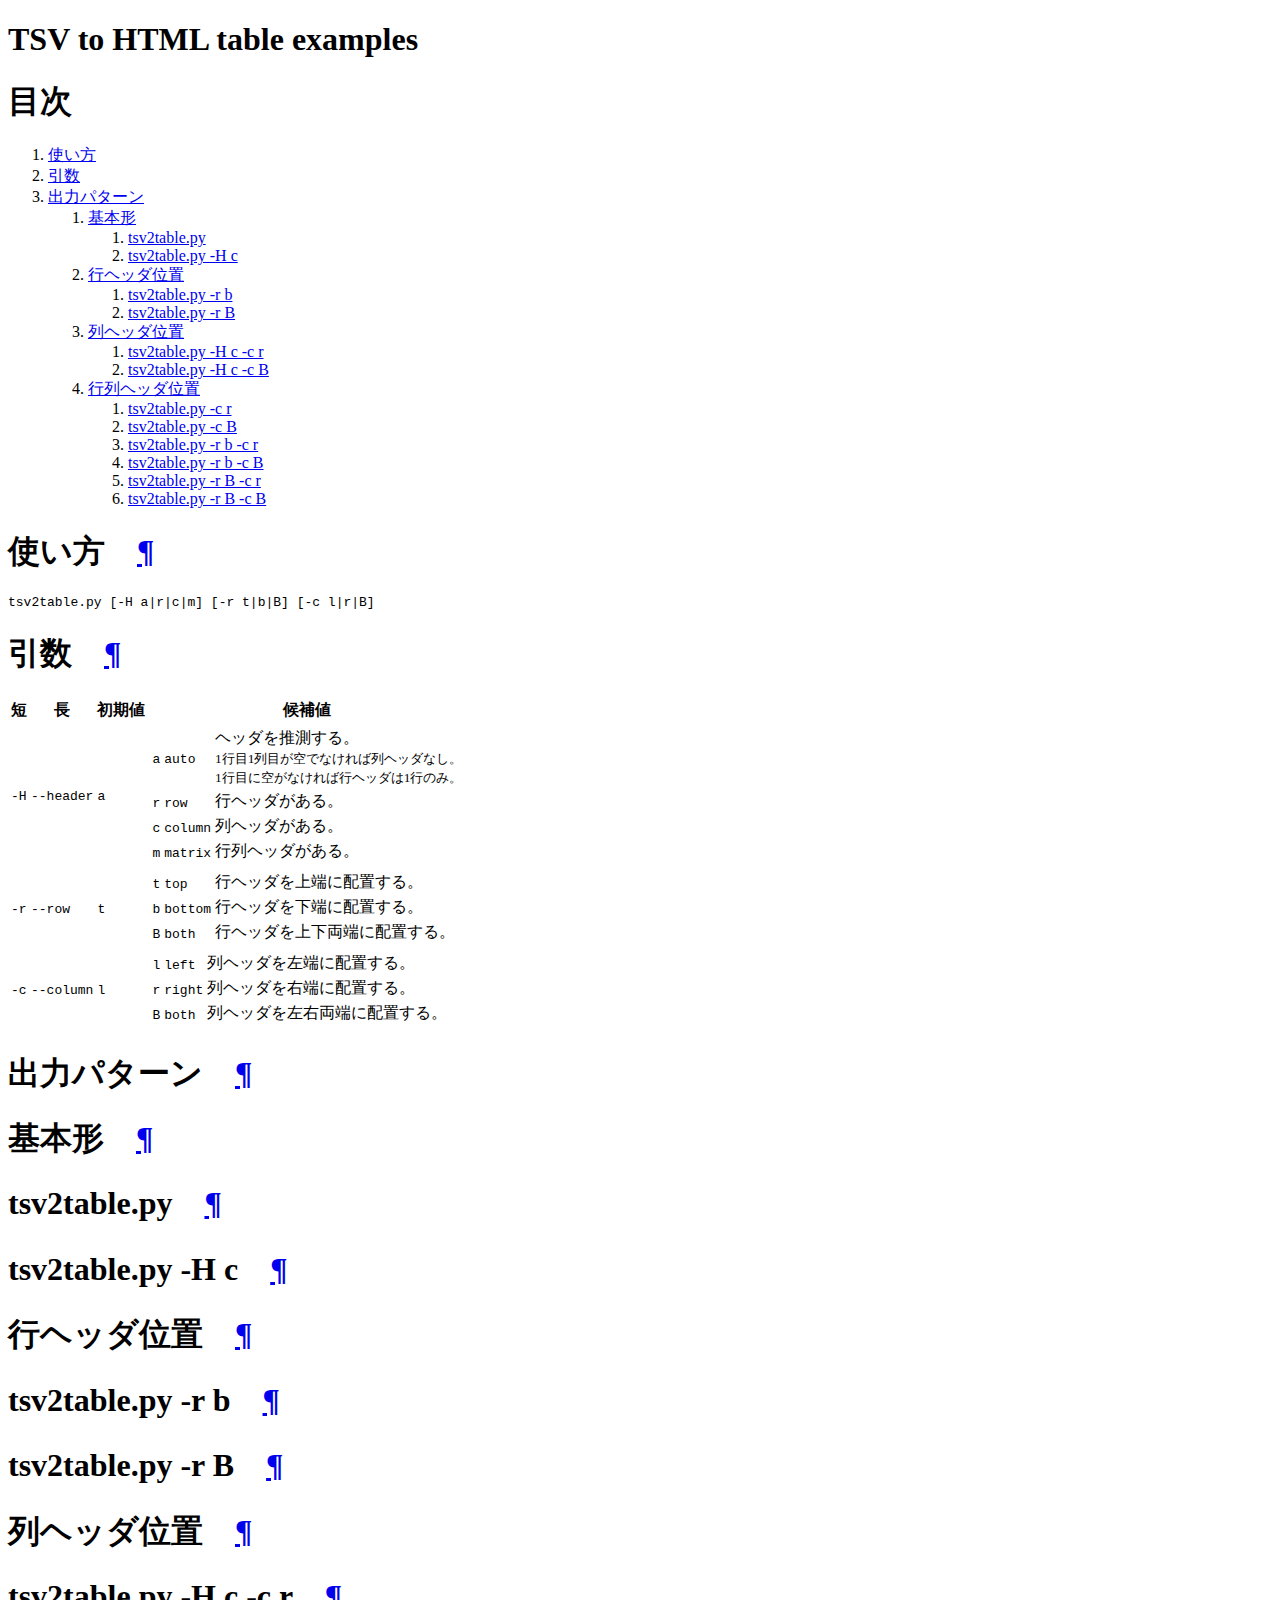
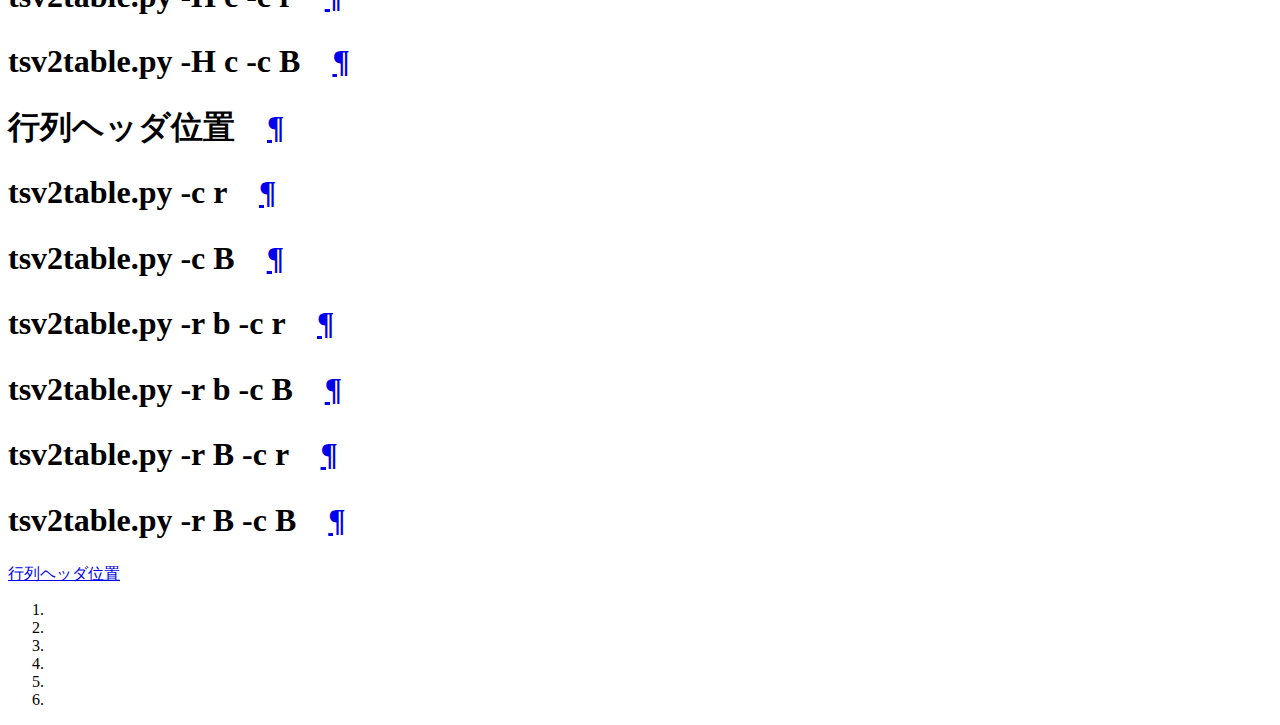
==== docs/index.html @ 7ed0d4c5 "add docs" ====
<!doctype html>
<html>
<head>
    <meta charset="utf-8">
    <title>TSV to HTML table by Python</title>
    <meta name="viewport" content="width=device-width, initial-scale=1">
    <link rel="stylesheet" type="text/css" href="highlight.css">
</head>
<body>
<main>
<article>
<h1>TSV to HTML table examples</h1>
<section>
    <h1>目次</h1>
    <ol>
        <li><a href="#usage">使い方</a></li>
        <li><a href="#parameters">引数</a></li>
        <li><a href="#pattern">出力パターン</a></li>
        <ol>
            <li><a href="#pattern-basic">基本形</a></li>
            <ol>
                <li><a href="#pattern-basic-0">tsv2table.py</a></li>
                <li><a href="#pattern-basic-1">tsv2table.py -H c</a></li>
            </ol>
            <li><a href="#pattern-row">行ヘッダ位置</a></li>
            <ol>
                <li><a href="#pattern-row-bottom">tsv2table.py -r b</a></li>
                <li><a href="#pattern-row-both">tsv2table.py -r B</a></li>
            </ol>
            <li><a href="#pattern-column">列ヘッダ位置</a></li>
            <ol>
                <li><a href="#pattern-column-right">tsv2table.py -H c -c r</a></li>
                <li><a href="#pattern-column-both">tsv2table.py -H c -c B</a></li>
            </ol>
            <li><a href="#pattern-matrix">行列ヘッダ位置</a></li>
            <ol>
                <li><a href="#pattern-matrix-top-right">tsv2table.py -c r</a></li>
                <li><a href="#pattern-matrix-top-both">tsv2table.py -c B</a></li>
                <li><a href="#pattern-matrix-bottom-right">tsv2table.py -r b -c r</a></li>
                <li><a href="#pattern-matrix-bottom-both">tsv2table.py -r b -c B</a></li>
                <li><a href="#pattern-matrix-both-right">tsv2table.py -r B -c r</a></li>
                <li><a href="#pattern-matrix-both-both">tsv2table.py -r B -c B</a></li>
            </ol>
        </ol>
    </ol>
</section>
<section>
    <a id="usage"></a>
    <h1>使い方　<a href="#usage">¶</a></h1>
    <pre><code>tsv2table.py [-H a|r|c|m] [-r t|b|B] [-c l|r|B]</code></pre>
</section>
<section>
    <a id="parameters"></a>
    <h1>引数　<a href="#parameters">¶</a></h1>
    <table>
        <tr>
                <th>短</th><th>長</th><th>初期値</th><th>候補値</th>
        </tr>
        <tr>
                <td><code>-H</code></td><td><code>--header</code></td><td><code>a</code></td><td>
                    <table>
                    <tr><td><code>a</code></td><td><code>auto</code></td><td>ヘッダを推測する。<small><br>1行目1列目が空でなければ列ヘッダなし。<br>1行目に空がなければ行ヘッダは1行のみ。</small></td></tr>
                    <tr><td><code>r</code></td><td><code>row</code></td><td>行ヘッダがある。</td></tr>
                    <tr><td><code>c</code></td><td><code>column</code></td><td>列ヘッダがある。</td></tr>
                    <tr><td><code>m</code></td><td><code>matrix</code></td><td>行列ヘッダがある。</td></tr>
                    </table>
                </td>
        </tr>
        <tr>
                <td><code>-r</code></td><td><code>--row</code></td><td><code>t</code></td><td>
                    <table>
                    <tr><td><code>t</code></td><td><code>top</code></td><td>行ヘッダを上端に配置する。</td></tr>
                    <tr><td><code>b</code></td><td><code>bottom</code></td><td>行ヘッダを下端に配置する。</td></tr>
                    <tr><td><code>B</code></td><td><code>both</code></td><td>行ヘッダを上下両端に配置する。</td></tr>
                    </table>
                </td>
        </tr>
        <tr>
                <td><code>-c</code></td><td><code>--column</code></td><td><code>l</code></td><td>
                    <table>
                    <tr><td><code>l</code></td><td><code>left</code></td><td>列ヘッダを左端に配置する。</td></tr>
                    <tr><td><code>r</code></td><td><code>right</code></td><td>列ヘッダを右端に配置する。</td></tr>
                    <tr><td><code>B</code></td><td><code>both</code></td><td>列ヘッダを左右両端に配置する。</td></tr>
                    </table>
                </td>
        </tr>
    </table>
</section>
<section>
    <a id="pattern"></a>
    <h1>出力パターン　<a href="#pattern">¶</a></h1>
    <section>
        <a id="pattern-basic"></a>
        <h1>基本形　<a href="#pattern-basic">¶</a></h1>
        <section>
            <a id="pattern-basic-0"></a>
            <h1>tsv2table.py　<a href="#pattern-basic-0">¶</a></h1>
        </section>
        <section>
            <a id="pattern-basic-1"></a>
            <h1>tsv2table.py -H c　<a href="#pattern-basic-1">¶</a></h1>
        </section>
    </section>
    <section>
        <a id="pattern-row"></a>
        <h1>行ヘッダ位置　<a href="#pattern-row">¶</a></h1>
        <section>
            <a id="pattern-row-bottom"></a>
            <h1>tsv2table.py -r b　<a href="#pattern-row-bottom">¶</a></h1>
        </section>
        <section>
            <a id="pattern-row-both"></a>
            <h1>tsv2table.py -r B　<a href="#pattern-row-both">¶</a></h1>
        </section>
    </section>
    <section>
        <a id="pattern-column"></a>
        <h1>列ヘッダ位置　<a href="#pattern-column">¶</a></h1>
        <section>
            <a id="pattern-column-right"></a>
            <h1>tsv2table.py -H c -c r　<a href="#pattern-column-right">¶</a></h1>
        </section>
        <section>
            <a id="pattern-column-both"></a>
            <h1>tsv2table.py -H c -c B　<a href="#pattern-column-both">¶</a></h1>
        </section>
    </section>
    <section>
        <a id="pattern-matrix"></a>
        <h1>行列ヘッダ位置　<a href="#pattern-matrix">¶</a></h1>
        <section>
            <a id="pattern-matrix-top-right"></a>
            <h1>tsv2table.py -c r　<a href="#pattern-matrix-top-right">¶</a></h1>
        </section>
        <section>
            <a id="pattern-matrix-top-both"></a>
            <h1>tsv2table.py -c B　<a href="#pattern-matrix-top-both">¶</a></h1>
        </section>
        <section>
            <a id="pattern-matrix-bottom-right"></a>
            <h1>tsv2table.py -r b -c r　<a href="#pattern-matrix-bottom-right">¶</a></h1>
        </section>
        <section>
            <a id="pattern-matrix-bottom-both"></a>
            <h1>tsv2table.py -r b -c B　<a href="#pattern-matrix-bottom-both">¶</a></h1>
        </section>
        <section>
            <a id="pattern-matrix-both-right"></a>
            <h1>tsv2table.py -r B -c r　<a href="#pattern-matrix-both-right">¶</a></h1>
        </section>
        <section>
            <a id="pattern-matrix-both-both"></a>
            <h1>tsv2table.py -r B -c B　<a href="#pattern-matrix-both-both">¶</a></h1>
        </section>
    </section>
            <li><a href="#pattern-matrix">行列ヘッダ位置</a></li>
            <ol>
                <li><a href="#pattern-matrix-top-right"></a></li>
                <li><a href="#pattern-matrix-top-both"></a></li>
                <li><a href="#pattern-matrix-bottom-right"></a></li>
                <li><a href="#pattern-matrix-bottom-both"></a></li>
                <li><a href="#pattern-matrix-both-right"></a></li>
                <li><a href="#pattern-matrix-both-both"></a></li>
</section>
</article>
</main>
</body>
</html>
---- docs/highlight.css ----
/* Style definition file generated by highlight 3.41, http://www.andre-simon.de/ */
/* highlight theme: Darkness */
body.hl	{ background-color:#000000; }
pre.hl	{ color:#ffffff; background-color:#000000; font-size:10pt; font-family:'Courier New',monospace;}
.hl.num { color:#619de7; }
.hl.esc { color:#00abab; }
.hl.str { color:#abab00; font-weight:bold; }
.hl.pps { color:#abab00; }
.hl.slc { color:#008888; }
.hl.com { color:#008888; }
.hl.ppc { color:#1da3cf; }
.hl.opt { color:#ff00ff; }
.hl.ipl { color:#db70b8; }
.hl.lin { color:#888888; }
.hl.kwa { color:#ffff00; font-weight:bold; }
.hl.kwb { color:#00ff00; }
.hl.kwc { color:#26e0e7; }
.hl.kwd { color:#f34627; }
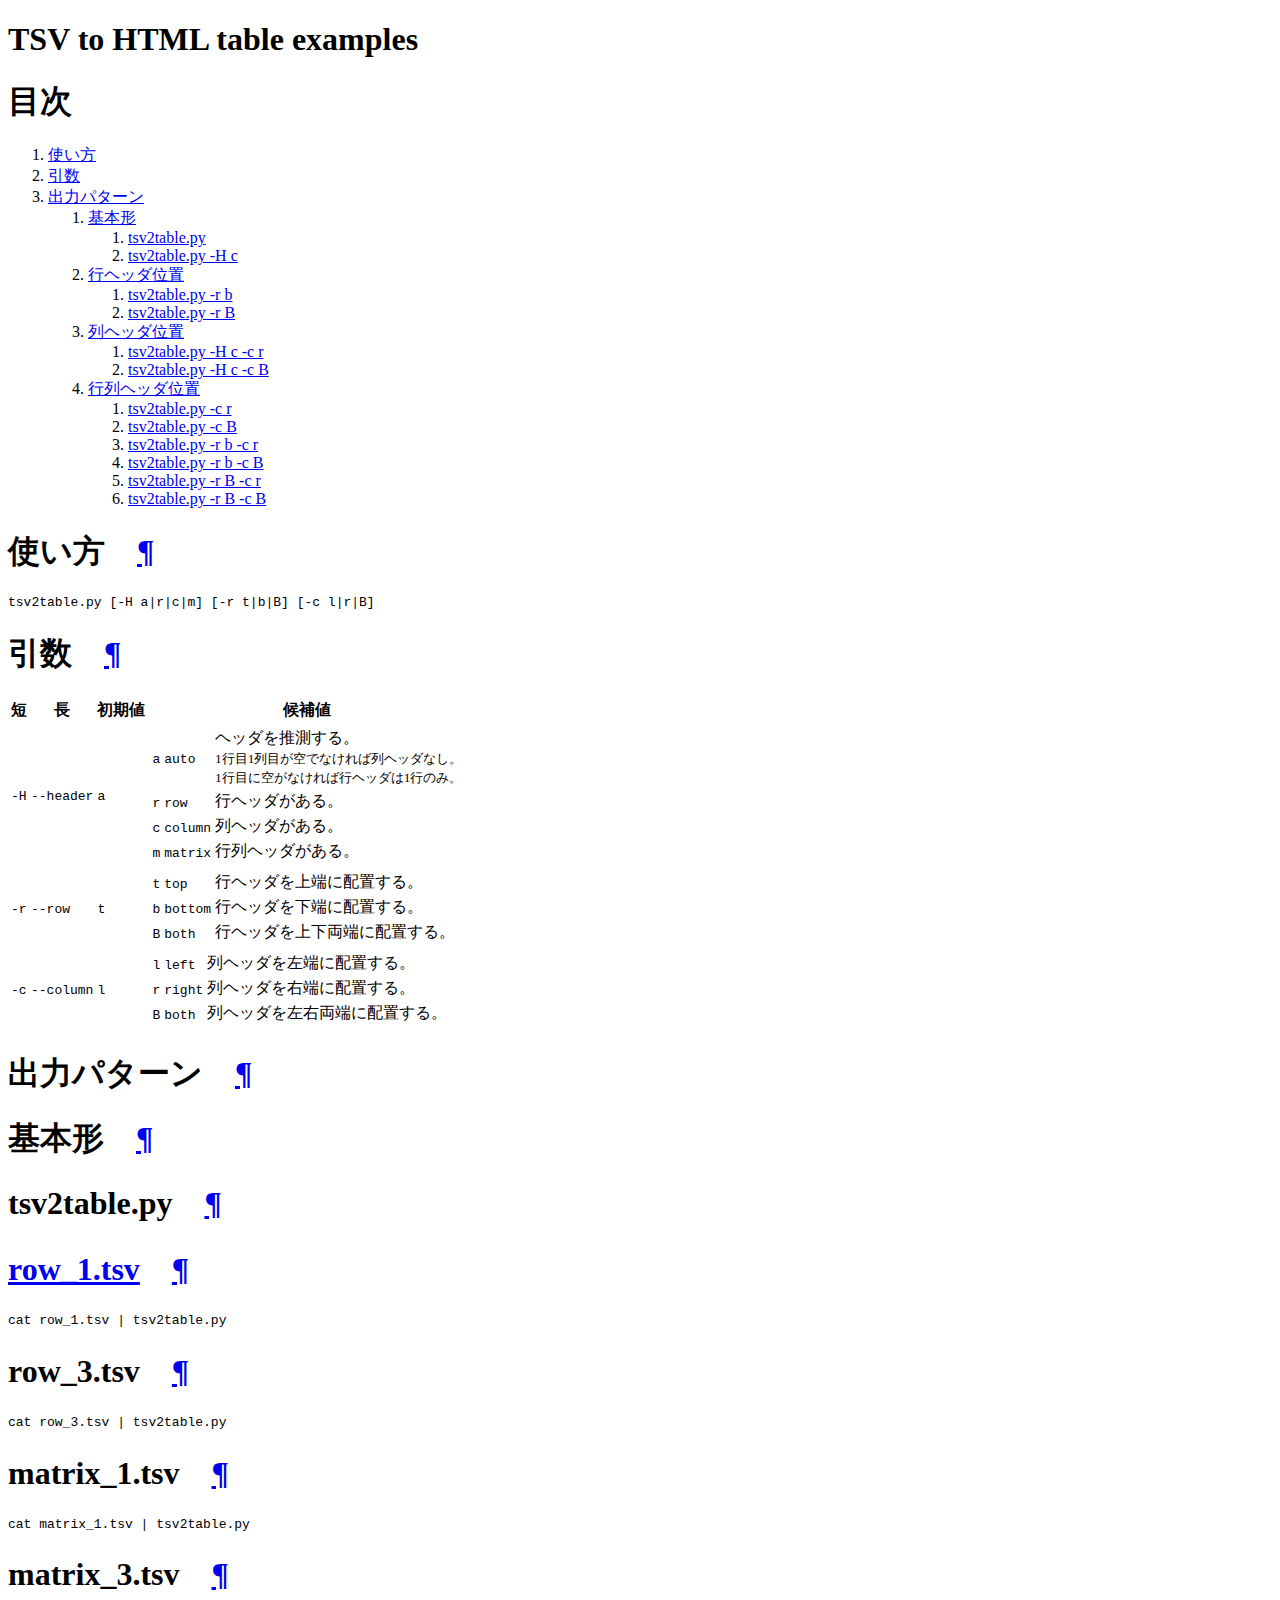
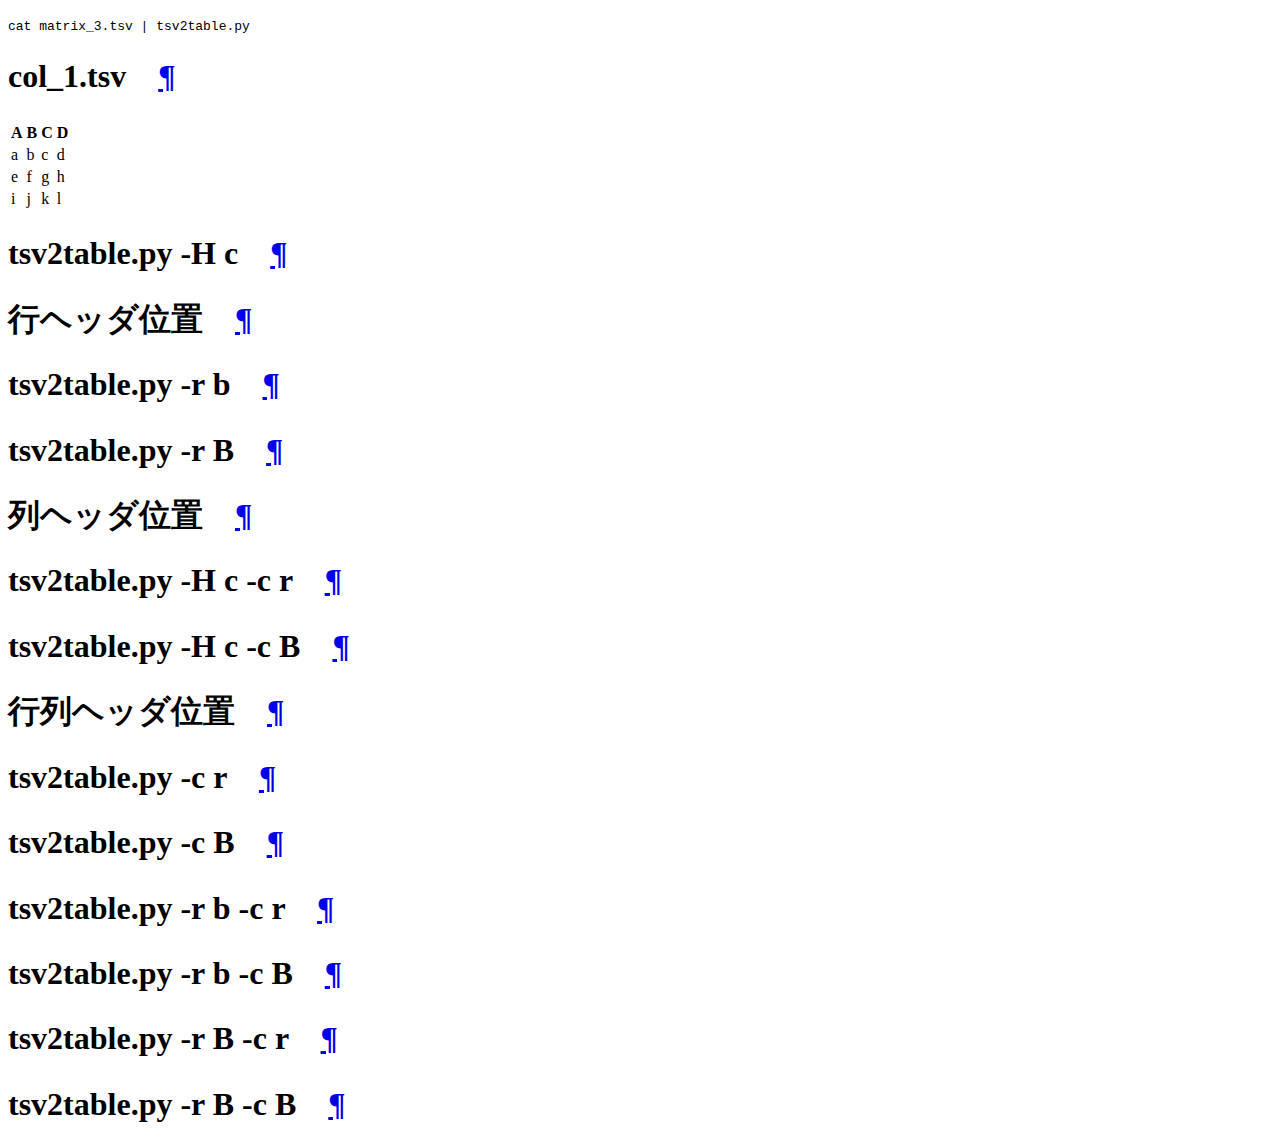
==== commit 3eba2d45: "add tsv to docs" ====
--- a/docs/index.html
+++ b/docs/index.html
@@ -95,10 +95,47 @@
         <section>
             <a id="pattern-basic-0"></a>
             <h1>tsv2table.py　<a href="#pattern-basic-0">¶</a></h1>
+            <section>
+                <a id="pattern-basic-0-row-1"></a>
+                <h1><a href="tsv/row_1.tsv">row_1.tsv</a>　<a href="#pattern-basic-0-row-1">¶</a></h1>
+                <pre><code>cat row_1.tsv | tsv2table.py</code></pre>
+                <pre><code></code></pre>
+            </section>
+            <section>
+                <a id="pattern-basic-0-row-3"></a>
+                <h1>row_3.tsv　<a href="#pattern-basic-0-row-3">¶</a></h1>
+                <pre><code>cat row_3.tsv | tsv2table.py</code></pre>
+                <pre><code></code></pre>
+            </section>
+            <section>
+                <a id="pattern-basic-0-matrix-1"></a>
+                <h1>matrix_1.tsv　<a href="#pattern-basic-0-matrix-1">¶</a></h1>
+                <pre><code>cat matrix_1.tsv | tsv2table.py</code></pre>
+                <pre><code></code></pre>
+            </section>
+            <section>
+                <a id="pattern-basic-0-matrix-3"></a>
+                <h1>matrix_3.tsv　<a href="#pattern-basic-0-matrix-3">¶</a></h1>
+                <pre><code>cat matrix_3.tsv | tsv2table.py</code></pre>
+                <pre><code></code></pre>
+            </section>
+
+
+            <section>
+                <a id="pattern-basic-0-col-1"></a>
+                <h1>col_1.tsv　<a href="#pattern-basic-0-col-1">¶</a></h1>
+            </section>
+
+
+            <pre><code></code></pre>
+            <pre><code></code></pre>
+            <table><tr><th>A</th><th>B</th><th>C</th><th>D</th></tr><tr><td>a</td><td>b</td><td>c</td><td>d</td></tr><tr><td>e</td><td>f</td><td>g</td><td>h</td></tr><tr><td>i</td><td>j</td><td>k</td><td>l</td></tr></table>
         </section>
         <section>
             <a id="pattern-basic-1"></a>
             <h1>tsv2table.py -H c　<a href="#pattern-basic-1">¶</a></h1>
+            <pre><code></code></pre>
+            <pre><code></code></pre>
         </section>
     </section>
     <section>
@@ -107,10 +144,14 @@
         <section>
             <a id="pattern-row-bottom"></a>
             <h1>tsv2table.py -r b　<a href="#pattern-row-bottom">¶</a></h1>
+            <pre><code></code></pre>
+            <pre><code></code></pre>
         </section>
         <section>
             <a id="pattern-row-both"></a>
             <h1>tsv2table.py -r B　<a href="#pattern-row-both">¶</a></h1>
+            <pre><code></code></pre>
+            <pre><code></code></pre>
         </section>
     </section>
     <section>
@@ -119,10 +160,14 @@
         <section>
             <a id="pattern-column-right"></a>
             <h1>tsv2table.py -H c -c r　<a href="#pattern-column-right">¶</a></h1>
+            <pre><code></code></pre>
+            <pre><code></code></pre>
         </section>
         <section>
             <a id="pattern-column-both"></a>
             <h1>tsv2table.py -H c -c B　<a href="#pattern-column-both">¶</a></h1>
+            <pre><code></code></pre>
+            <pre><code></code></pre>
         </section>
     </section>
     <section>
@@ -131,36 +176,40 @@
         <section>
             <a id="pattern-matrix-top-right"></a>
             <h1>tsv2table.py -c r　<a href="#pattern-matrix-top-right">¶</a></h1>
+            <pre><code></code></pre>
+            <pre><code></code></pre>
         </section>
         <section>
             <a id="pattern-matrix-top-both"></a>
             <h1>tsv2table.py -c B　<a href="#pattern-matrix-top-both">¶</a></h1>
+            <pre><code></code></pre>
+            <pre><code></code></pre>
         </section>
         <section>
             <a id="pattern-matrix-bottom-right"></a>
             <h1>tsv2table.py -r b -c r　<a href="#pattern-matrix-bottom-right">¶</a></h1>
+            <pre><code></code></pre>
+            <pre><code></code></pre>
         </section>
         <section>
             <a id="pattern-matrix-bottom-both"></a>
             <h1>tsv2table.py -r b -c B　<a href="#pattern-matrix-bottom-both">¶</a></h1>
+            <pre><code></code></pre>
+            <pre><code></code></pre>
         </section>
         <section>
             <a id="pattern-matrix-both-right"></a>
             <h1>tsv2table.py -r B -c r　<a href="#pattern-matrix-both-right">¶</a></h1>
+            <pre><code></code></pre>
+            <pre><code></code></pre>
         </section>
         <section>
             <a id="pattern-matrix-both-both"></a>
             <h1>tsv2table.py -r B -c B　<a href="#pattern-matrix-both-both">¶</a></h1>
-        </section>
-    </section>
-            <li><a href="#pattern-matrix">行列ヘッダ位置</a></li>
-            <ol>
-                <li><a href="#pattern-matrix-top-right"></a></li>
-                <li><a href="#pattern-matrix-top-both"></a></li>
-                <li><a href="#pattern-matrix-bottom-right"></a></li>
-                <li><a href="#pattern-matrix-bottom-both"></a></li>
-                <li><a href="#pattern-matrix-both-right"></a></li>
-                <li><a href="#pattern-matrix-both-both"></a></li>
+            <pre><code></code></pre>
+            <pre><code></code></pre>
+        </section>
+    </section>
 </section>
 </article>
 </main>
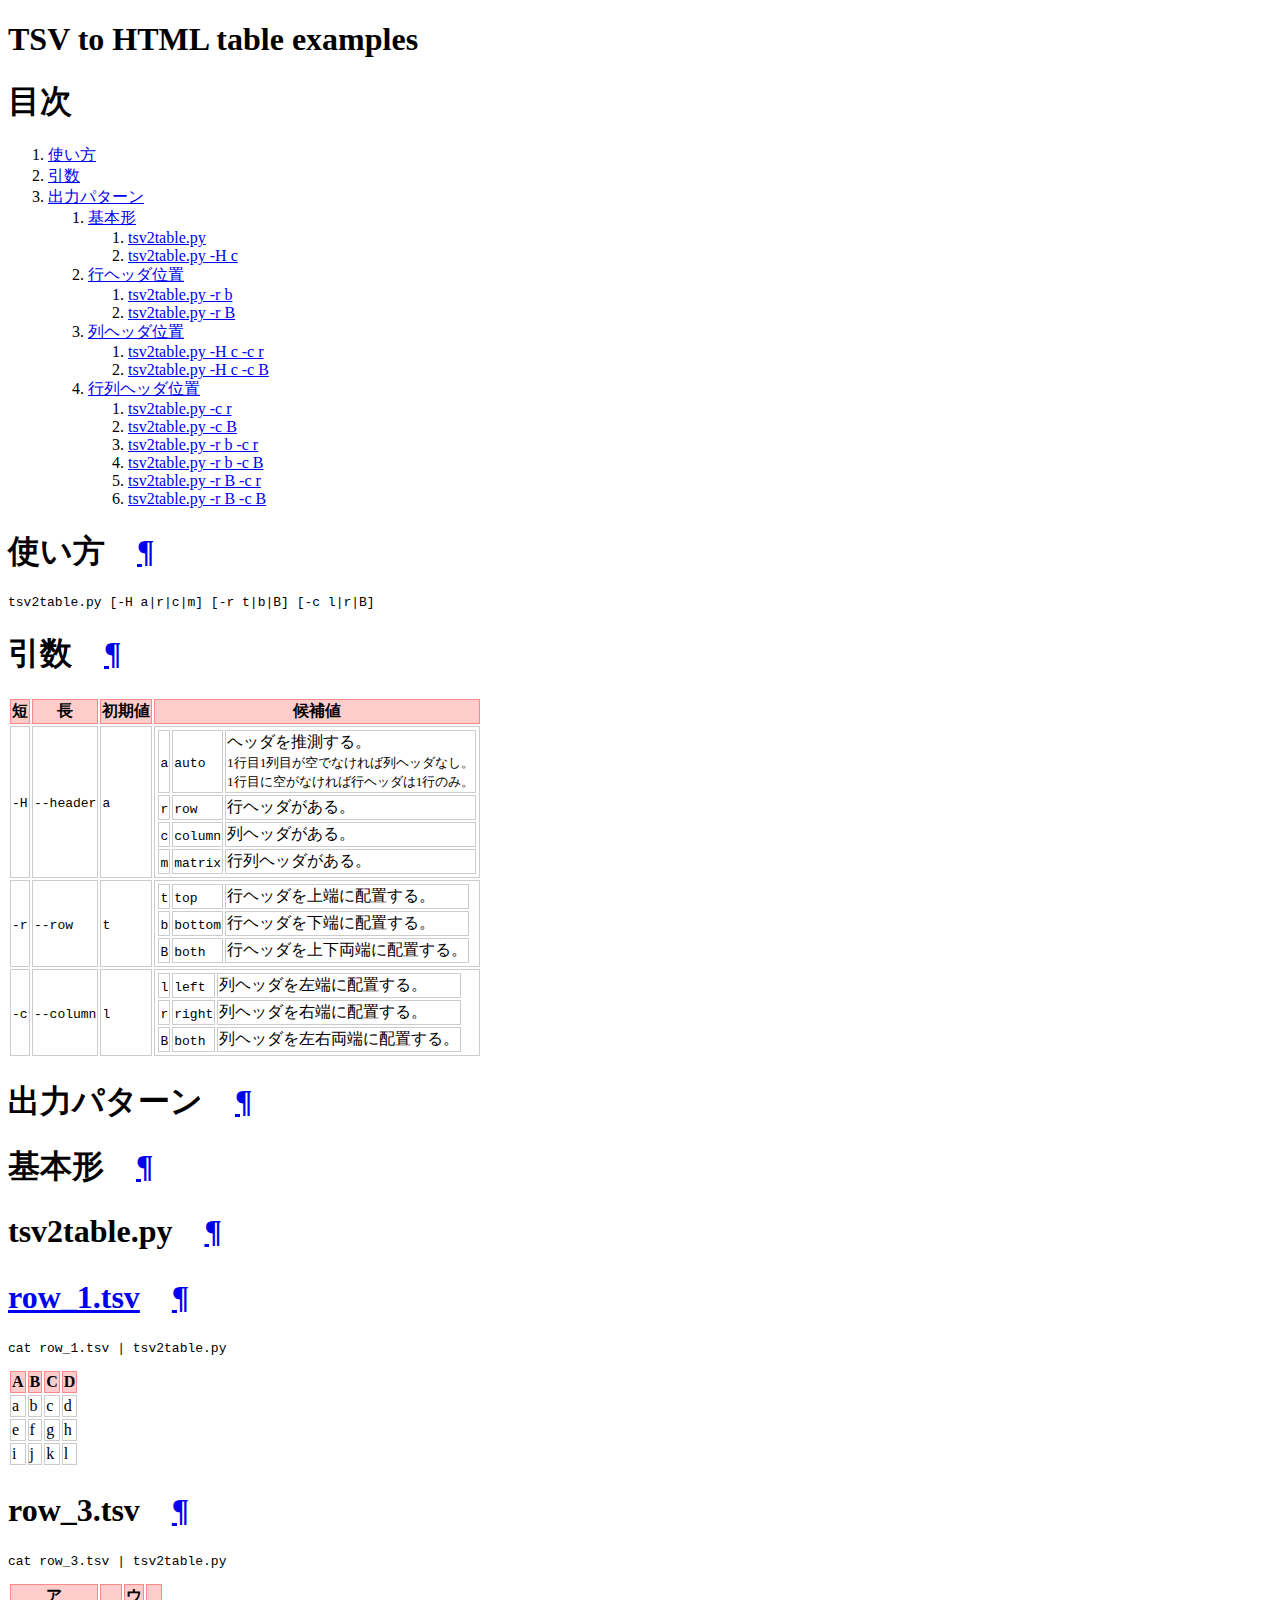
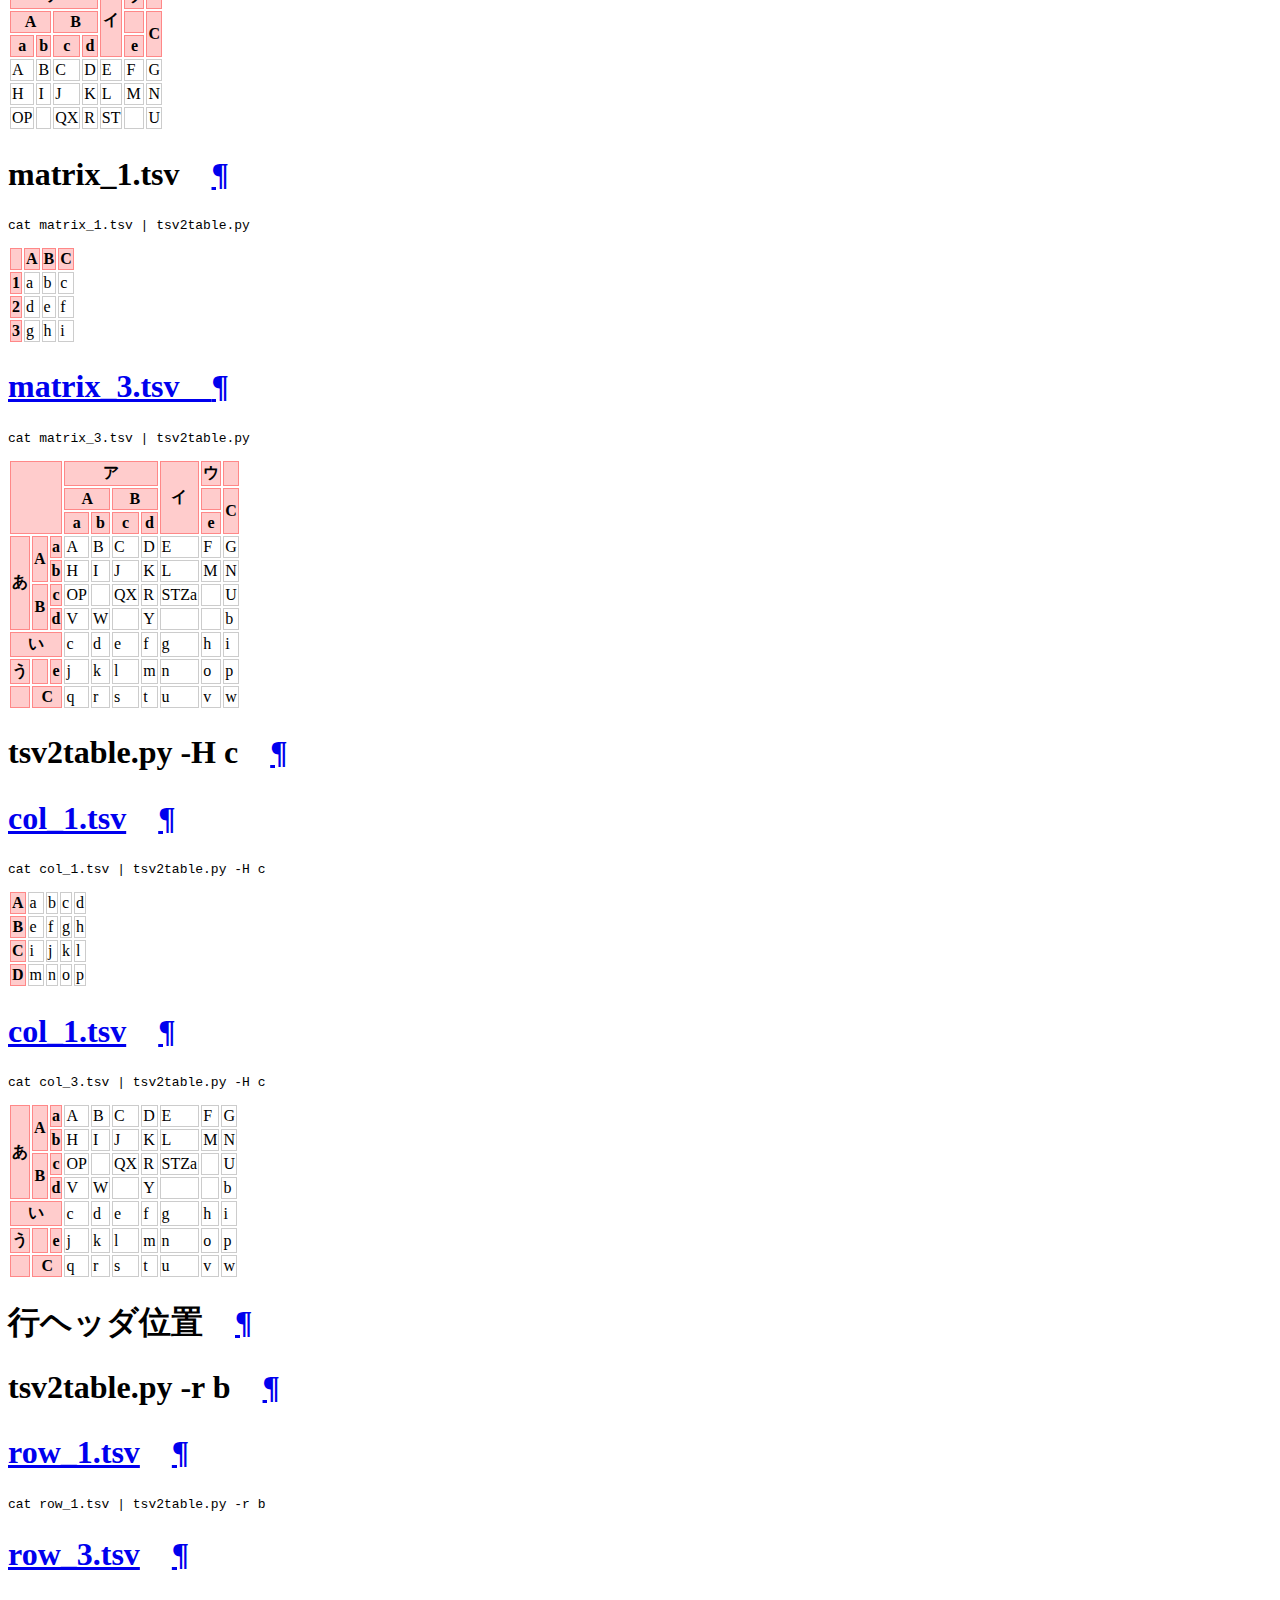
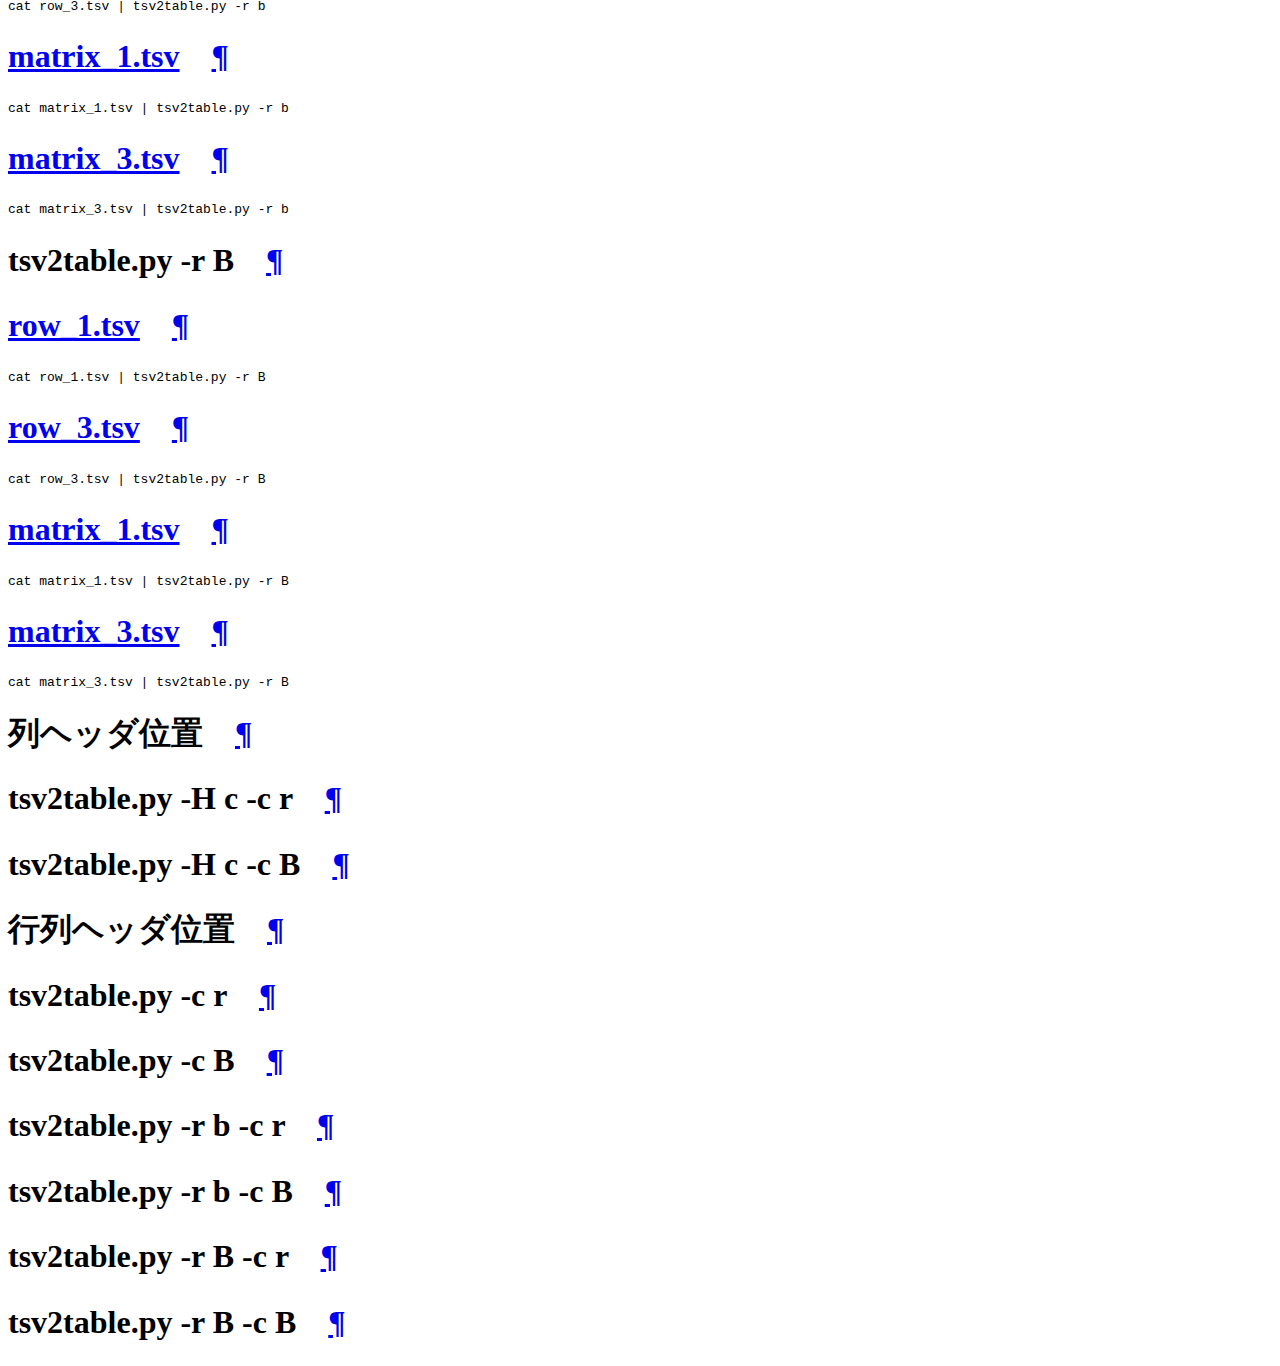
==== commit 51984a06: "append" ====
--- a/docs/index.html
+++ b/docs/index.html
@@ -5,6 +5,7 @@
     <title>TSV to HTML table by Python</title>
     <meta name="viewport" content="width=device-width, initial-scale=1">
     <link rel="stylesheet" type="text/css" href="highlight.css">
+    <link rel="stylesheet" type="text/css" href="table.css">
 </head>
 <body>
 <main>
@@ -99,43 +100,42 @@
                 <a id="pattern-basic-0-row-1"></a>
                 <h1><a href="tsv/row_1.tsv">row_1.tsv</a>　<a href="#pattern-basic-0-row-1">¶</a></h1>
                 <pre><code>cat row_1.tsv | tsv2table.py</code></pre>
-                <pre><code></code></pre>
+                <table><tr><th>A</th><th>B</th><th>C</th><th>D</th></tr><tr><td>a</td><td>b</td><td>c</td><td>d</td></tr><tr><td>e</td><td>f</td><td>g</td><td>h</td></tr><tr><td>i</td><td>j</td><td>k</td><td>l</td></tr></table>
             </section>
             <section>
                 <a id="pattern-basic-0-row-3"></a>
                 <h1>row_3.tsv　<a href="#pattern-basic-0-row-3">¶</a></h1>
                 <pre><code>cat row_3.tsv | tsv2table.py</code></pre>
-                <pre><code></code></pre>
+                <table><tr><th colspan="4">ア</th><th rowspan="3">イ</th><th>ウ</th><th></th></tr><tr><th colspan="2">A</th><th colspan="2">B</th><th></th><th rowspan="2">C</th></tr><tr><th>a</th><th>b</th><th>c</th><th>d</th><th>e</th></tr><tr><td>A</td><td>B</td><td>C</td><td>D</td><td>E</td><td>F</td><td>G</td></tr><tr><td>H</td><td>I</td><td>J</td><td>K</td><td>L</td><td>M</td><td>N</td></tr><tr><td>OP</td><td></td><td>QX</td><td>R</td><td>ST</td><td></td><td>U</td></tr></table>
             </section>
             <section>
                 <a id="pattern-basic-0-matrix-1"></a>
-                <h1>matrix_1.tsv　<a href="#pattern-basic-0-matrix-1">¶</a></h1>
+                <h1><a href="tsv/.tsv"></a>matrix_1.tsv　<a href="#pattern-basic-0-matrix-1">¶</a></h1>
                 <pre><code>cat matrix_1.tsv | tsv2table.py</code></pre>
-                <pre><code></code></pre>
+                <table><tr><th rowspan="1" colspan="1"></th><th>A</th><th>B</th><th>C</th></tr><tr><th>1</th><td>a</td><td>b</td><td>c</td></tr><tr><th>2</th><td>d</td><td>e</td><td>f</td></tr><tr><th>3</th><td>g</td><td>h</td><td>i</td></tr></table>
             </section>
             <section>
                 <a id="pattern-basic-0-matrix-3"></a>
-                <h1>matrix_3.tsv　<a href="#pattern-basic-0-matrix-3">¶</a></h1>
+                <h1><a href="tsv/.tsv">matrix_3.tsv　<a href="#pattern-basic-0-matrix-3">¶</a></h1>
                 <pre><code>cat matrix_3.tsv | tsv2table.py</code></pre>
-                <pre><code></code></pre>
-            </section>
-
-
-            <section>
-                <a id="pattern-basic-0-col-1"></a>
-                <h1>col_1.tsv　<a href="#pattern-basic-0-col-1">¶</a></h1>
-            </section>
-
-
-            <pre><code></code></pre>
-            <pre><code></code></pre>
-            <table><tr><th>A</th><th>B</th><th>C</th><th>D</th></tr><tr><td>a</td><td>b</td><td>c</td><td>d</td></tr><tr><td>e</td><td>f</td><td>g</td><td>h</td></tr><tr><td>i</td><td>j</td><td>k</td><td>l</td></tr></table>
+                <table><tr><th rowspan="3" colspan="3"></th><th colspan="4">ア</th><th rowspan="3">イ</th><th>ウ</th><th></th></tr><tr><th colspan="2">A</th><th colspan="2">B</th><th></th><th rowspan="2">C</th></tr><tr><th>a</th><th>b</th><th>c</th><th>d</th><th>e</th></tr><tr><th rowspan="4">あ</th><th rowspan="2">A</th><th>a</th><td>A</td><td>B</td><td>C</td><td>D</td><td>E</td><td>F</td><td>G</td></tr><tr><th>b</th><td>H</td><td>I</td><td>J</td><td>K</td><td>L</td><td>M</td><td>N</td></tr><tr><th rowspan="2">B</th><th>c</th><td>OP</td><td></td><td>QX</td><td>R</td><td>STZa</td><td></td><td>U</td></tr><tr><th>d</th><td>V</td><td>W</td><td></td><td>Y</td><td></td><td></td><td>b</td></tr><tr><th colspan="3">い</th><td>c</td><td>d</td><td>e</td><td>f</td><td>g</td><td>h</td><td>i</td></tr><tr><th>う</th><th></th><th>e</th><td>j</td><td>k</td><td>l</td><td>m</td><td>n</td><td>o</td><td>p</td></tr><tr><th></th><th colspan="2">C</th><td>q</td><td>r</td><td>s</td><td>t</td><td>u</td><td>v</td><td>w</td></tr></table>
+            </section>
         </section>
         <section>
             <a id="pattern-basic-1"></a>
             <h1>tsv2table.py -H c　<a href="#pattern-basic-1">¶</a></h1>
-            <pre><code></code></pre>
-            <pre><code></code></pre>
+            <section>
+                <a id="pattern-basic-1-col-1"></a>
+                <h1><a href="tsv/col_1.tsv">col_1.tsv</a>　<a href="#pattern-basic-0-col-1">¶</a></h1>
+                <pre><code>cat col_1.tsv | tsv2table.py -H c</code></pre>
+                <table><tr><th>A</th><td>a</td><td>b</td><td>c</td><td>d</td></tr><tr><th>B</th><td>e</td><td>f</td><td>g</td><td>h</td></tr><tr><th>C</th><td>i</td><td>j</td><td>k</td><td>l</td></tr><tr><th>D</th><td>m</td><td>n</td><td>o</td><td>p</td></tr></table>
+            </section>
+            <section>
+                <a id="pattern-basic-1-col-3"></a>
+                <h1><a href="tsv/col_3.tsv">col_1.tsv</a>　<a href="#pattern-basic-0-col-3">¶</a></h1>
+                <pre><code>cat col_3.tsv | tsv2table.py -H c</code></pre>
+                <table><tr><th rowspan="4">あ</th><th rowspan="2">A</th><th>a</th><td>A</td><td>B</td><td>C</td><td>D</td><td>E</td><td>F</td><td>G</td></tr><tr><th>b</th><td>H</td><td>I</td><td>J</td><td>K</td><td>L</td><td>M</td><td>N</td></tr><tr><th rowspan="2">B</th><th>c</th><td>OP</td><td></td><td>QX</td><td>R</td><td>STZa</td><td></td><td>U</td></tr><tr><th>d</th><td>V</td><td>W</td><td></td><td>Y</td><td></td><td></td><td>b</td></tr><tr><th colspan="3">い</th><td>c</td><td>d</td><td>e</td><td>f</td><td>g</td><td>h</td><td>i</td></tr><tr><th>う</th><th></th><th>e</th><td>j</td><td>k</td><td>l</td><td>m</td><td>n</td><td>o</td><td>p</td></tr><tr><th></th><th colspan="2">C</th><td>q</td><td>r</td><td>s</td><td>t</td><td>u</td><td>v</td><td>w</td></tr></table>
+            </section>
         </section>
     </section>
     <section>
@@ -146,12 +146,54 @@
             <h1>tsv2table.py -r b　<a href="#pattern-row-bottom">¶</a></h1>
             <pre><code></code></pre>
             <pre><code></code></pre>
+
+            <section>
+                <a id="pattern-row-bottom-row-1"></a>
+                <h1><a href="tsv/row_1.tsv">row_1.tsv</a>　<a href="#pattern-row-bottom-row-1">¶</a></h1>
+                <pre><code>cat row_1.tsv | tsv2table.py -r b</code></pre>
+            </section>
+            <section>
+                <a id="pattern-row-bottom-row-3"></a>
+                <h1><a href="tsv/row_3.tsv">row_3.tsv</a>　<a href="#pattern-row-bottom-row-3">¶</a></h1>
+                <pre><code>cat row_3.tsv | tsv2table.py -r b</code></pre>
+            </section>
+            <section>
+                <a id="pattern-matrix-bottom-matrix-1"></a>
+                <h1><a href="tsv/matrix_1.tsv">matrix_1.tsv</a>　<a href="#pattern-matrix-bottom-matrix-1">¶</a></h1>
+                <pre><code>cat matrix_1.tsv | tsv2table.py -r b</code></pre>
+            </section>
+            <section>
+                <a id="pattern-matrix-bottom-matrix-3"></a>
+                <h1><a href="tsv/matrix_3.tsv">matrix_3.tsv</a>　<a href="#pattern-matrix-bottom-matrix-3">¶</a></h1>
+                <pre><code>cat matrix_3.tsv | tsv2table.py -r b</code></pre>
+            </section>
         </section>
         <section>
             <a id="pattern-row-both"></a>
             <h1>tsv2table.py -r B　<a href="#pattern-row-both">¶</a></h1>
             <pre><code></code></pre>
             <pre><code></code></pre>
+
+            <section>
+                <a id="pattern-row-both-row-1"></a>
+                <h1><a href="tsv/row_1.tsv">row_1.tsv</a>　<a href="#pattern-row-both-row-1">¶</a></h1>
+                <pre><code>cat row_1.tsv | tsv2table.py -r B</code></pre>
+            </section>
+            <section>
+                <a id="pattern-row-both-row-3"></a>
+                <h1><a href="tsv/row_3.tsv">row_3.tsv</a>　<a href="#pattern-row-both-row-3">¶</a></h1>
+                <pre><code>cat row_3.tsv | tsv2table.py -r B</code></pre>
+            </section>
+            <section>
+                <a id="pattern-matrix-both-matrix-1"></a>
+                <h1><a href="tsv/matrix_1.tsv">matrix_1.tsv</a>　<a href="#pattern-matrix-both-matrix-1">¶</a></h1>
+                <pre><code>cat matrix_1.tsv | tsv2table.py -r B</code></pre>
+            </section>
+            <section>
+                <a id="pattern-matrix-both-matrix-3"></a>
+                <h1><a href="tsv/matrix_3.tsv">matrix_3.tsv</a>　<a href="#pattern-matrix-both-matrix-3">¶</a></h1>
+                <pre><code>cat matrix_3.tsv | tsv2table.py -r B</code></pre>
+            </section>
         </section>
     </section>
     <section>
--- a/docs/table.css
+++ b/docs/table.css
@@ -0,0 +1,25 @@
+@charset "utf-8";
+table {
+#    border-collapse: collapse;
+#    border-spacing: 0;
+}
+th {
+    background-color: #FFCCCC;
+    border: solid 1px #FF8888;
+#    padding: 0px
+#    margin: 0px
+}
+td {
+    border: solid 1px #CCCCCC;
+}
+th[colspan] span {
+    text-align: center;
+    vertical-align: middle;
+}
+th[rowspan] span {
+    text-align: center;
+    vertical-align: middle;
+    -ms-writing-mode: tb-rl;
+    writing-mode: vertical-rl;
+    text-orientation: upright;
+}
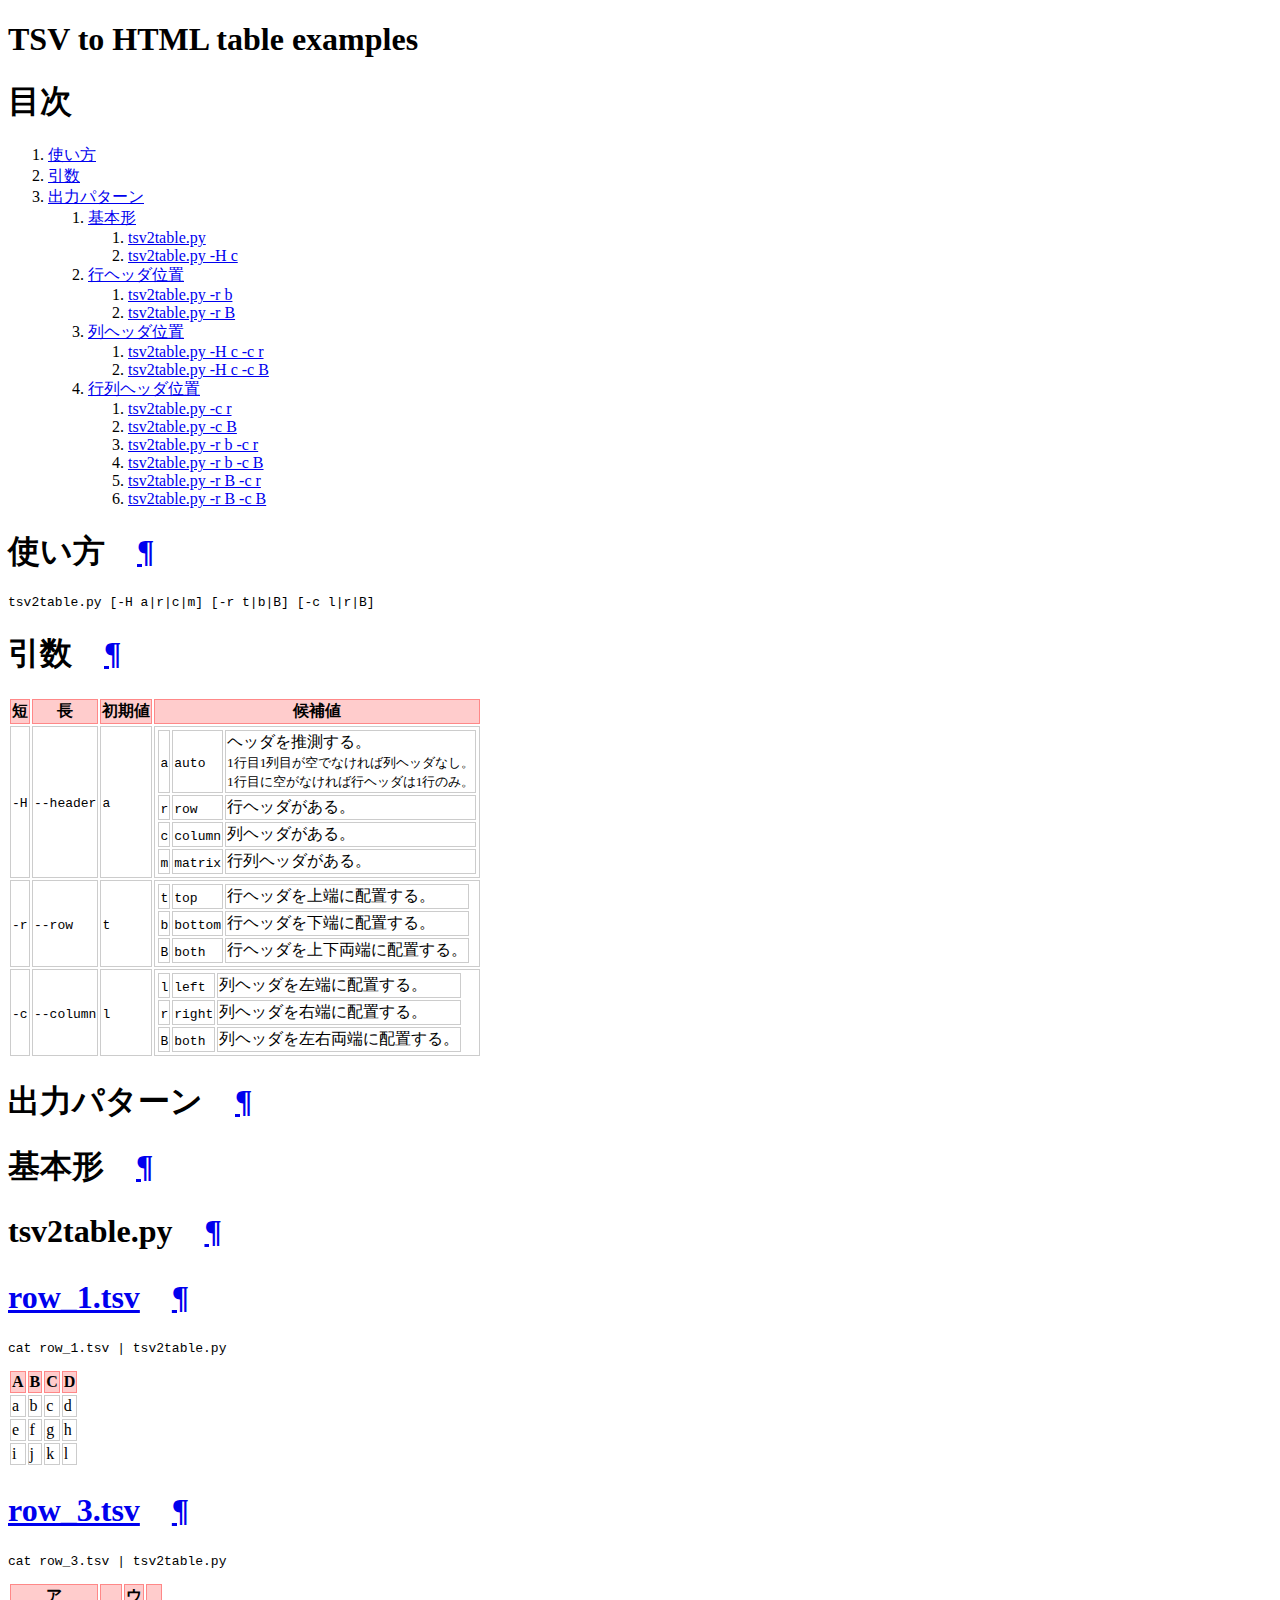
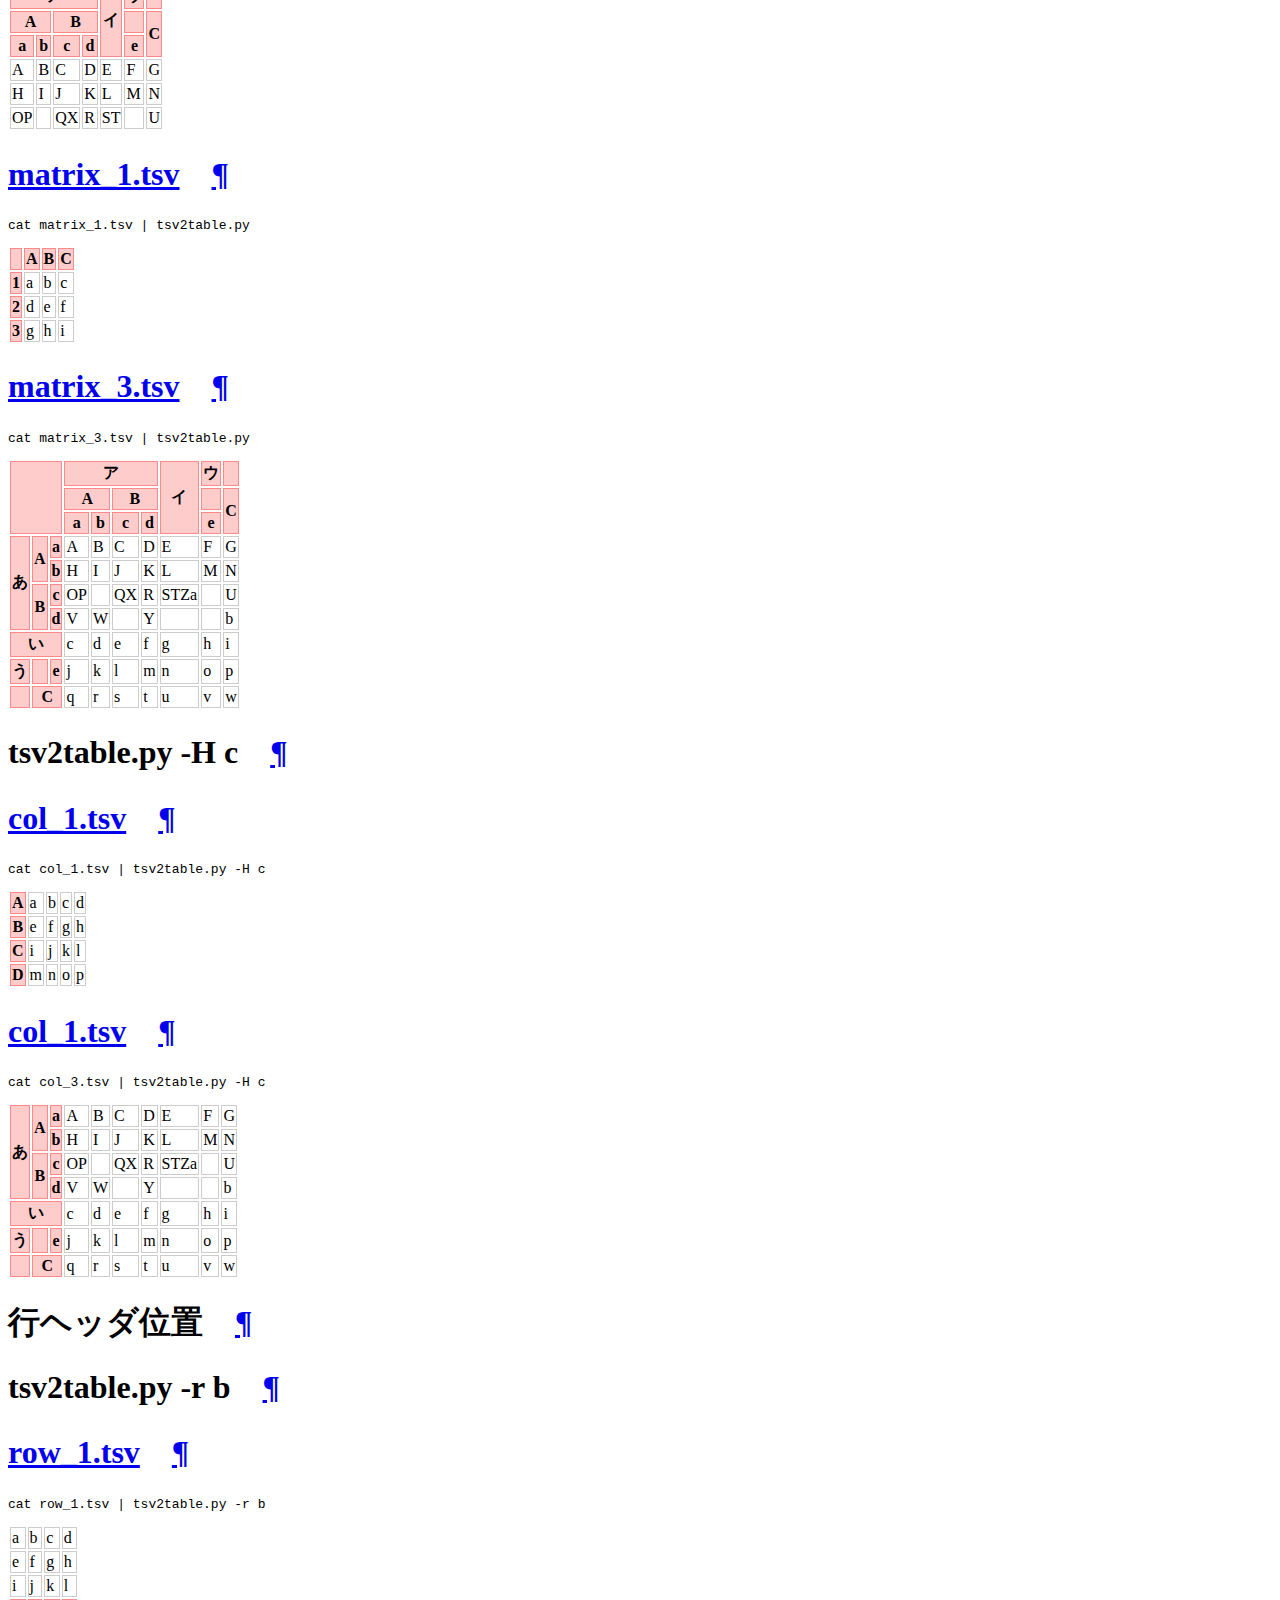
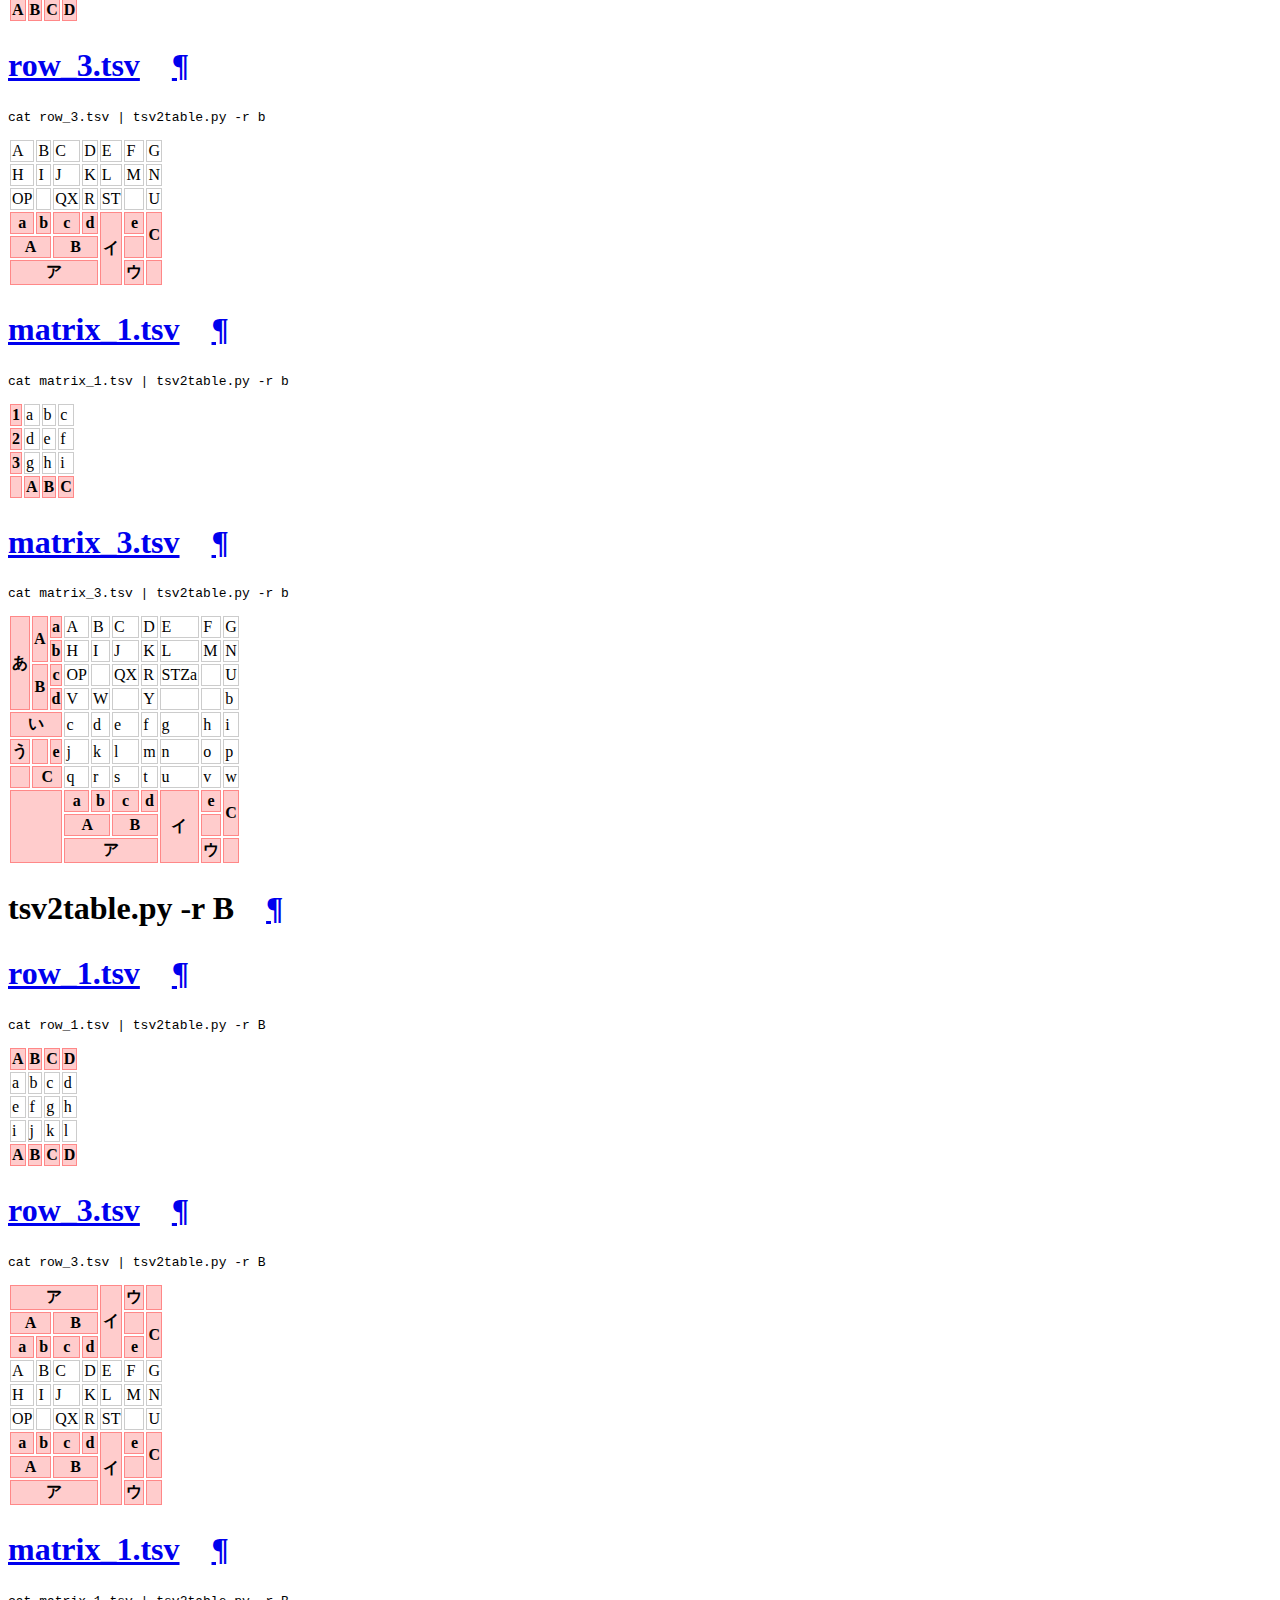
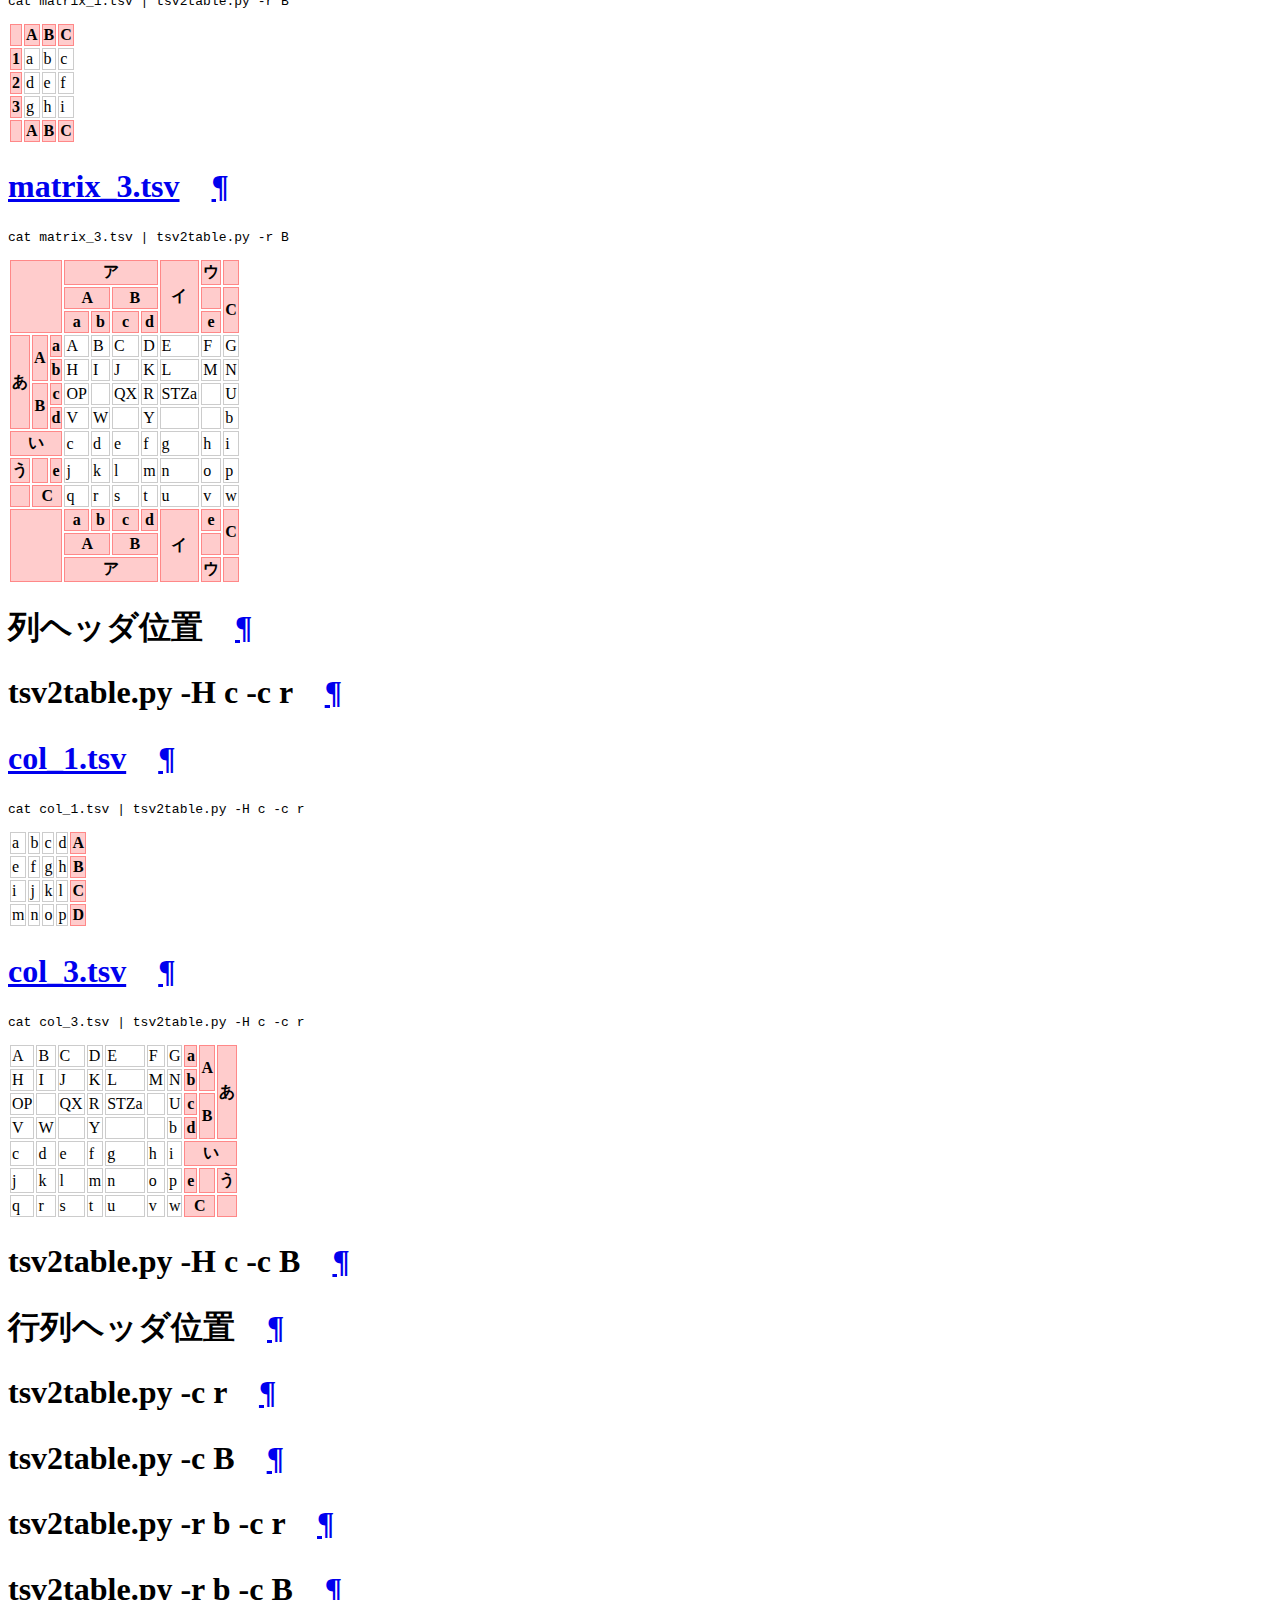
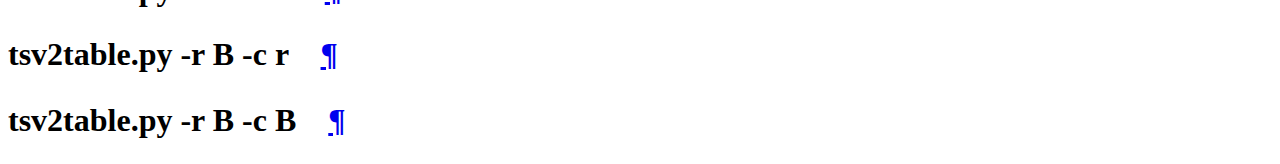
==== commit f5efa819: "append docs" ====
--- a/docs/index.html
+++ b/docs/index.html
@@ -104,19 +104,19 @@
             </section>
             <section>
                 <a id="pattern-basic-0-row-3"></a>
-                <h1>row_3.tsv　<a href="#pattern-basic-0-row-3">¶</a></h1>
+                <h1><a href="tsv/row_3.tsv">row_3.tsv</a>　<a href="#pattern-basic-0-row-3">¶</a></h1>
                 <pre><code>cat row_3.tsv | tsv2table.py</code></pre>
                 <table><tr><th colspan="4">ア</th><th rowspan="3">イ</th><th>ウ</th><th></th></tr><tr><th colspan="2">A</th><th colspan="2">B</th><th></th><th rowspan="2">C</th></tr><tr><th>a</th><th>b</th><th>c</th><th>d</th><th>e</th></tr><tr><td>A</td><td>B</td><td>C</td><td>D</td><td>E</td><td>F</td><td>G</td></tr><tr><td>H</td><td>I</td><td>J</td><td>K</td><td>L</td><td>M</td><td>N</td></tr><tr><td>OP</td><td></td><td>QX</td><td>R</td><td>ST</td><td></td><td>U</td></tr></table>
             </section>
             <section>
                 <a id="pattern-basic-0-matrix-1"></a>
-                <h1><a href="tsv/.tsv"></a>matrix_1.tsv　<a href="#pattern-basic-0-matrix-1">¶</a></h1>
+                <h1><a href="tsv/matrix_1.tsv">matrix_1.tsv</a>　<a href="#pattern-basic-0-matrix-1">¶</a></h1>
                 <pre><code>cat matrix_1.tsv | tsv2table.py</code></pre>
                 <table><tr><th rowspan="1" colspan="1"></th><th>A</th><th>B</th><th>C</th></tr><tr><th>1</th><td>a</td><td>b</td><td>c</td></tr><tr><th>2</th><td>d</td><td>e</td><td>f</td></tr><tr><th>3</th><td>g</td><td>h</td><td>i</td></tr></table>
             </section>
             <section>
                 <a id="pattern-basic-0-matrix-3"></a>
-                <h1><a href="tsv/.tsv">matrix_3.tsv　<a href="#pattern-basic-0-matrix-3">¶</a></h1>
+                <h1><a href="tsv/matrix_3.tsv">matrix_3.tsv</a>　<a href="#pattern-basic-0-matrix-3">¶</a></h1>
                 <pre><code>cat matrix_3.tsv | tsv2table.py</code></pre>
                 <table><tr><th rowspan="3" colspan="3"></th><th colspan="4">ア</th><th rowspan="3">イ</th><th>ウ</th><th></th></tr><tr><th colspan="2">A</th><th colspan="2">B</th><th></th><th rowspan="2">C</th></tr><tr><th>a</th><th>b</th><th>c</th><th>d</th><th>e</th></tr><tr><th rowspan="4">あ</th><th rowspan="2">A</th><th>a</th><td>A</td><td>B</td><td>C</td><td>D</td><td>E</td><td>F</td><td>G</td></tr><tr><th>b</th><td>H</td><td>I</td><td>J</td><td>K</td><td>L</td><td>M</td><td>N</td></tr><tr><th rowspan="2">B</th><th>c</th><td>OP</td><td></td><td>QX</td><td>R</td><td>STZa</td><td></td><td>U</td></tr><tr><th>d</th><td>V</td><td>W</td><td></td><td>Y</td><td></td><td></td><td>b</td></tr><tr><th colspan="3">い</th><td>c</td><td>d</td><td>e</td><td>f</td><td>g</td><td>h</td><td>i</td></tr><tr><th>う</th><th></th><th>e</th><td>j</td><td>k</td><td>l</td><td>m</td><td>n</td><td>o</td><td>p</td></tr><tr><th></th><th colspan="2">C</th><td>q</td><td>r</td><td>s</td><td>t</td><td>u</td><td>v</td><td>w</td></tr></table>
             </section>
@@ -144,55 +144,57 @@
         <section>
             <a id="pattern-row-bottom"></a>
             <h1>tsv2table.py -r b　<a href="#pattern-row-bottom">¶</a></h1>
-            <pre><code></code></pre>
-            <pre><code></code></pre>
-
             <section>
                 <a id="pattern-row-bottom-row-1"></a>
                 <h1><a href="tsv/row_1.tsv">row_1.tsv</a>　<a href="#pattern-row-bottom-row-1">¶</a></h1>
                 <pre><code>cat row_1.tsv | tsv2table.py -r b</code></pre>
+                <table><tr><td>a</td><td>b</td><td>c</td><td>d</td></tr><tr><td>e</td><td>f</td><td>g</td><td>h</td></tr><tr><td>i</td><td>j</td><td>k</td><td>l</td></tr><tr><th>A</th><th>B</th><th>C</th><th>D</th></tr></table>
             </section>
             <section>
                 <a id="pattern-row-bottom-row-3"></a>
                 <h1><a href="tsv/row_3.tsv">row_3.tsv</a>　<a href="#pattern-row-bottom-row-3">¶</a></h1>
                 <pre><code>cat row_3.tsv | tsv2table.py -r b</code></pre>
+                <table><tr><td>A</td><td>B</td><td>C</td><td>D</td><td>E</td><td>F</td><td>G</td></tr><tr><td>H</td><td>I</td><td>J</td><td>K</td><td>L</td><td>M</td><td>N</td></tr><tr><td>OP</td><td></td><td>QX</td><td>R</td><td>ST</td><td></td><td>U</td></tr><tr><th>a</th><th>b</th><th>c</th><th>d</th><th rowspan="3">イ</th><th>e</th><th rowspan="2">C</th></tr><tr><th colspan="2">A</th><th colspan="2">B</th><th></th></tr><tr><th colspan="4">ア</th><th>ウ</th><th></th></tr></table>
             </section>
             <section>
                 <a id="pattern-matrix-bottom-matrix-1"></a>
                 <h1><a href="tsv/matrix_1.tsv">matrix_1.tsv</a>　<a href="#pattern-matrix-bottom-matrix-1">¶</a></h1>
                 <pre><code>cat matrix_1.tsv | tsv2table.py -r b</code></pre>
+                <table><tr><th>1</th><td>a</td><td>b</td><td>c</td></tr><tr><th>2</th><td>d</td><td>e</td><td>f</td></tr><tr><th>3</th><td>g</td><td>h</td><td>i</td></tr><tr><th rowspan="1" colspan="1"></th><th>A</th><th>B</th><th>C</th></tr></table>
             </section>
             <section>
                 <a id="pattern-matrix-bottom-matrix-3"></a>
                 <h1><a href="tsv/matrix_3.tsv">matrix_3.tsv</a>　<a href="#pattern-matrix-bottom-matrix-3">¶</a></h1>
                 <pre><code>cat matrix_3.tsv | tsv2table.py -r b</code></pre>
+                <table><tr><th rowspan="4">あ</th><th rowspan="2">A</th><th>a</th><td>A</td><td>B</td><td>C</td><td>D</td><td>E</td><td>F</td><td>G</td></tr><tr><th>b</th><td>H</td><td>I</td><td>J</td><td>K</td><td>L</td><td>M</td><td>N</td></tr><tr><th rowspan="2">B</th><th>c</th><td>OP</td><td></td><td>QX</td><td>R</td><td>STZa</td><td></td><td>U</td></tr><tr><th>d</th><td>V</td><td>W</td><td></td><td>Y</td><td></td><td></td><td>b</td></tr><tr><th colspan="3">い</th><td>c</td><td>d</td><td>e</td><td>f</td><td>g</td><td>h</td><td>i</td></tr><tr><th>う</th><th></th><th>e</th><td>j</td><td>k</td><td>l</td><td>m</td><td>n</td><td>o</td><td>p</td></tr><tr><th></th><th colspan="2">C</th><td>q</td><td>r</td><td>s</td><td>t</td><td>u</td><td>v</td><td>w</td></tr><tr><th rowspan="3" colspan="3"></th><th>a</th><th>b</th><th>c</th><th>d</th><th rowspan="3">イ</th><th>e</th><th rowspan="2">C</th></tr><tr><th colspan="2">A</th><th colspan="2">B</th><th></th></tr><tr><th colspan="4">ア</th><th>ウ</th><th></th></tr></table>
             </section>
         </section>
         <section>
             <a id="pattern-row-both"></a>
             <h1>tsv2table.py -r B　<a href="#pattern-row-both">¶</a></h1>
-            <pre><code></code></pre>
-            <pre><code></code></pre>
-
             <section>
                 <a id="pattern-row-both-row-1"></a>
                 <h1><a href="tsv/row_1.tsv">row_1.tsv</a>　<a href="#pattern-row-both-row-1">¶</a></h1>
                 <pre><code>cat row_1.tsv | tsv2table.py -r B</code></pre>
+                <table><tr><th>A</th><th>B</th><th>C</th><th>D</th></tr><tr><td>a</td><td>b</td><td>c</td><td>d</td></tr><tr><td>e</td><td>f</td><td>g</td><td>h</td></tr><tr><td>i</td><td>j</td><td>k</td><td>l</td></tr><tr><th>A</th><th>B</th><th>C</th><th>D</th></tr></table>
             </section>
             <section>
                 <a id="pattern-row-both-row-3"></a>
                 <h1><a href="tsv/row_3.tsv">row_3.tsv</a>　<a href="#pattern-row-both-row-3">¶</a></h1>
                 <pre><code>cat row_3.tsv | tsv2table.py -r B</code></pre>
+                <table><tr><th colspan="4">ア</th><th rowspan="3">イ</th><th>ウ</th><th></th></tr><tr><th colspan="2">A</th><th colspan="2">B</th><th></th><th rowspan="2">C</th></tr><tr><th>a</th><th>b</th><th>c</th><th>d</th><th>e</th></tr><tr><td>A</td><td>B</td><td>C</td><td>D</td><td>E</td><td>F</td><td>G</td></tr><tr><td>H</td><td>I</td><td>J</td><td>K</td><td>L</td><td>M</td><td>N</td></tr><tr><td>OP</td><td></td><td>QX</td><td>R</td><td>ST</td><td></td><td>U</td></tr><tr><th>a</th><th>b</th><th>c</th><th>d</th><th rowspan="3">イ</th><th>e</th><th rowspan="2">C</th></tr><tr><th colspan="2">A</th><th colspan="2">B</th><th></th></tr><tr><th colspan="4">ア</th><th>ウ</th><th></th></tr></table>
             </section>
             <section>
                 <a id="pattern-matrix-both-matrix-1"></a>
                 <h1><a href="tsv/matrix_1.tsv">matrix_1.tsv</a>　<a href="#pattern-matrix-both-matrix-1">¶</a></h1>
                 <pre><code>cat matrix_1.tsv | tsv2table.py -r B</code></pre>
+                <table><tr><th rowspan="1" colspan="1"></th><th>A</th><th>B</th><th>C</th></tr><tr><th>1</th><td>a</td><td>b</td><td>c</td></tr><tr><th>2</th><td>d</td><td>e</td><td>f</td></tr><tr><th>3</th><td>g</td><td>h</td><td>i</td></tr><tr><th rowspan="1" colspan="1"></th><th>A</th><th>B</th><th>C</th></tr></table>
             </section>
             <section>
                 <a id="pattern-matrix-both-matrix-3"></a>
                 <h1><a href="tsv/matrix_3.tsv">matrix_3.tsv</a>　<a href="#pattern-matrix-both-matrix-3">¶</a></h1>
                 <pre><code>cat matrix_3.tsv | tsv2table.py -r B</code></pre>
+                <table><tr><th rowspan="3" colspan="3"></th><th colspan="4">ア</th><th rowspan="3">イ</th><th>ウ</th><th></th></tr><tr><th colspan="2">A</th><th colspan="2">B</th><th></th><th rowspan="2">C</th></tr><tr><th>a</th><th>b</th><th>c</th><th>d</th><th>e</th></tr><tr><th rowspan="4">あ</th><th rowspan="2">A</th><th>a</th><td>A</td><td>B</td><td>C</td><td>D</td><td>E</td><td>F</td><td>G</td></tr><tr><th>b</th><td>H</td><td>I</td><td>J</td><td>K</td><td>L</td><td>M</td><td>N</td></tr><tr><th rowspan="2">B</th><th>c</th><td>OP</td><td></td><td>QX</td><td>R</td><td>STZa</td><td></td><td>U</td></tr><tr><th>d</th><td>V</td><td>W</td><td></td><td>Y</td><td></td><td></td><td>b</td></tr><tr><th colspan="3">い</th><td>c</td><td>d</td><td>e</td><td>f</td><td>g</td><td>h</td><td>i</td></tr><tr><th>う</th><th></th><th>e</th><td>j</td><td>k</td><td>l</td><td>m</td><td>n</td><td>o</td><td>p</td></tr><tr><th></th><th colspan="2">C</th><td>q</td><td>r</td><td>s</td><td>t</td><td>u</td><td>v</td><td>w</td></tr><tr><th rowspan="3" colspan="3"></th><th>a</th><th>b</th><th>c</th><th>d</th><th rowspan="3">イ</th><th>e</th><th rowspan="2">C</th></tr><tr><th colspan="2">A</th><th colspan="2">B</th><th></th></tr><tr><th colspan="4">ア</th><th>ウ</th><th></th></tr></table>
             </section>
         </section>
     </section>
@@ -202,8 +204,19 @@
         <section>
             <a id="pattern-column-right"></a>
             <h1>tsv2table.py -H c -c r　<a href="#pattern-column-right">¶</a></h1>
-            <pre><code></code></pre>
-            <pre><code></code></pre>
+            <section>
+                <a id="pattern-column-right-col-1"></a>
+                <h1><a href="tsv/col_1.tsv">col_1.tsv</a>　<a href="#pattern-column-right-col-1">¶</a></h1>
+                <pre><code>cat col_1.tsv | tsv2table.py -H c -c r</code></pre>
+                <table><tr><td>a</td><td>b</td><td>c</td><td>d</td><th>A</th></tr><tr><td>e</td><td>f</td><td>g</td><td>h</td><th>B</th></tr><tr><td>i</td><td>j</td><td>k</td><td>l</td><th>C</th></tr><tr><td>m</td><td>n</td><td>o</td><td>p</td><th>D</th></tr></table>
+            </section>
+            <section>
+                <a id="pattern-column-right-col-3"></a>
+                <h1><a href="tsv/col_3.tsv">col_3.tsv</a>　<a href="#pattern-column-right-col-3">¶</a></h1>
+                <pre><code>cat col_3.tsv | tsv2table.py -H c -c r</code></pre>
+                <table><tr><td>A</td><td>B</td><td>C</td><td>D</td><td>E</td><td>F</td><td>G</td><th>a</th><th rowspan="2">A</th><th rowspan="4">あ</th></tr><tr><td>H</td><td>I</td><td>J</td><td>K</td><td>L</td><td>M</td><td>N</td><th>b</th></tr><tr><td>OP</td><td></td><td>QX</td><td>R</td><td>STZa</td><td></td><td>U</td><th>c</th><th rowspan="2">B</th></tr><tr><td>V</td><td>W</td><td></td><td>Y</td><td></td><td></td><td>b</td><th>d</th></tr><tr><td>c</td><td>d</td><td>e</td><td>f</td><td>g</td><td>h</td><td>i</td><th colspan="3">い</th></tr><tr><td>j</td><td>k</td><td>l</td><td>m</td><td>n</td><td>o</td><td>p</td><th>e</th><th></th><th>う</th></tr><tr><td>q</td><td>r</td><td>s</td><td>t</td><td>u</td><td>v</td><td>w</td><th colspan="2">C</th><th></th></tr></table>
+            </section>
+
         </section>
         <section>
             <a id="pattern-column-both"></a>
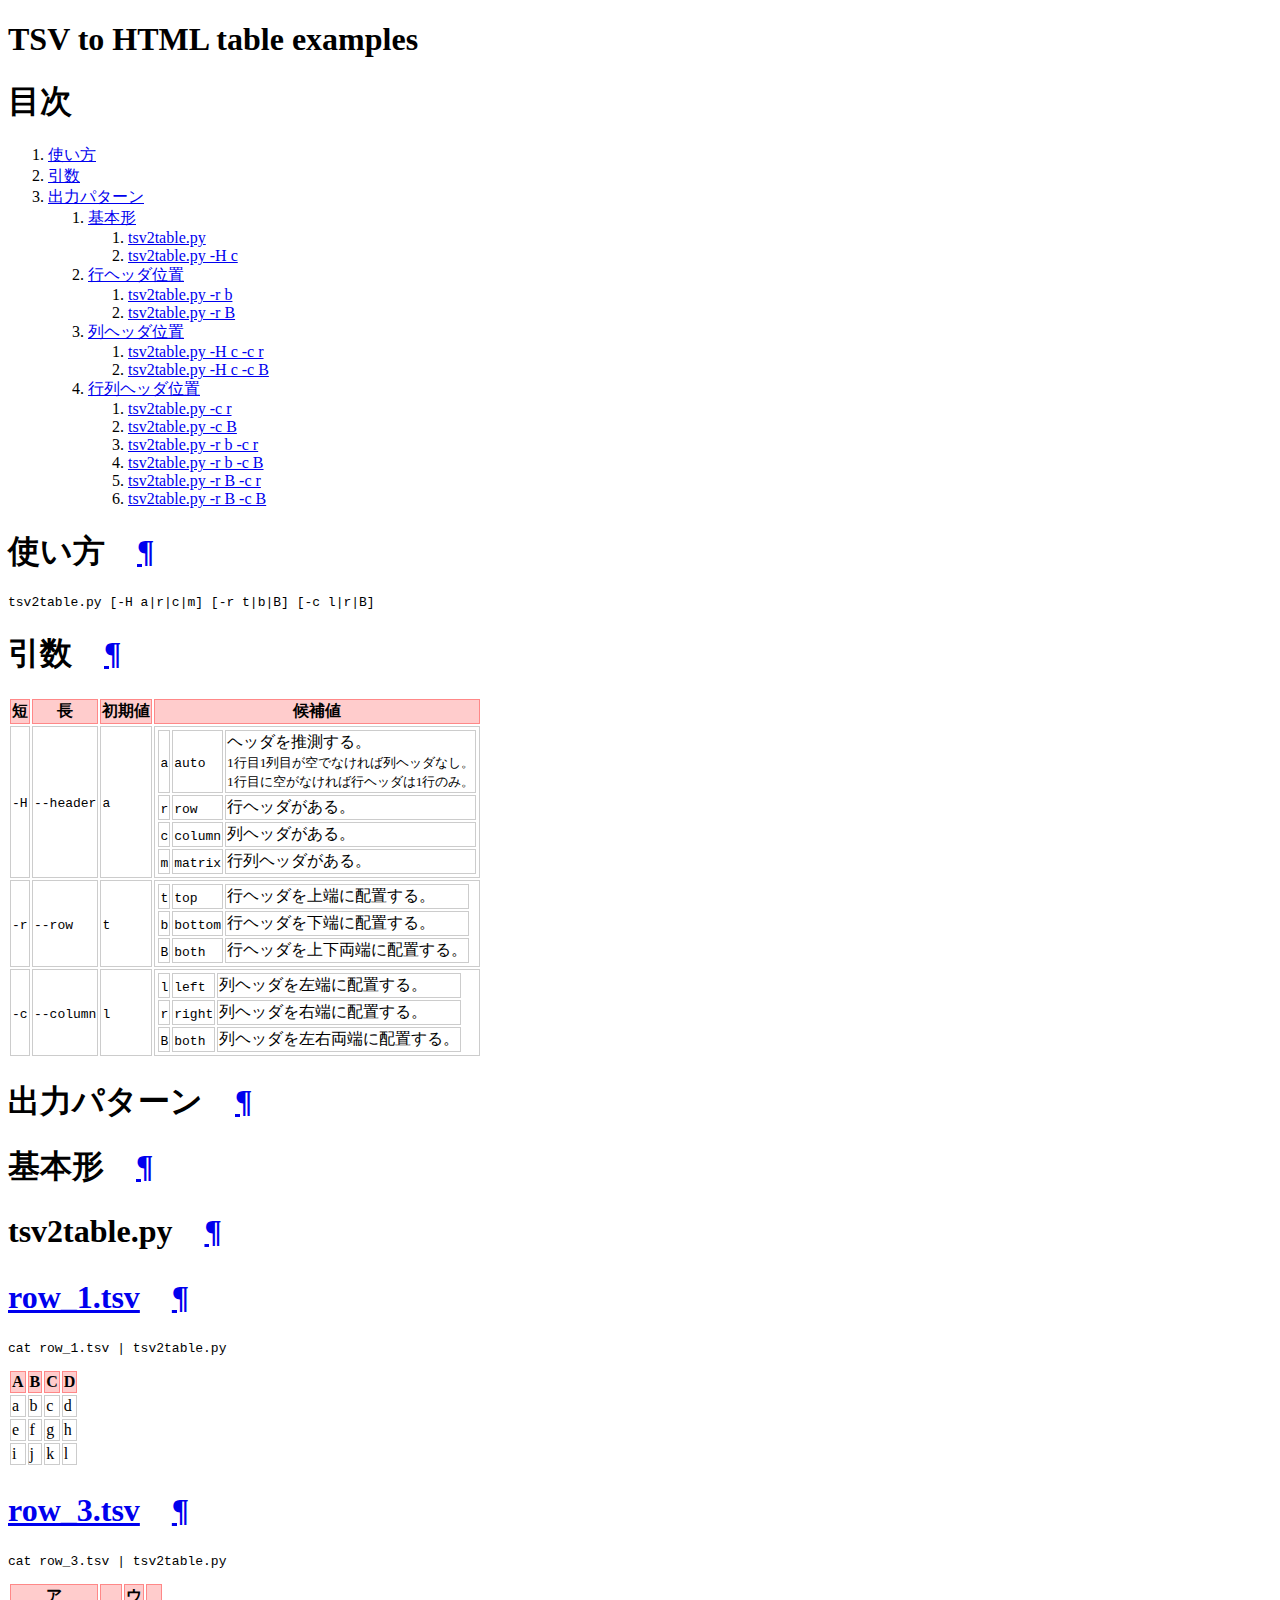
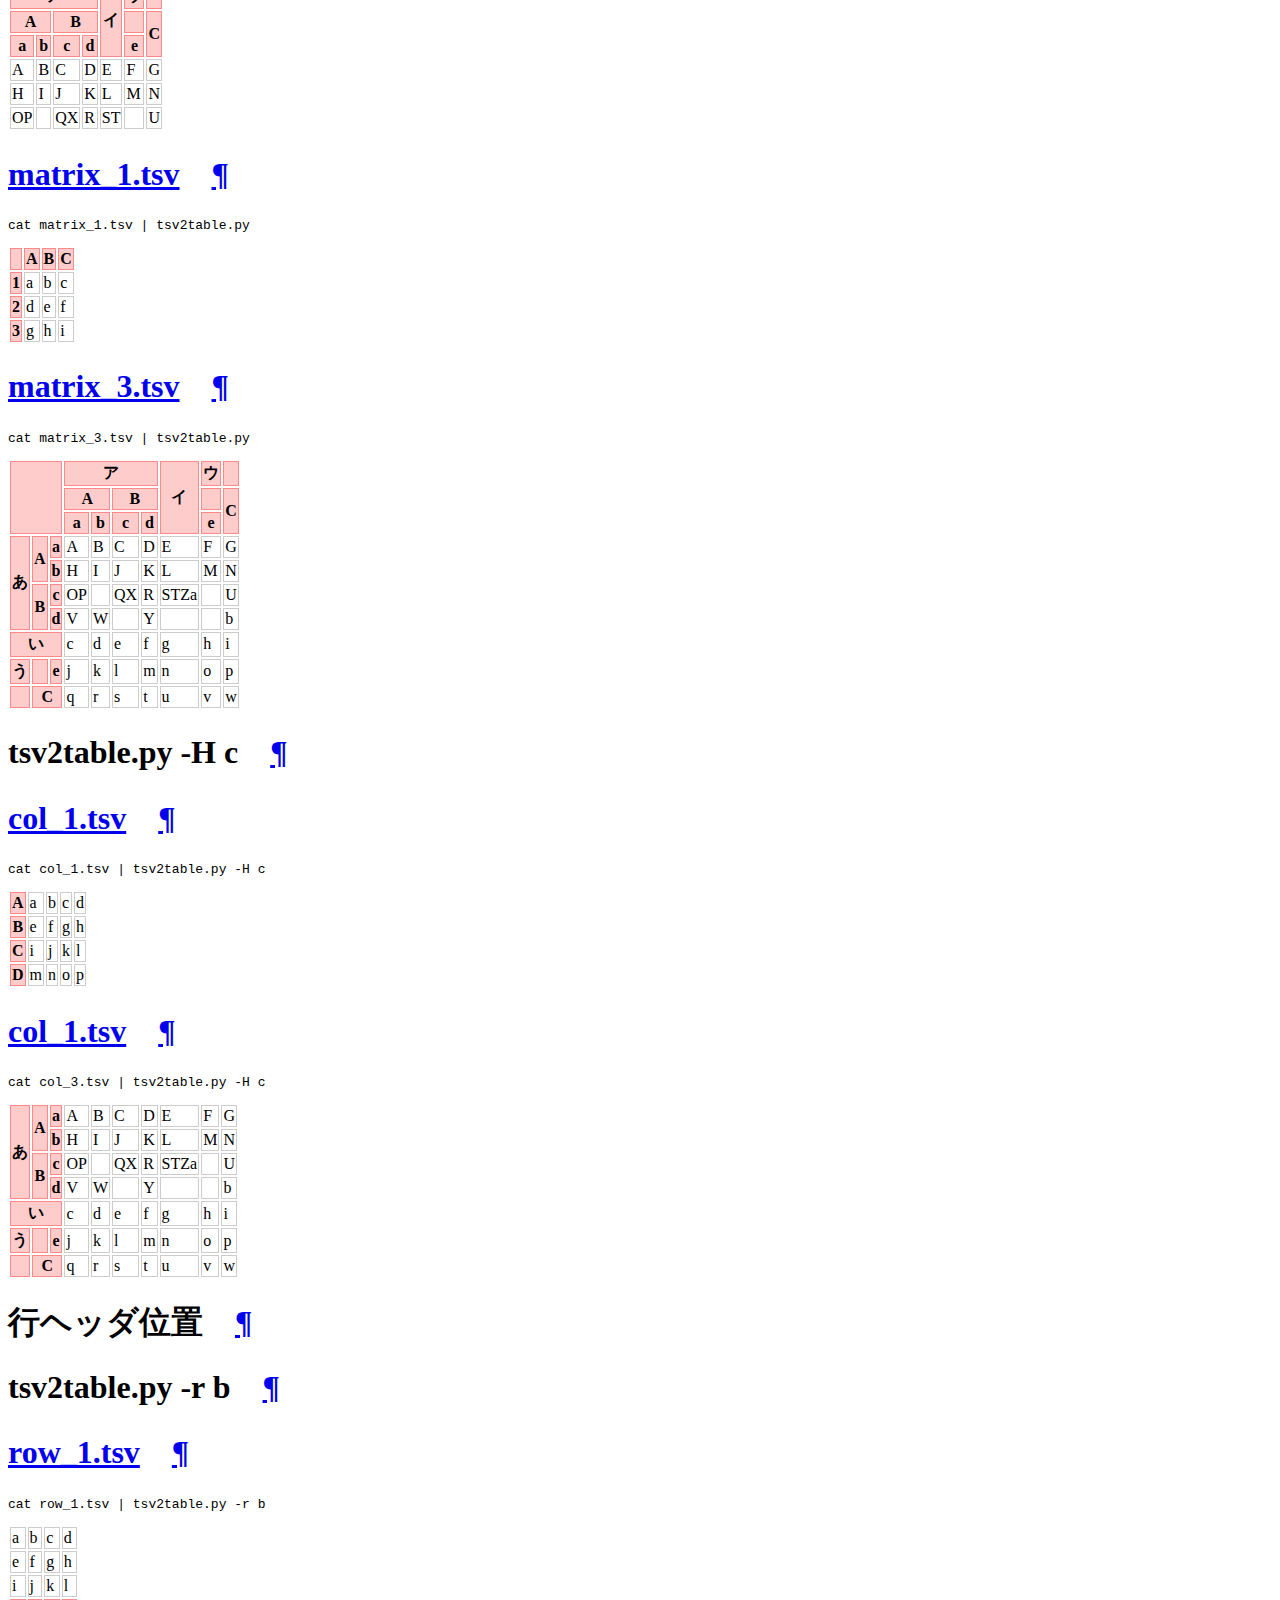
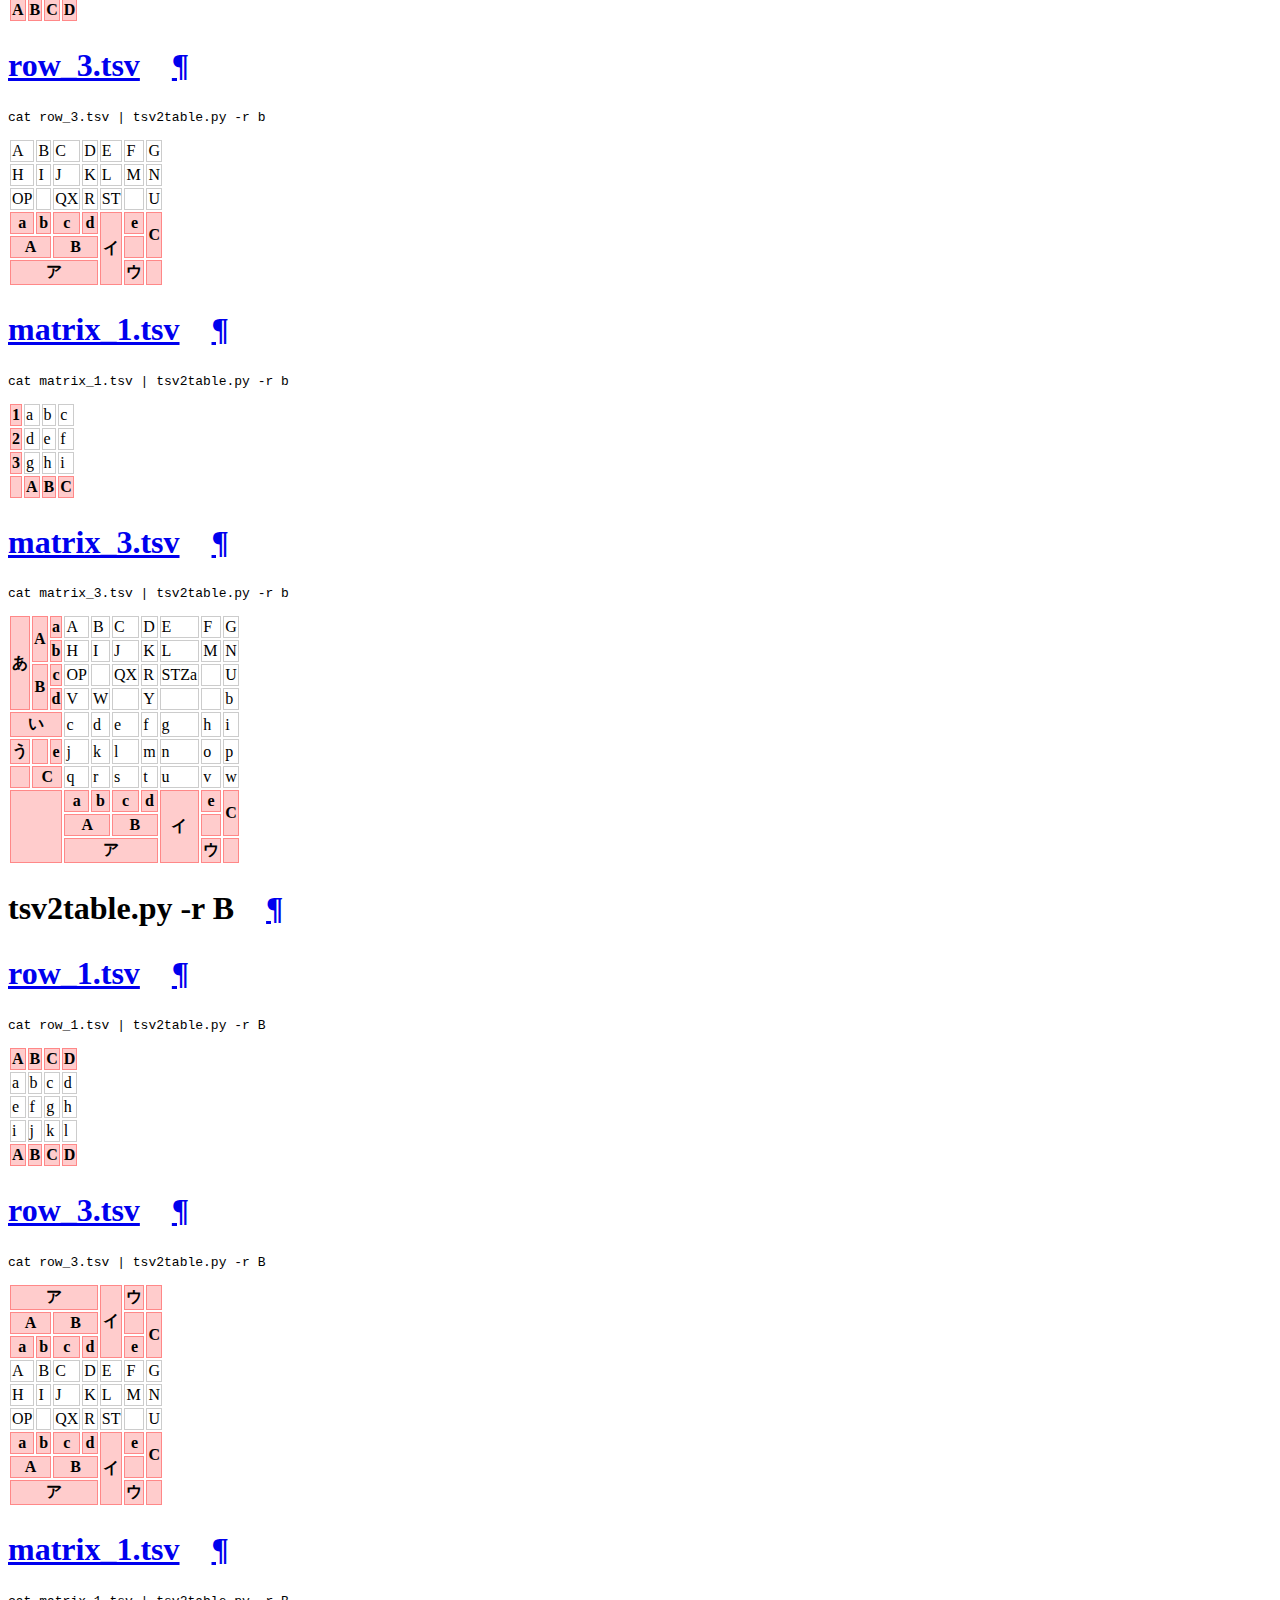
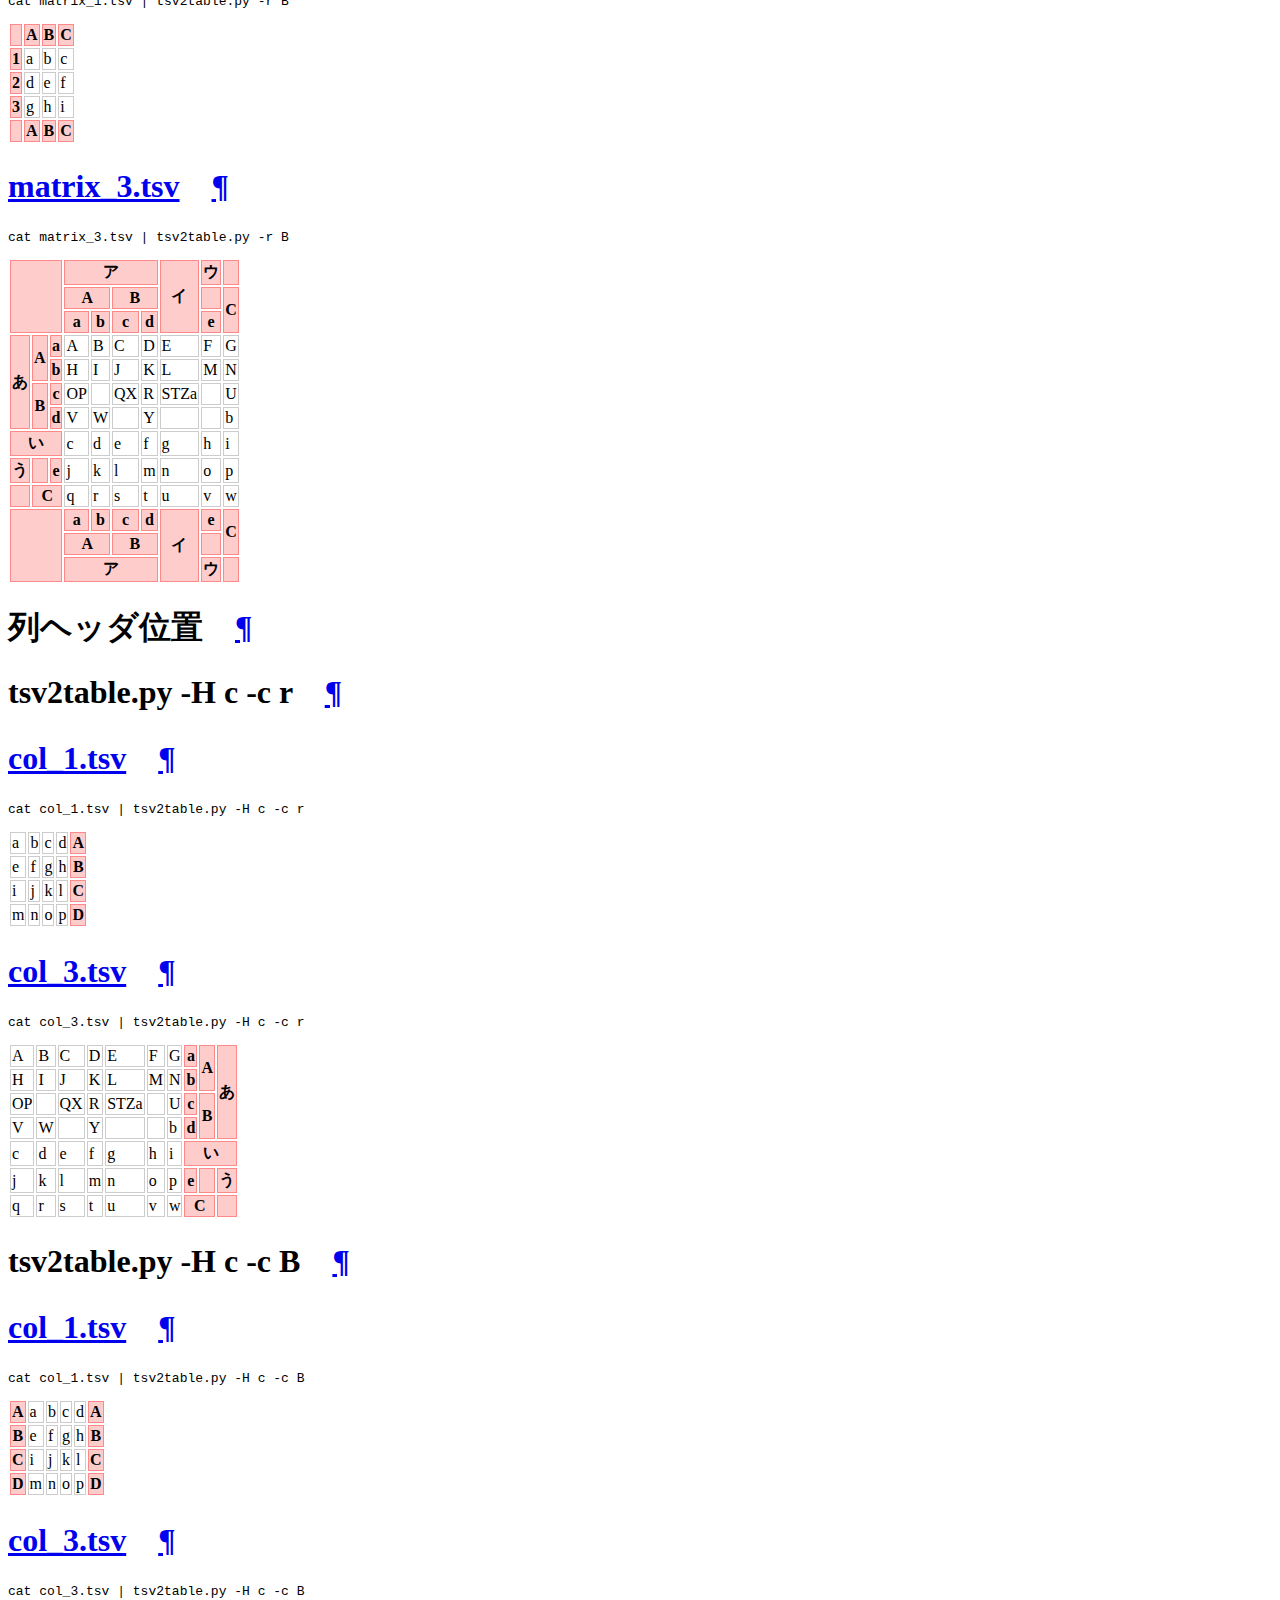
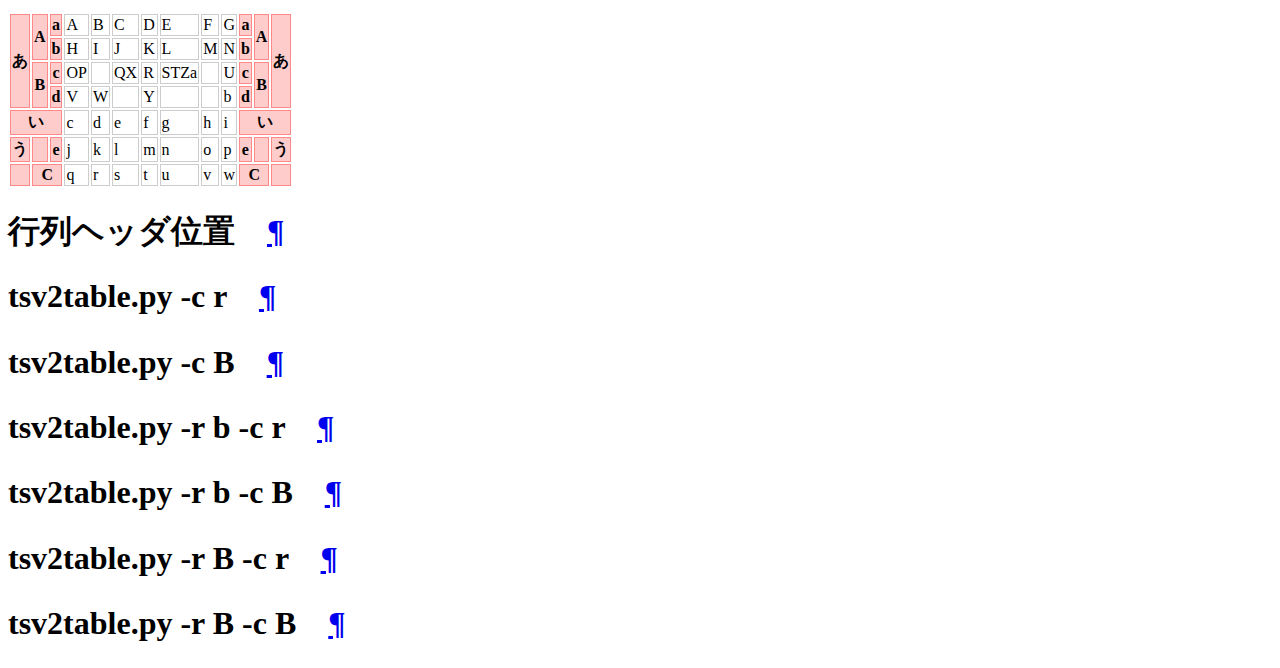
==== commit 69e7c807: "add docs" ====
--- a/docs/index.html
+++ b/docs/index.html
@@ -223,6 +223,23 @@
             <h1>tsv2table.py -H c -c B　<a href="#pattern-column-both">¶</a></h1>
             <pre><code></code></pre>
             <pre><code></code></pre>
+            <section>
+                <a id="pattern-column-both-col-1"></a>
+                <h1><a href="tsv/col_1.tsv">col_1.tsv</a>　<a href="#pattern-column-both-col-1">¶</a></h1>
+                <pre><code>cat col_1.tsv | tsv2table.py -H c -c B</code></pre>
+                <table><tr><th>A</th><td>a</td><td>b</td><td>c</td><td>d</td><th>A</th></tr><tr><th>B</th><td>e</td><td>f</td><td>g</td><td>h</td><th>B</th></tr><tr><th>C</th><td>i</td><td>j</td><td>k</td><td>l</td><th>C</th></tr><tr><th>D</th><td>m</td><td>n</td><td>o</td><td>p</td><th>D</th></tr></table>
+            </section>
+            <section>
+                <a id="pattern-column-both-col-3"></a>
+                <h1><a href="tsv/col_3.tsv">col_3.tsv</a>　<a href="#pattern-column-both-col-3">¶</a></h1>
+                <pre><code>cat col_3.tsv | tsv2table.py -H c -c B</code></pre>
+                <table><tr><th rowspan="4">あ</th><th rowspan="2">A</th><th>a</th><td>A</td><td>B</td><td>C</td><td>D</td><td>E</td><td>F</td><td>G</td><th>a</th><th rowspan="2">A</th><th rowspan="4">あ</th></tr><tr><th>b</th><td>H</td><td>I</td><td>J</td><td>K</td><td>L</td><td>M</td><td>N</td><th>b</th></tr><tr><th rowspan="2">B</th><th>c</th><td>OP</td><td></td><td>QX</td><td>R</td><td>STZa</td><td></td><td>U</td><th>c</th><th rowspan="2">B</th></tr><tr><th>d</th><td>V</td><td>W</td><td></td><td>Y</td><td></td><td></td><td>b</td><th>d</th></tr><tr><th colspan="3">い</th><td>c</td><td>d</td><td>e</td><td>f</td><td>g</td><td>h</td><td>i</td><th colspan="3">い</th></tr><tr><th>う</th><th></th><th>e</th><td>j</td><td>k</td><td>l</td><td>m</td><td>n</td><td>o</td><td>p</td><th>e</th><th></th><th>う</th></tr><tr><th></th><th colspan="2">C</th><td>q</td><td>r</td><td>s</td><td>t</td><td>u</td><td>v</td><td>w</td><th colspan="2">C</th><th></th></tr></table>
+            </section>
+        </section>
+
+
+
+
         </section>
     </section>
     <section>
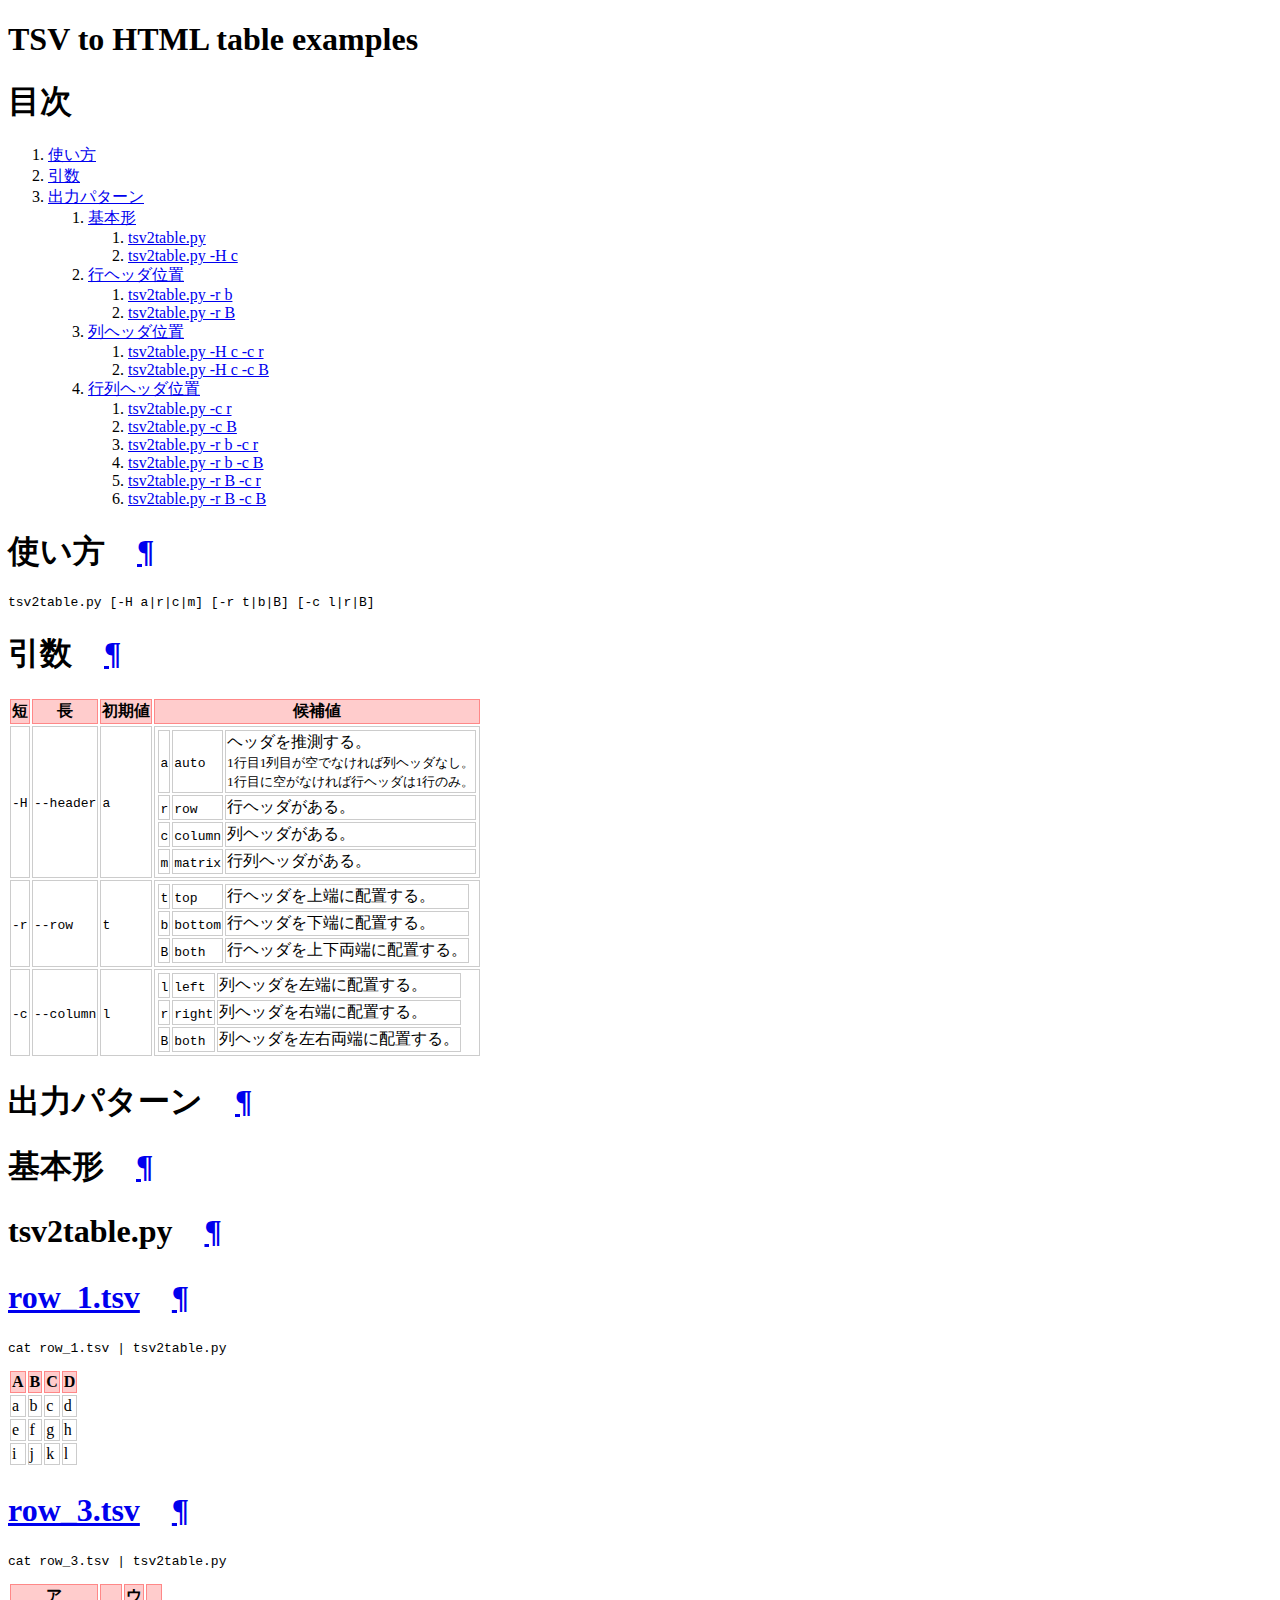
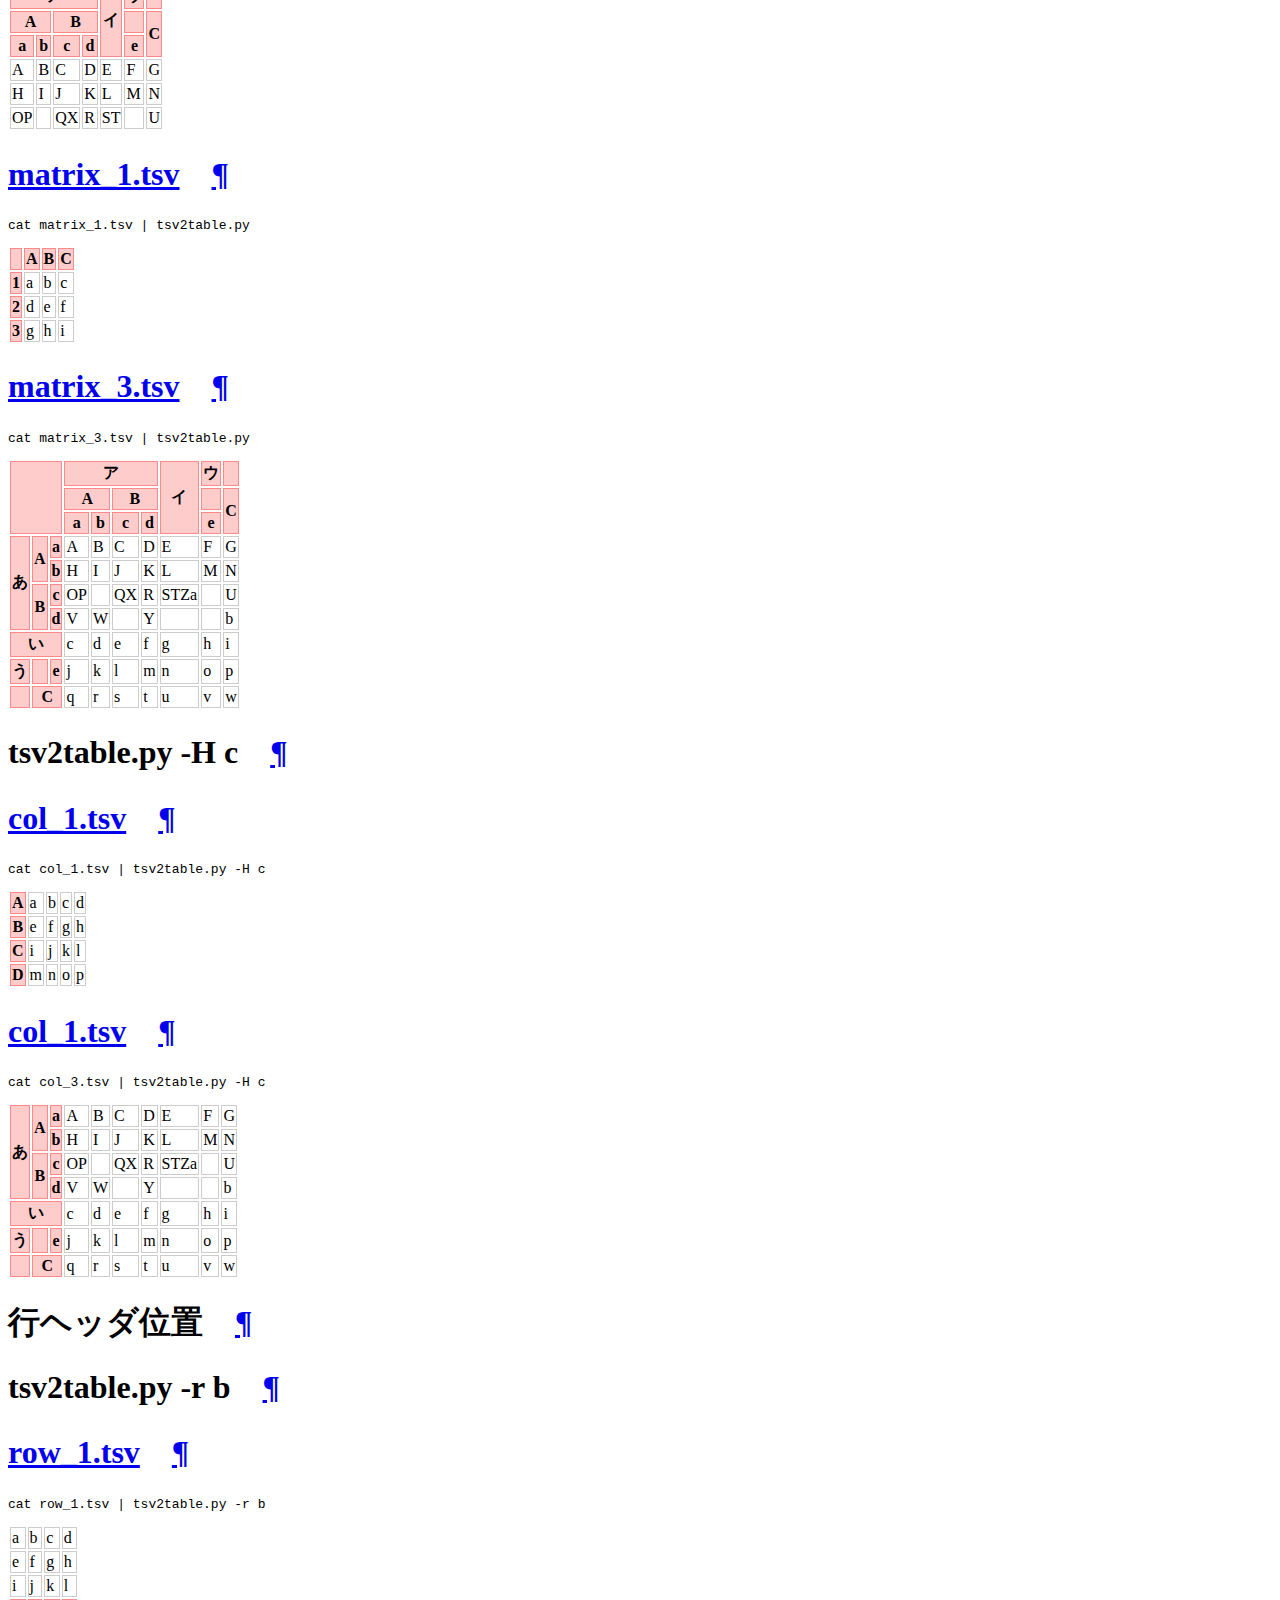
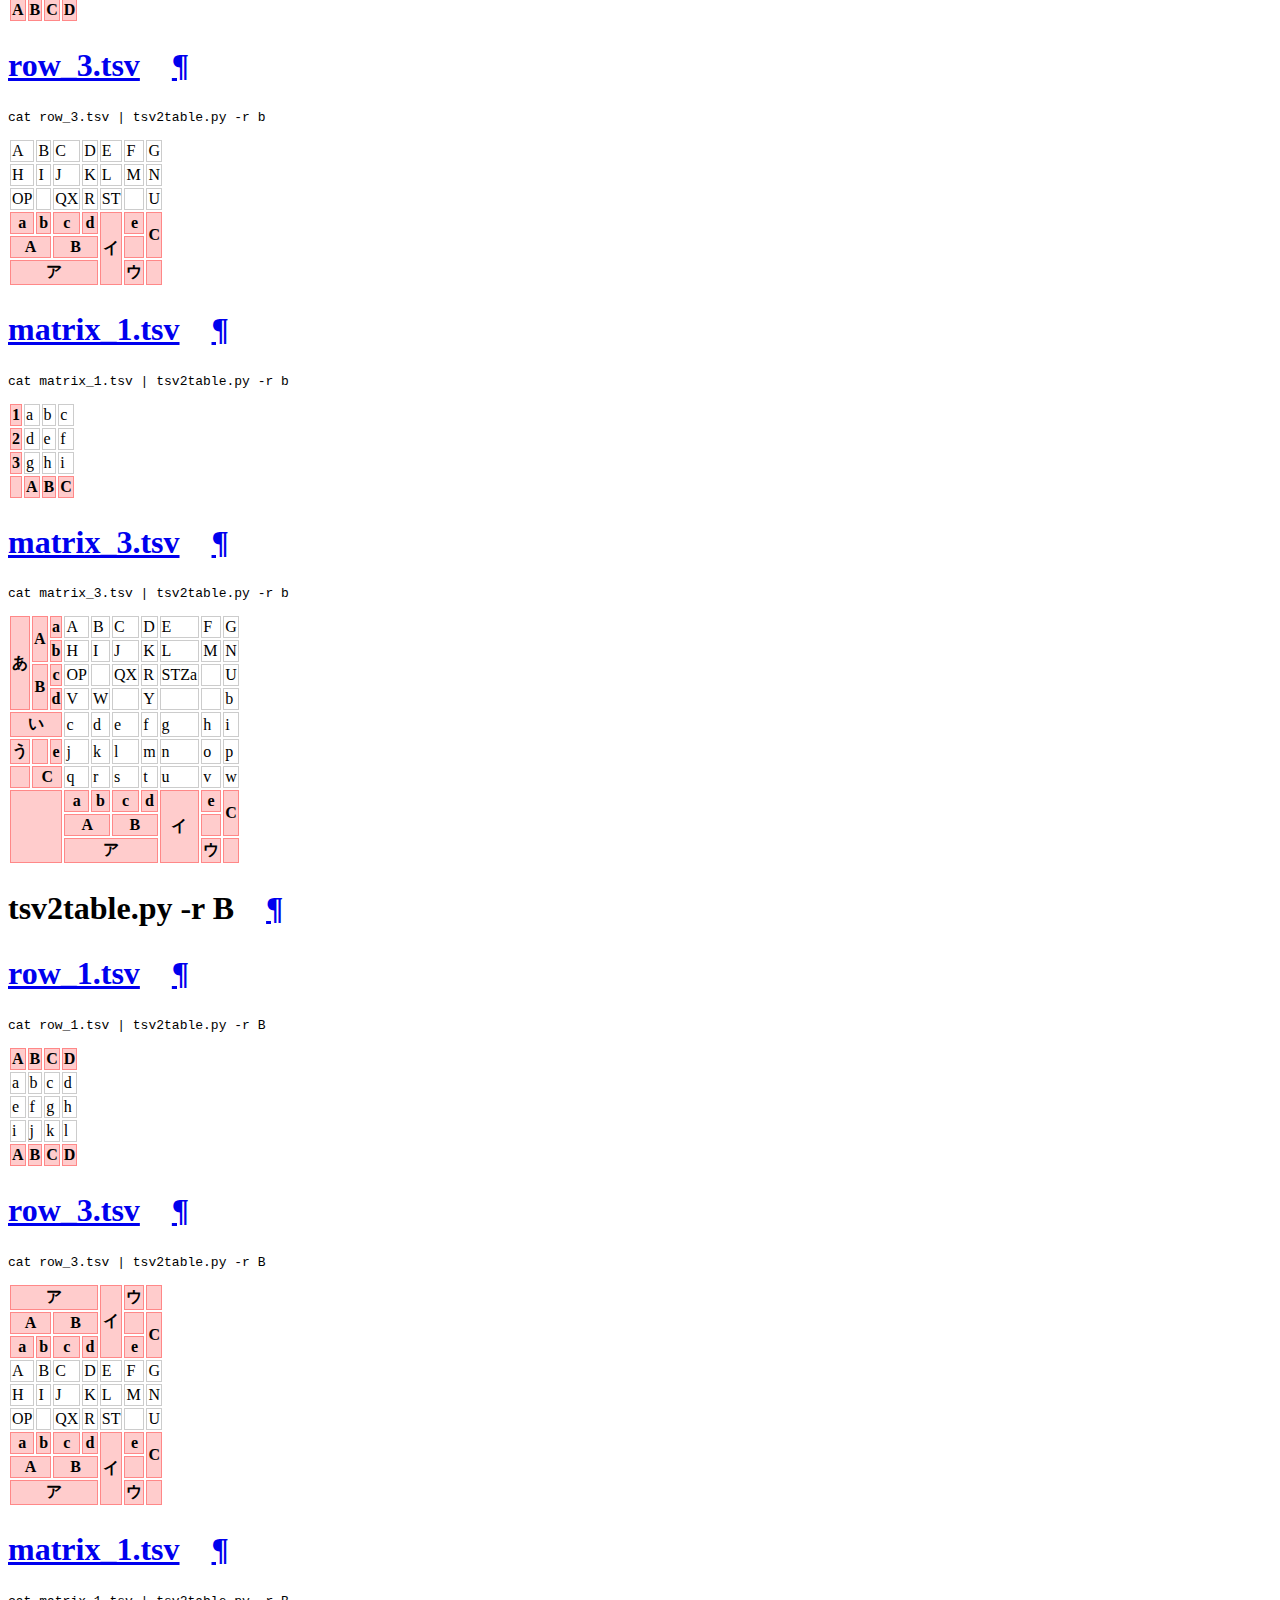
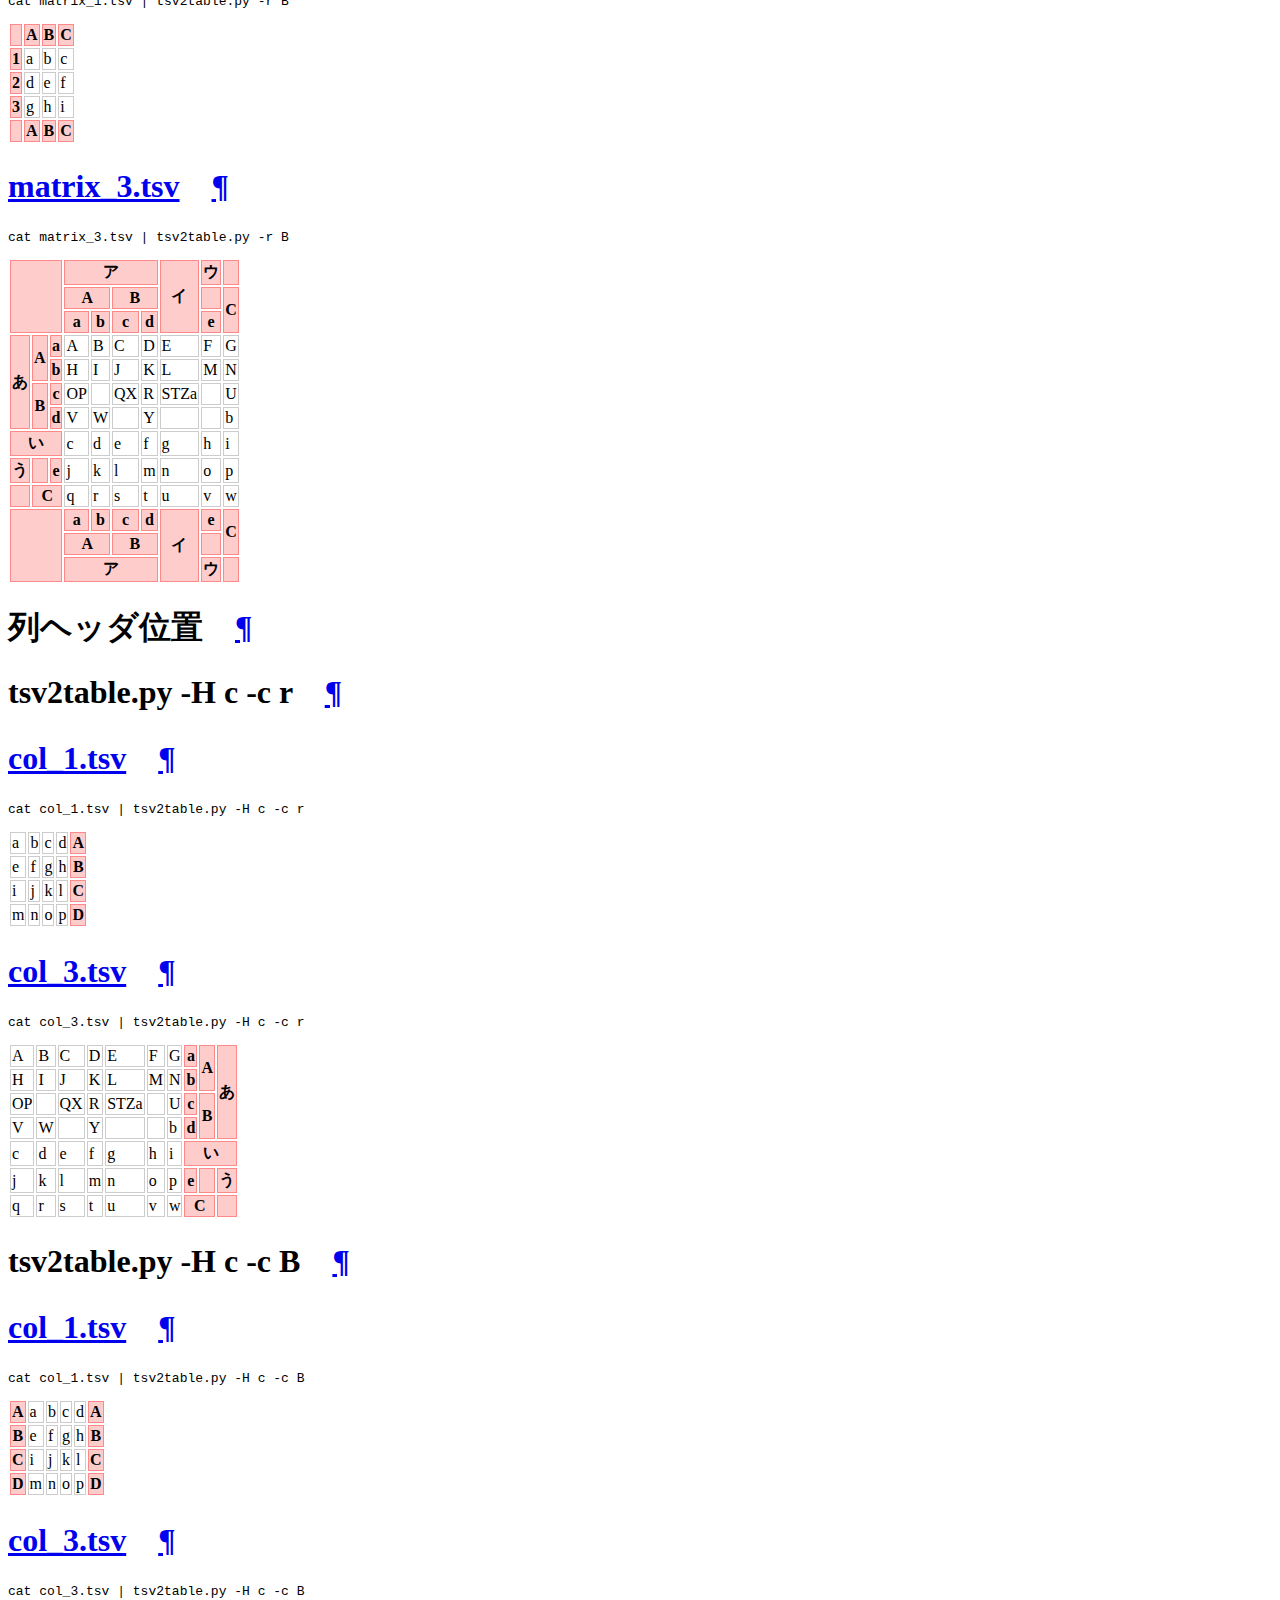
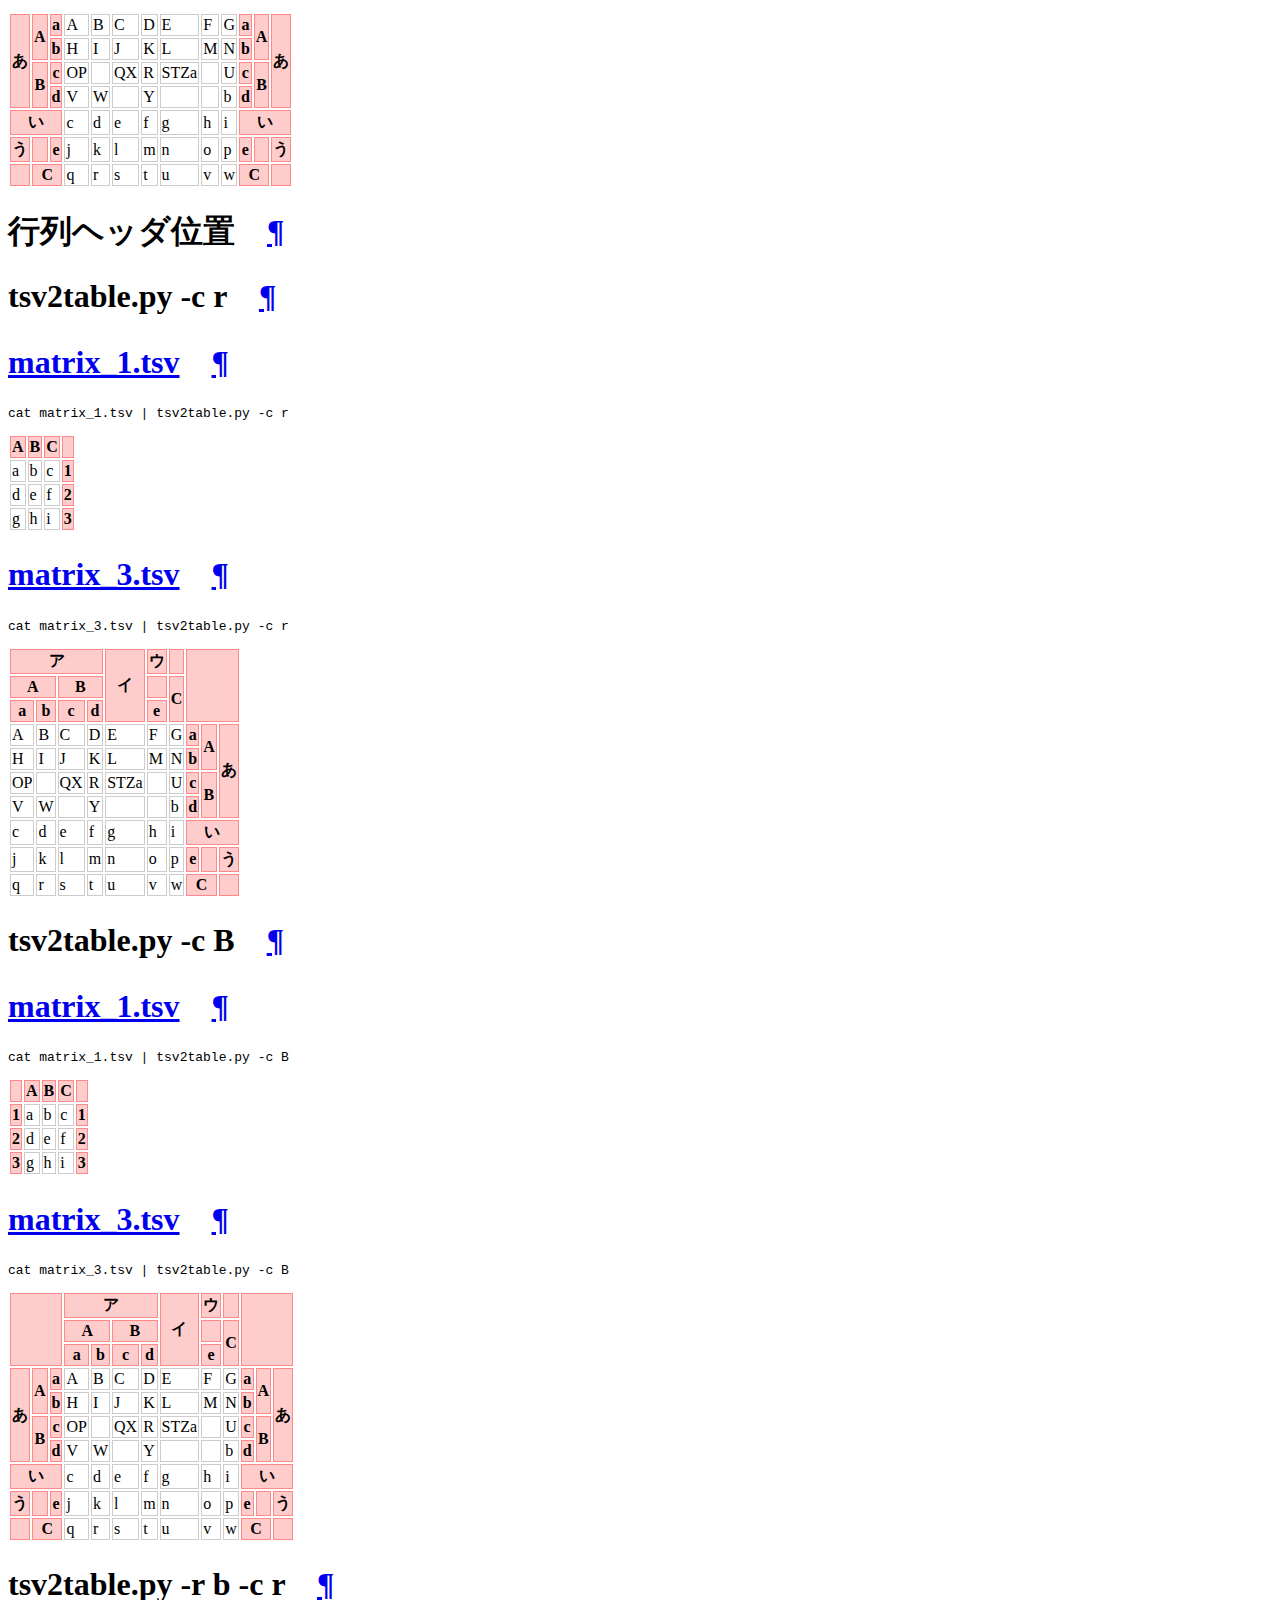
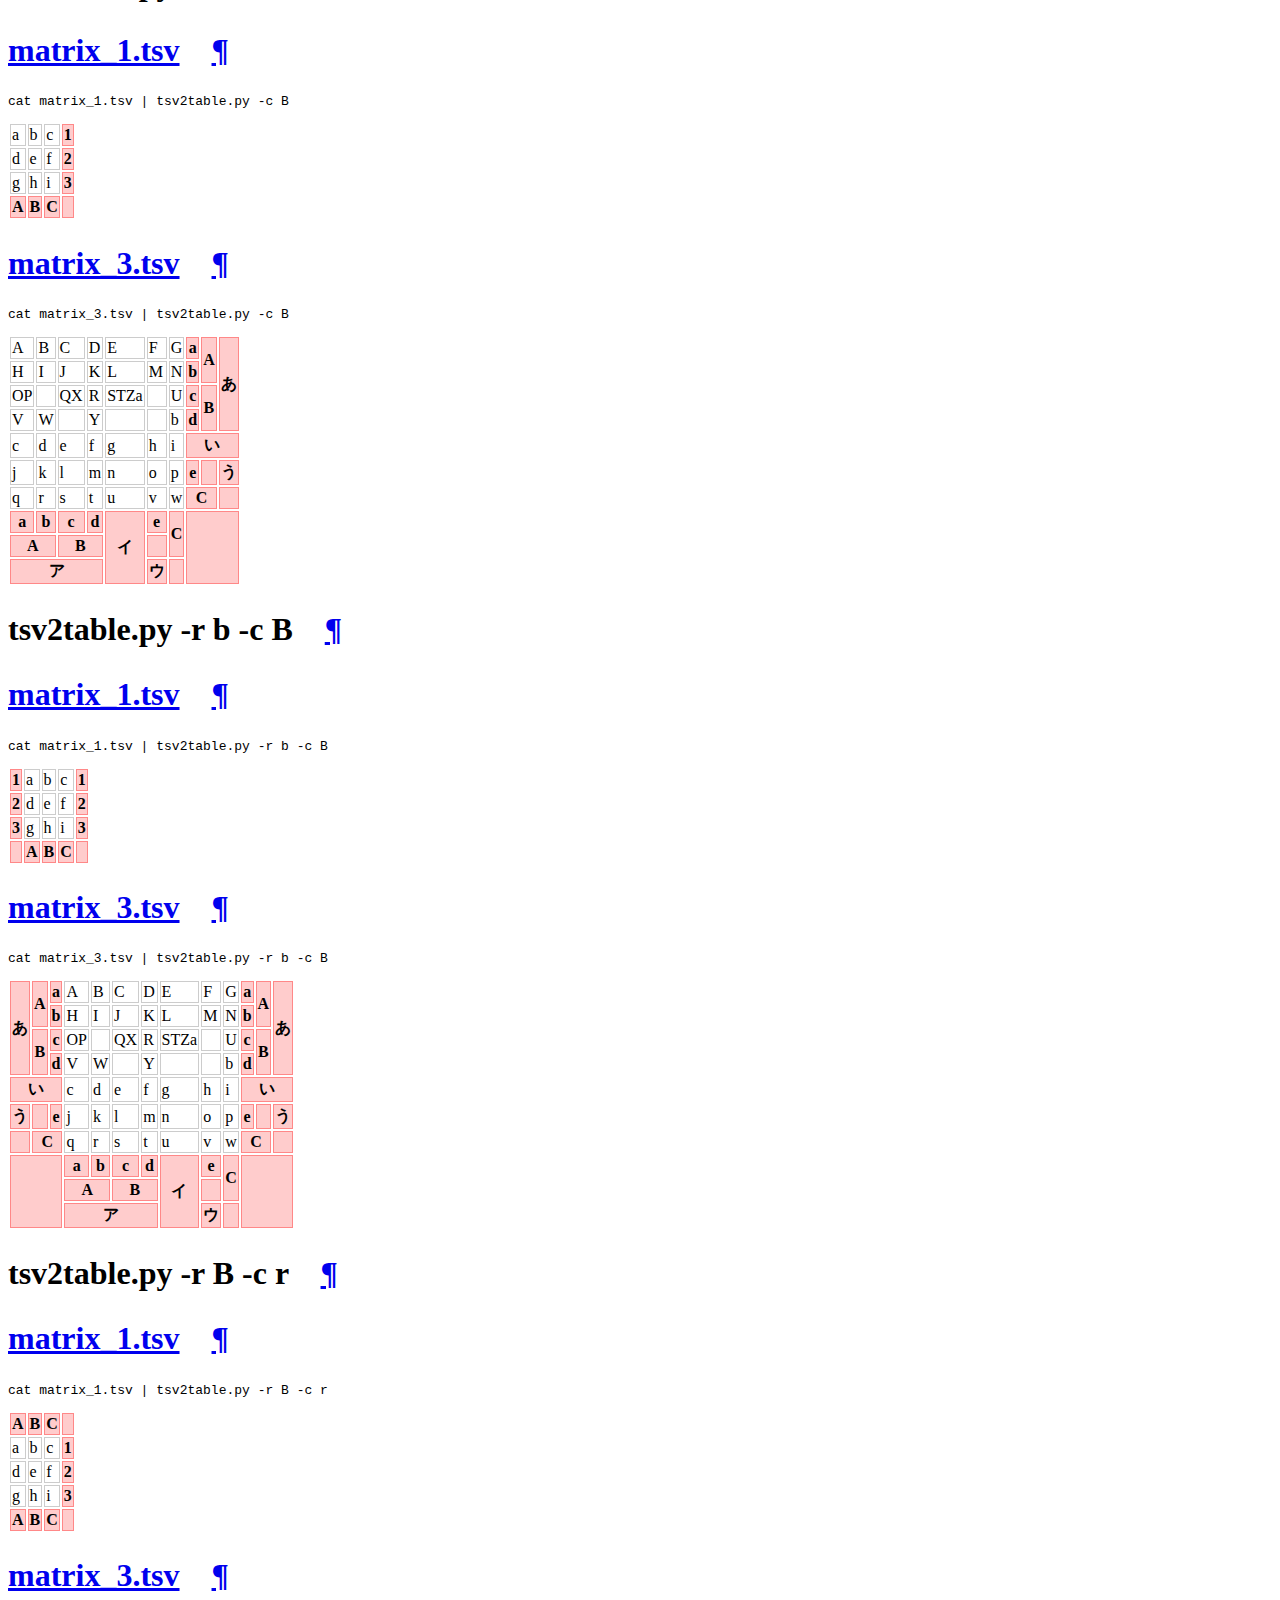
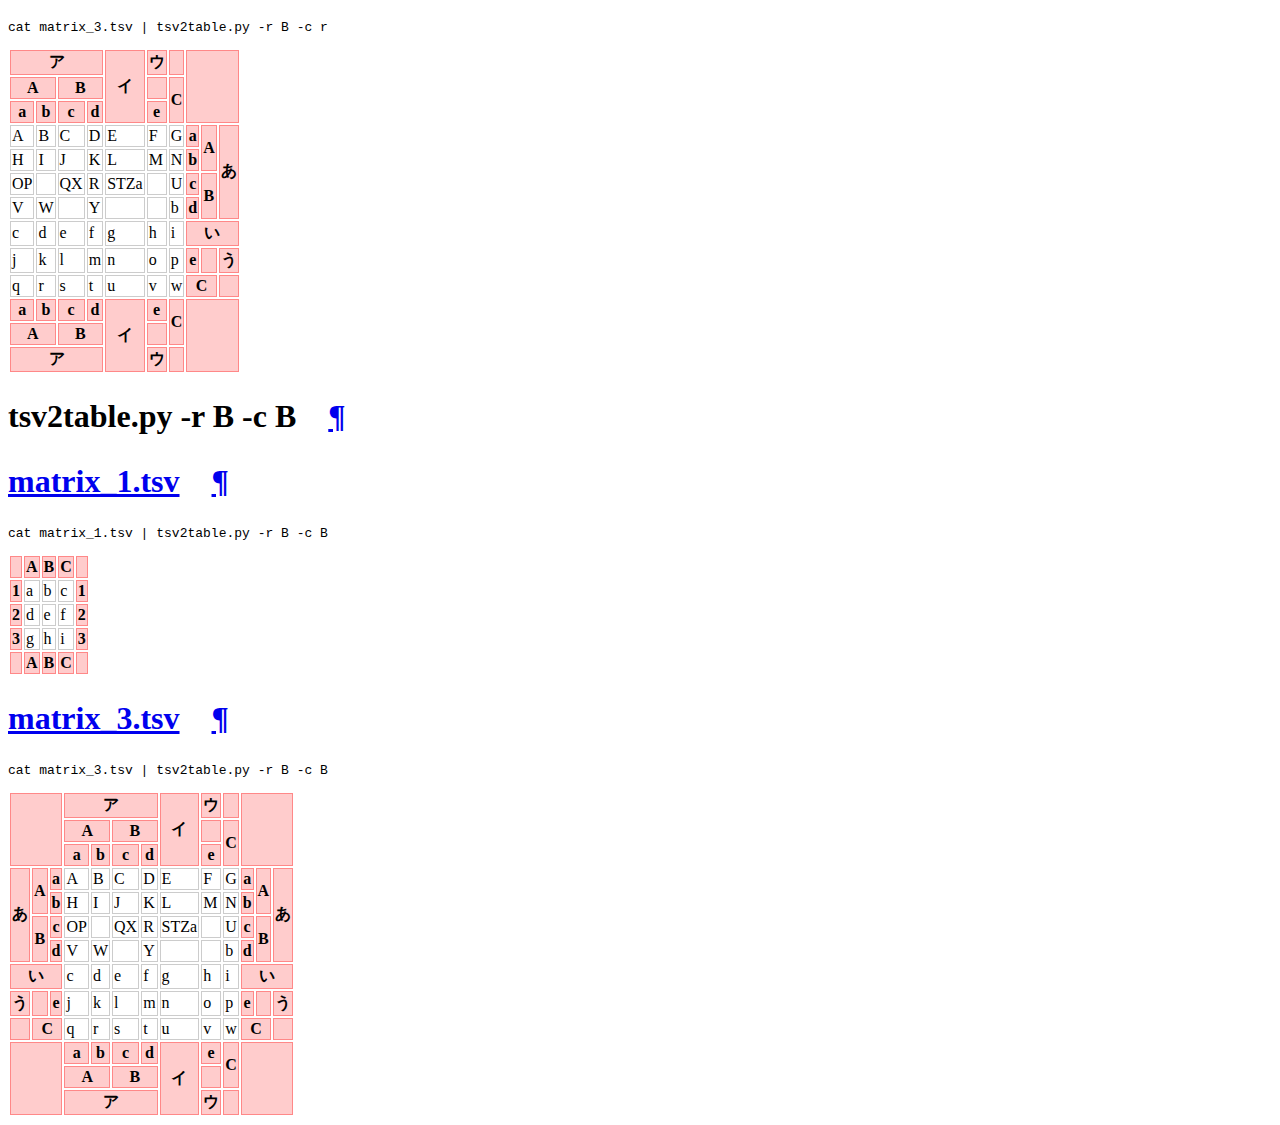
==== commit 78c65c1c: "add docs" ====
--- a/docs/index.html
+++ b/docs/index.html
@@ -236,11 +236,6 @@
                 <table><tr><th rowspan="4">あ</th><th rowspan="2">A</th><th>a</th><td>A</td><td>B</td><td>C</td><td>D</td><td>E</td><td>F</td><td>G</td><th>a</th><th rowspan="2">A</th><th rowspan="4">あ</th></tr><tr><th>b</th><td>H</td><td>I</td><td>J</td><td>K</td><td>L</td><td>M</td><td>N</td><th>b</th></tr><tr><th rowspan="2">B</th><th>c</th><td>OP</td><td></td><td>QX</td><td>R</td><td>STZa</td><td></td><td>U</td><th>c</th><th rowspan="2">B</th></tr><tr><th>d</th><td>V</td><td>W</td><td></td><td>Y</td><td></td><td></td><td>b</td><th>d</th></tr><tr><th colspan="3">い</th><td>c</td><td>d</td><td>e</td><td>f</td><td>g</td><td>h</td><td>i</td><th colspan="3">い</th></tr><tr><th>う</th><th></th><th>e</th><td>j</td><td>k</td><td>l</td><td>m</td><td>n</td><td>o</td><td>p</td><th>e</th><th></th><th>う</th></tr><tr><th></th><th colspan="2">C</th><td>q</td><td>r</td><td>s</td><td>t</td><td>u</td><td>v</td><td>w</td><th colspan="2">C</th><th></th></tr></table>
             </section>
         </section>
-
-
-
-
-        </section>
     </section>
     <section>
         <a id="pattern-matrix"></a>
@@ -248,38 +243,98 @@
         <section>
             <a id="pattern-matrix-top-right"></a>
             <h1>tsv2table.py -c r　<a href="#pattern-matrix-top-right">¶</a></h1>
-            <pre><code></code></pre>
-            <pre><code></code></pre>
+            <section>
+                <a id="pattern-matrix-top-right-matrix-1"></a>
+                <h1><a href="tsv/matrix_1.tsv">matrix_1.tsv</a>　<a href="#pattern-matrix-top-right-matrix-1">¶</a></h1>
+                <pre><code>cat matrix_1.tsv | tsv2table.py -c r</code></pre>
+                <table><tr><th>A</th><th>B</th><th>C</th><th rowspan="1" colspan="1"></th></tr><tr><td>a</td><td>b</td><td>c</td><th>1</th></tr><tr><td>d</td><td>e</td><td>f</td><th>2</th></tr><tr><td>g</td><td>h</td><td>i</td><th>3</th></tr></table>
+            </section>
+            <section>
+                <a id="pattern-matrix-top-right-matrix-3"></a>
+                <h1><a href="tsv/matrix_3.tsv">matrix_3.tsv</a>　<a href="#pattern-matrix-top-right-matrix-3">¶</a></h1>
+                <pre><code>cat matrix_3.tsv | tsv2table.py -c r</code></pre>
+                <table><tr><th colspan="4">ア</th><th rowspan="3">イ</th><th>ウ</th><th></th><th rowspan="3" colspan="3"></th></tr><tr><th colspan="2">A</th><th colspan="2">B</th><th></th><th rowspan="2">C</th></tr><tr><th>a</th><th>b</th><th>c</th><th>d</th><th>e</th></tr><tr><td>A</td><td>B</td><td>C</td><td>D</td><td>E</td><td>F</td><td>G</td><th>a</th><th rowspan="2">A</th><th rowspan="4">あ</th></tr><tr><td>H</td><td>I</td><td>J</td><td>K</td><td>L</td><td>M</td><td>N</td><th>b</th></tr><tr><td>OP</td><td></td><td>QX</td><td>R</td><td>STZa</td><td></td><td>U</td><th>c</th><th rowspan="2">B</th></tr><tr><td>V</td><td>W</td><td></td><td>Y</td><td></td><td></td><td>b</td><th>d</th></tr><tr><td>c</td><td>d</td><td>e</td><td>f</td><td>g</td><td>h</td><td>i</td><th colspan="3">い</th></tr><tr><td>j</td><td>k</td><td>l</td><td>m</td><td>n</td><td>o</td><td>p</td><th>e</th><th></th><th>う</th></tr><tr><td>q</td><td>r</td><td>s</td><td>t</td><td>u</td><td>v</td><td>w</td><th colspan="2">C</th><th></th></tr></table>
+            </section>
         </section>
         <section>
             <a id="pattern-matrix-top-both"></a>
             <h1>tsv2table.py -c B　<a href="#pattern-matrix-top-both">¶</a></h1>
-            <pre><code></code></pre>
-            <pre><code></code></pre>
+            <section>
+                <a id="pattern-matrix-top-both-matrix-1"></a>
+                <h1><a href="tsv/matrix_1.tsv">matrix_1.tsv</a>　<a href="#pattern-matrix-top-both-matrix-1">¶</a></h1>
+                <pre><code>cat matrix_1.tsv | tsv2table.py -c B</code></pre>
+                <table><tr><th rowspan="1" colspan="1"></th><th>A</th><th>B</th><th>C</th><th rowspan="1" colspan="1"></th></tr><tr><th>1</th><td>a</td><td>b</td><td>c</td><th>1</th></tr><tr><th>2</th><td>d</td><td>e</td><td>f</td><th>2</th></tr><tr><th>3</th><td>g</td><td>h</td><td>i</td><th>3</th></tr></table>
+            </section>
+            <section>
+                <a id="pattern-matrix-top-both-matrix-3"></a>
+                <h1><a href="tsv/matrix_3.tsv">matrix_3.tsv</a>　<a href="#pattern-matrix-top-both-matrix-3">¶</a></h1>
+                <pre><code>cat matrix_3.tsv | tsv2table.py -c B</code></pre>
+                <table><tr><th rowspan="3" colspan="3"></th><th colspan="4">ア</th><th rowspan="3">イ</th><th>ウ</th><th></th><th rowspan="3" colspan="3"></th></tr><tr><th colspan="2">A</th><th colspan="2">B</th><th></th><th rowspan="2">C</th></tr><tr><th>a</th><th>b</th><th>c</th><th>d</th><th>e</th></tr><tr><th rowspan="4">あ</th><th rowspan="2">A</th><th>a</th><td>A</td><td>B</td><td>C</td><td>D</td><td>E</td><td>F</td><td>G</td><th>a</th><th rowspan="2">A</th><th rowspan="4">あ</th></tr><tr><th>b</th><td>H</td><td>I</td><td>J</td><td>K</td><td>L</td><td>M</td><td>N</td><th>b</th></tr><tr><th rowspan="2">B</th><th>c</th><td>OP</td><td></td><td>QX</td><td>R</td><td>STZa</td><td></td><td>U</td><th>c</th><th rowspan="2">B</th></tr><tr><th>d</th><td>V</td><td>W</td><td></td><td>Y</td><td></td><td></td><td>b</td><th>d</th></tr><tr><th colspan="3">い</th><td>c</td><td>d</td><td>e</td><td>f</td><td>g</td><td>h</td><td>i</td><th colspan="3">い</th></tr><tr><th>う</th><th></th><th>e</th><td>j</td><td>k</td><td>l</td><td>m</td><td>n</td><td>o</td><td>p</td><th>e</th><th></th><th>う</th></tr><tr><th></th><th colspan="2">C</th><td>q</td><td>r</td><td>s</td><td>t</td><td>u</td><td>v</td><td>w</td><th colspan="2">C</th><th></th></tr></table>
+            </section>
         </section>
         <section>
             <a id="pattern-matrix-bottom-right"></a>
             <h1>tsv2table.py -r b -c r　<a href="#pattern-matrix-bottom-right">¶</a></h1>
-            <pre><code></code></pre>
-            <pre><code></code></pre>
+            <section>
+                <a id="pattern-matrix-bottom-right-matrix-1"></a>
+                <h1><a href="tsv/matrix_1.tsv">matrix_1.tsv</a>　<a href="#pattern-matrix-bottom-right-matrix-1">¶</a></h1>
+                <pre><code>cat matrix_1.tsv | tsv2table.py -c B</code></pre>
+                <table><tr><td>a</td><td>b</td><td>c</td><th>1</th></tr><tr><td>d</td><td>e</td><td>f</td><th>2</th></tr><tr><td>g</td><td>h</td><td>i</td><th>3</th></tr><tr><th>A</th><th>B</th><th>C</th><th rowspan="1" colspan="1"></th></tr></table>
+            </section>
+            <section>
+                <a id="pattern-matrix-bottom-right-matrix-3"></a>
+                <h1><a href="tsv/matrix_3.tsv">matrix_3.tsv</a>　<a href="#pattern-matrix-bottom-right-matrix-3">¶</a></h1>
+                <pre><code>cat matrix_3.tsv | tsv2table.py -c B</code></pre>
+                <table><tr><td>A</td><td>B</td><td>C</td><td>D</td><td>E</td><td>F</td><td>G</td><th>a</th><th rowspan="2">A</th><th rowspan="4">あ</th></tr><tr><td>H</td><td>I</td><td>J</td><td>K</td><td>L</td><td>M</td><td>N</td><th>b</th></tr><tr><td>OP</td><td></td><td>QX</td><td>R</td><td>STZa</td><td></td><td>U</td><th>c</th><th rowspan="2">B</th></tr><tr><td>V</td><td>W</td><td></td><td>Y</td><td></td><td></td><td>b</td><th>d</th></tr><tr><td>c</td><td>d</td><td>e</td><td>f</td><td>g</td><td>h</td><td>i</td><th colspan="3">い</th></tr><tr><td>j</td><td>k</td><td>l</td><td>m</td><td>n</td><td>o</td><td>p</td><th>e</th><th></th><th>う</th></tr><tr><td>q</td><td>r</td><td>s</td><td>t</td><td>u</td><td>v</td><td>w</td><th colspan="2">C</th><th></th></tr><tr><th>a</th><th>b</th><th>c</th><th>d</th><th rowspan="3">イ</th><th>e</th><th rowspan="2">C</th><th rowspan="3" colspan="3"></th></tr><tr><th colspan="2">A</th><th colspan="2">B</th><th></th></tr><tr><th colspan="4">ア</th><th>ウ</th><th></th></tr></table>
+            </section>
         </section>
         <section>
             <a id="pattern-matrix-bottom-both"></a>
             <h1>tsv2table.py -r b -c B　<a href="#pattern-matrix-bottom-both">¶</a></h1>
-            <pre><code></code></pre>
-            <pre><code></code></pre>
+            <section>
+                <a id="pattern-matrix-bottom-both-matrix-1"></a>
+                <h1><a href="tsv/matrix_1.tsv">matrix_1.tsv</a>　<a href="#pattern-matrix-bottom-both-matrix-1">¶</a></h1>
+                <pre><code>cat matrix_1.tsv | tsv2table.py -r b -c B</code></pre>
+                <table><tr><th>1</th><td>a</td><td>b</td><td>c</td><th>1</th></tr><tr><th>2</th><td>d</td><td>e</td><td>f</td><th>2</th></tr><tr><th>3</th><td>g</td><td>h</td><td>i</td><th>3</th></tr><tr><th rowspan="1" colspan="1"></th><th>A</th><th>B</th><th>C</th><th rowspan="1" colspan="1"></th></tr></table>
+            </section>
+            <section>
+                <a id="pattern-matrix-bottom-both-matrix-3"></a>
+                <h1><a href="tsv/matrix_3.tsv">matrix_3.tsv</a>　<a href="#pattern-matrix-bottom-both-matrix-3">¶</a></h1>
+                <pre><code>cat matrix_3.tsv | tsv2table.py -r b -c B</code></pre>
+                <table><tr><th rowspan="4">あ</th><th rowspan="2">A</th><th>a</th><td>A</td><td>B</td><td>C</td><td>D</td><td>E</td><td>F</td><td>G</td><th>a</th><th rowspan="2">A</th><th rowspan="4">あ</th></tr><tr><th>b</th><td>H</td><td>I</td><td>J</td><td>K</td><td>L</td><td>M</td><td>N</td><th>b</th></tr><tr><th rowspan="2">B</th><th>c</th><td>OP</td><td></td><td>QX</td><td>R</td><td>STZa</td><td></td><td>U</td><th>c</th><th rowspan="2">B</th></tr><tr><th>d</th><td>V</td><td>W</td><td></td><td>Y</td><td></td><td></td><td>b</td><th>d</th></tr><tr><th colspan="3">い</th><td>c</td><td>d</td><td>e</td><td>f</td><td>g</td><td>h</td><td>i</td><th colspan="3">い</th></tr><tr><th>う</th><th></th><th>e</th><td>j</td><td>k</td><td>l</td><td>m</td><td>n</td><td>o</td><td>p</td><th>e</th><th></th><th>う</th></tr><tr><th></th><th colspan="2">C</th><td>q</td><td>r</td><td>s</td><td>t</td><td>u</td><td>v</td><td>w</td><th colspan="2">C</th><th></th></tr><tr><th rowspan="3" colspan="3"></th><th>a</th><th>b</th><th>c</th><th>d</th><th rowspan="3">イ</th><th>e</th><th rowspan="2">C</th><th rowspan="3" colspan="3"></th></tr><tr><th colspan="2">A</th><th colspan="2">B</th><th></th></tr><tr><th colspan="4">ア</th><th>ウ</th><th></th></tr></table>
+            </section>
         </section>
         <section>
             <a id="pattern-matrix-both-right"></a>
             <h1>tsv2table.py -r B -c r　<a href="#pattern-matrix-both-right">¶</a></h1>
-            <pre><code></code></pre>
-            <pre><code></code></pre>
+            <section>
+                <a id="pattern-matrix-both-right-matrix-1"></a>
+                <h1><a href="tsv/matrix_1.tsv">matrix_1.tsv</a>　<a href="#pattern-matrix-both-right-matrix-1">¶</a></h1>
+                <pre><code>cat matrix_1.tsv | tsv2table.py -r B -c r</code></pre>
+                <table><tr><th>A</th><th>B</th><th>C</th><th rowspan="1" colspan="1"></th></tr><tr><td>a</td><td>b</td><td>c</td><th>1</th></tr><tr><td>d</td><td>e</td><td>f</td><th>2</th></tr><tr><td>g</td><td>h</td><td>i</td><th>3</th></tr><tr><th>A</th><th>B</th><th>C</th><th rowspan="1" colspan="1"></th></tr></table>
+            </section>
+            <section>
+                <a id="pattern-matrix-both-right-matrix-3"></a>
+                <h1><a href="tsv/matrix_3.tsv">matrix_3.tsv</a>　<a href="#pattern-matrix-both-right-matrix-3">¶</a></h1>
+                <pre><code>cat matrix_3.tsv | tsv2table.py -r B -c r</code></pre>
+                <table><tr><th colspan="4">ア</th><th rowspan="3">イ</th><th>ウ</th><th></th><th rowspan="3" colspan="3"></th></tr><tr><th colspan="2">A</th><th colspan="2">B</th><th></th><th rowspan="2">C</th></tr><tr><th>a</th><th>b</th><th>c</th><th>d</th><th>e</th></tr><tr><td>A</td><td>B</td><td>C</td><td>D</td><td>E</td><td>F</td><td>G</td><th>a</th><th rowspan="2">A</th><th rowspan="4">あ</th></tr><tr><td>H</td><td>I</td><td>J</td><td>K</td><td>L</td><td>M</td><td>N</td><th>b</th></tr><tr><td>OP</td><td></td><td>QX</td><td>R</td><td>STZa</td><td></td><td>U</td><th>c</th><th rowspan="2">B</th></tr><tr><td>V</td><td>W</td><td></td><td>Y</td><td></td><td></td><td>b</td><th>d</th></tr><tr><td>c</td><td>d</td><td>e</td><td>f</td><td>g</td><td>h</td><td>i</td><th colspan="3">い</th></tr><tr><td>j</td><td>k</td><td>l</td><td>m</td><td>n</td><td>o</td><td>p</td><th>e</th><th></th><th>う</th></tr><tr><td>q</td><td>r</td><td>s</td><td>t</td><td>u</td><td>v</td><td>w</td><th colspan="2">C</th><th></th></tr><tr><th>a</th><th>b</th><th>c</th><th>d</th><th rowspan="3">イ</th><th>e</th><th rowspan="2">C</th><th rowspan="3" colspan="3"></th></tr><tr><th colspan="2">A</th><th colspan="2">B</th><th></th></tr><tr><th colspan="4">ア</th><th>ウ</th><th></th></tr></table>
+            </section>
         </section>
         <section>
             <a id="pattern-matrix-both-both"></a>
             <h1>tsv2table.py -r B -c B　<a href="#pattern-matrix-both-both">¶</a></h1>
-            <pre><code></code></pre>
-            <pre><code></code></pre>
+            <section>
+                <a id="pattern-matrix-both-both-matrix-1"></a>
+                <h1><a href="tsv/matrix_1.tsv">matrix_1.tsv</a>　<a href="#pattern-matrix-both-both-matrix-1">¶</a></h1>
+                <pre><code>cat matrix_1.tsv | tsv2table.py -r B -c B</code></pre>
+                <table><tr><th rowspan="1" colspan="1"></th><th>A</th><th>B</th><th>C</th><th rowspan="1" colspan="1"></th></tr><tr><th>1</th><td>a</td><td>b</td><td>c</td><th>1</th></tr><tr><th>2</th><td>d</td><td>e</td><td>f</td><th>2</th></tr><tr><th>3</th><td>g</td><td>h</td><td>i</td><th>3</th></tr><tr><th rowspan="1" colspan="1"></th><th>A</th><th>B</th><th>C</th><th rowspan="1" colspan="1"></th></tr></table>
+            </section>
+            <section>
+                <a id="pattern-matrix-both-both-matrix-3"></a>
+                <h1><a href="tsv/matrix_3.tsv">matrix_3.tsv</a>　<a href="#pattern-matrix-both-both-matrix-3">¶</a></h1>
+                <pre><code>cat matrix_3.tsv | tsv2table.py -r B -c B</code></pre>
+                <table><tr><th rowspan="3" colspan="3"></th><th colspan="4">ア</th><th rowspan="3">イ</th><th>ウ</th><th></th><th rowspan="3" colspan="3"></th></tr><tr><th colspan="2">A</th><th colspan="2">B</th><th></th><th rowspan="2">C</th></tr><tr><th>a</th><th>b</th><th>c</th><th>d</th><th>e</th></tr><tr><th rowspan="4">あ</th><th rowspan="2">A</th><th>a</th><td>A</td><td>B</td><td>C</td><td>D</td><td>E</td><td>F</td><td>G</td><th>a</th><th rowspan="2">A</th><th rowspan="4">あ</th></tr><tr><th>b</th><td>H</td><td>I</td><td>J</td><td>K</td><td>L</td><td>M</td><td>N</td><th>b</th></tr><tr><th rowspan="2">B</th><th>c</th><td>OP</td><td></td><td>QX</td><td>R</td><td>STZa</td><td></td><td>U</td><th>c</th><th rowspan="2">B</th></tr><tr><th>d</th><td>V</td><td>W</td><td></td><td>Y</td><td></td><td></td><td>b</td><th>d</th></tr><tr><th colspan="3">い</th><td>c</td><td>d</td><td>e</td><td>f</td><td>g</td><td>h</td><td>i</td><th colspan="3">い</th></tr><tr><th>う</th><th></th><th>e</th><td>j</td><td>k</td><td>l</td><td>m</td><td>n</td><td>o</td><td>p</td><th>e</th><th></th><th>う</th></tr><tr><th></th><th colspan="2">C</th><td>q</td><td>r</td><td>s</td><td>t</td><td>u</td><td>v</td><td>w</td><th colspan="2">C</th><th></th></tr><tr><th rowspan="3" colspan="3"></th><th>a</th><th>b</th><th>c</th><th>d</th><th rowspan="3">イ</th><th>e</th><th rowspan="2">C</th><th rowspan="3" colspan="3"></th></tr><tr><th colspan="2">A</th><th colspan="2">B</th><th></th></tr><tr><th colspan="4">ア</th><th>ウ</th><th></th></tr></table>
+            </section>
         </section>
     </section>
 </section>
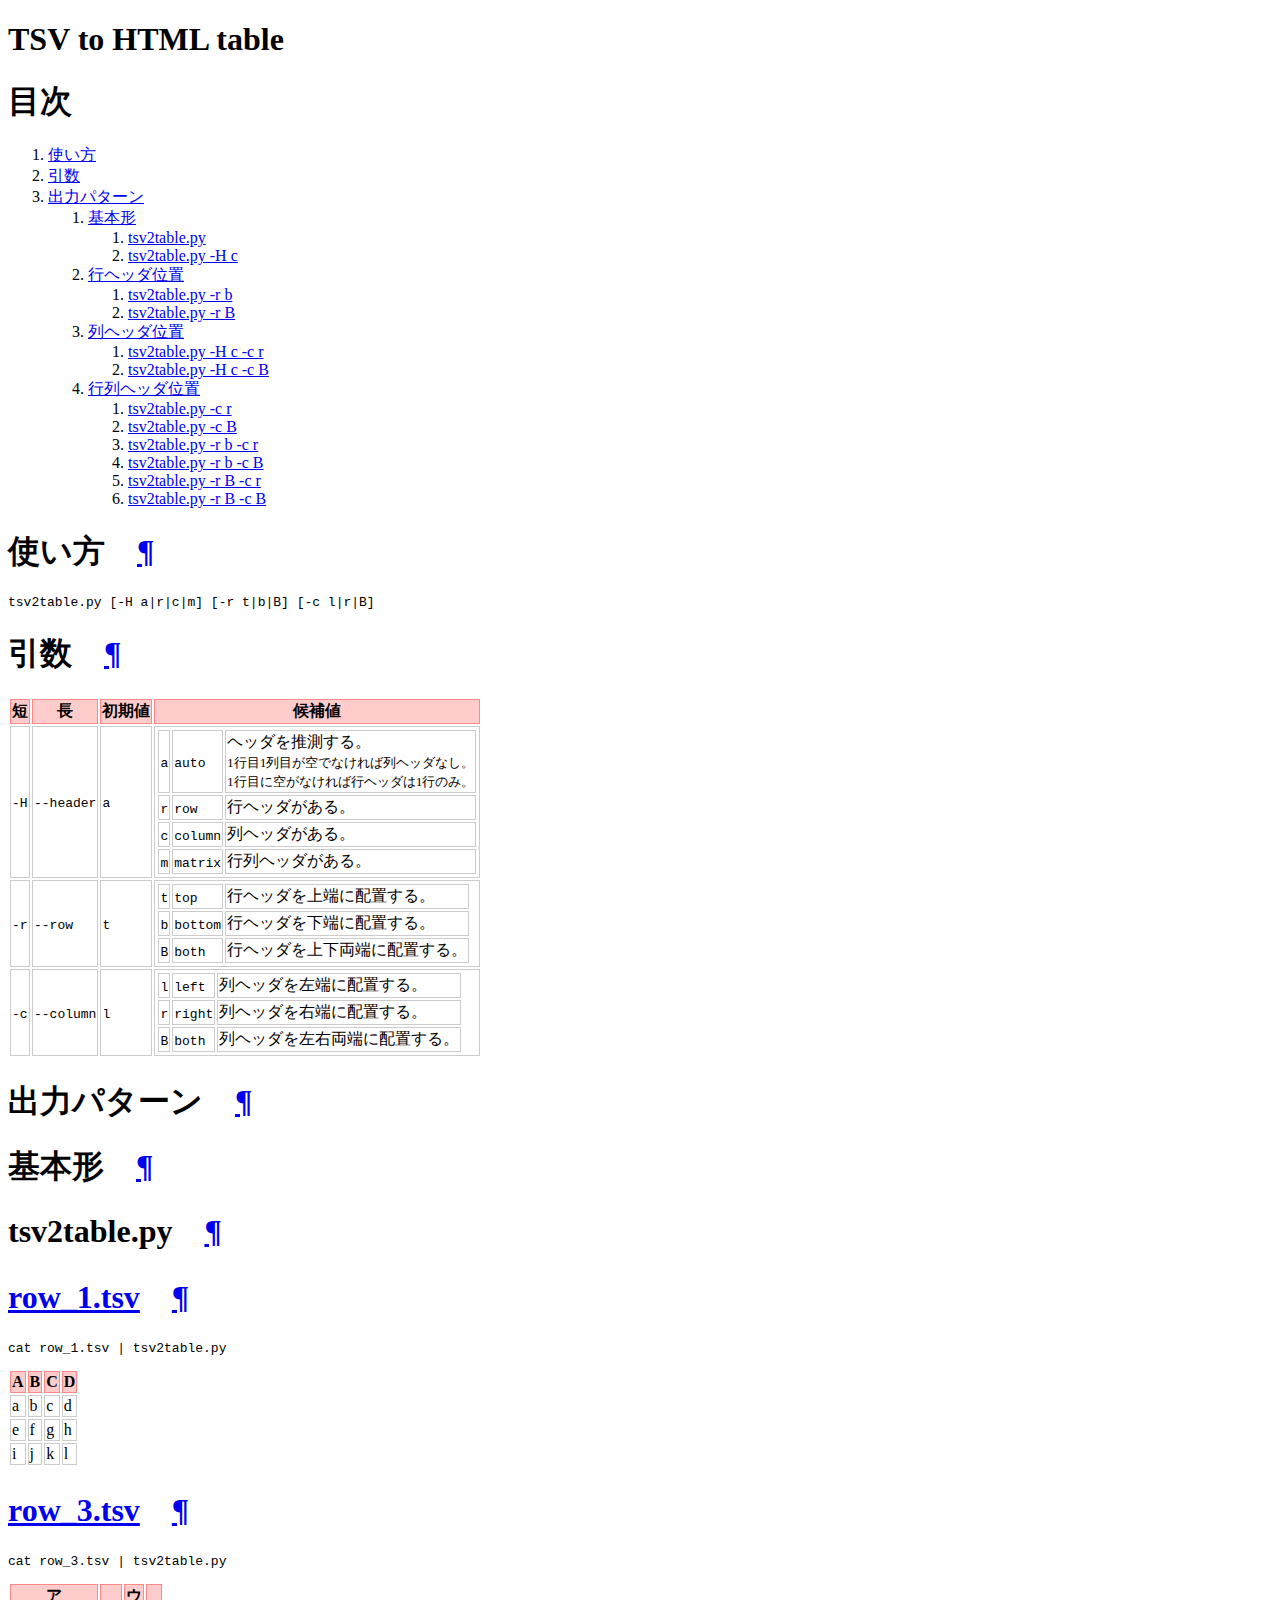
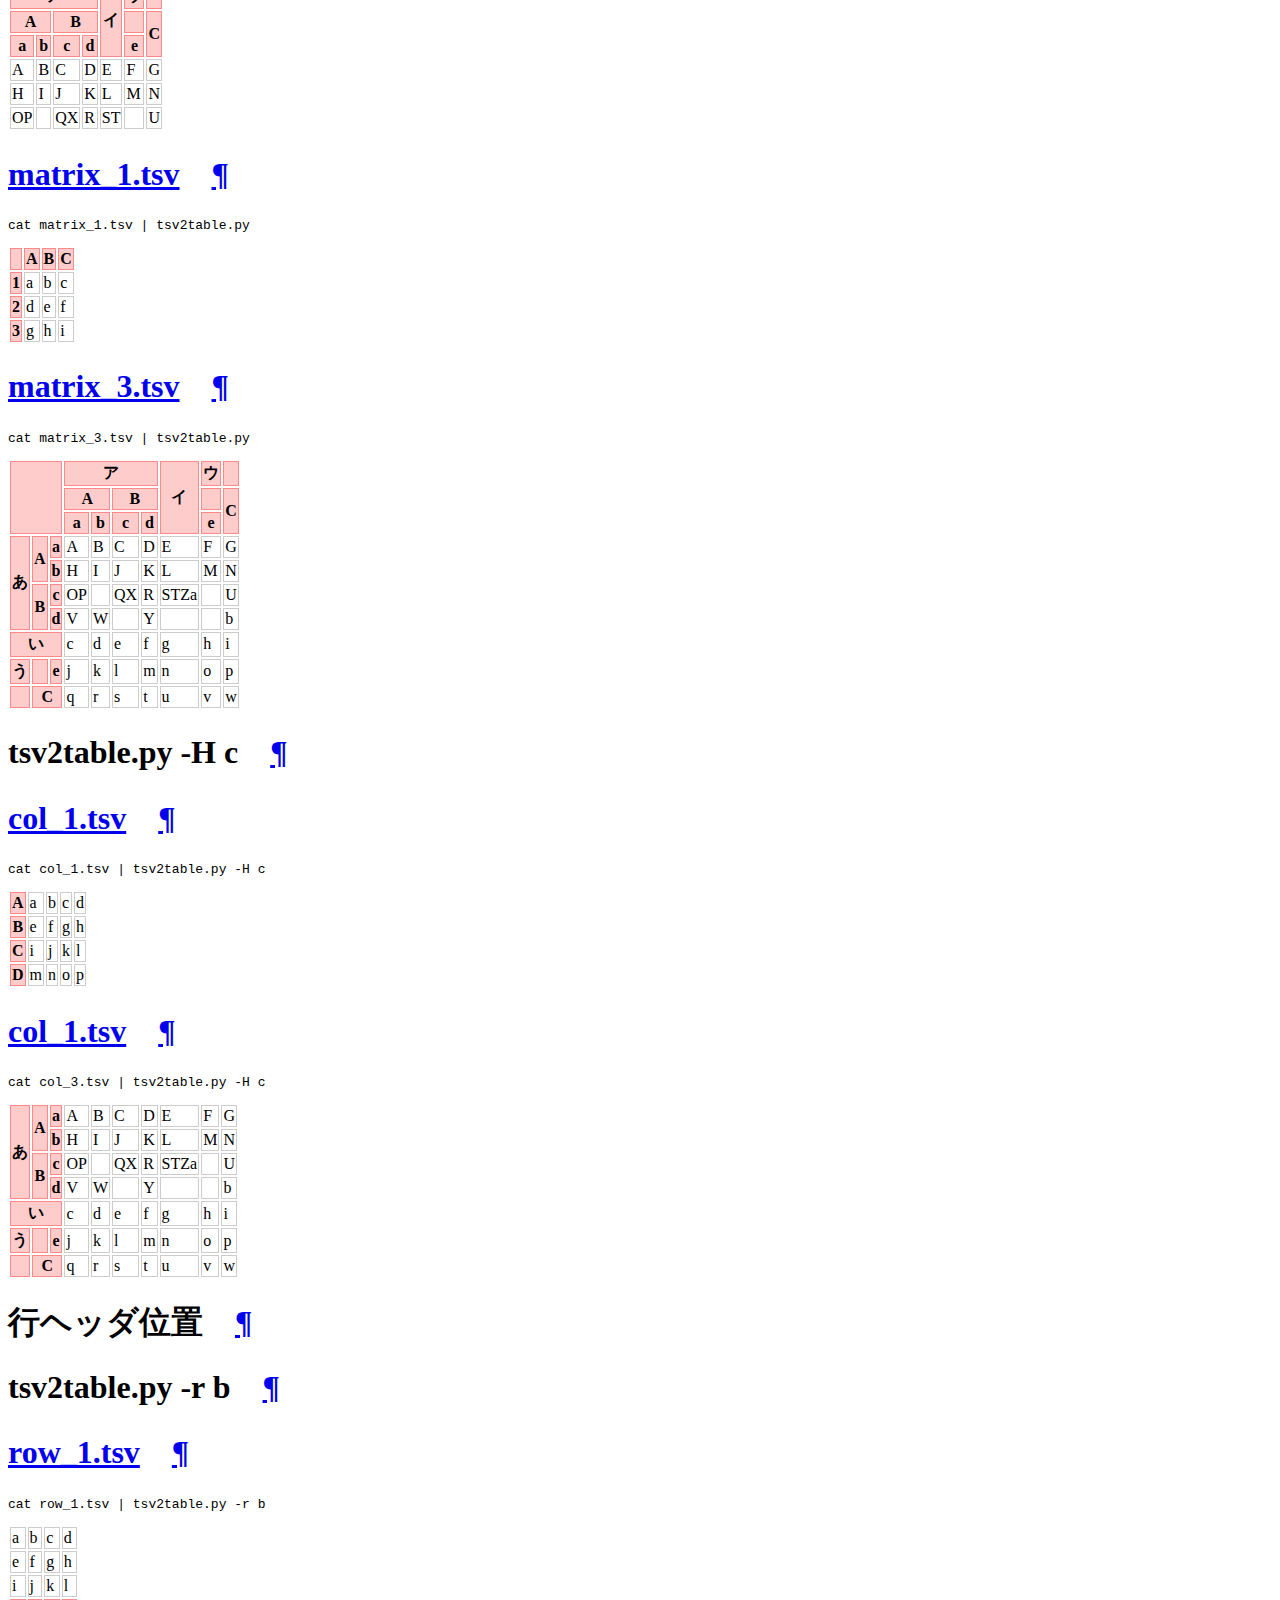
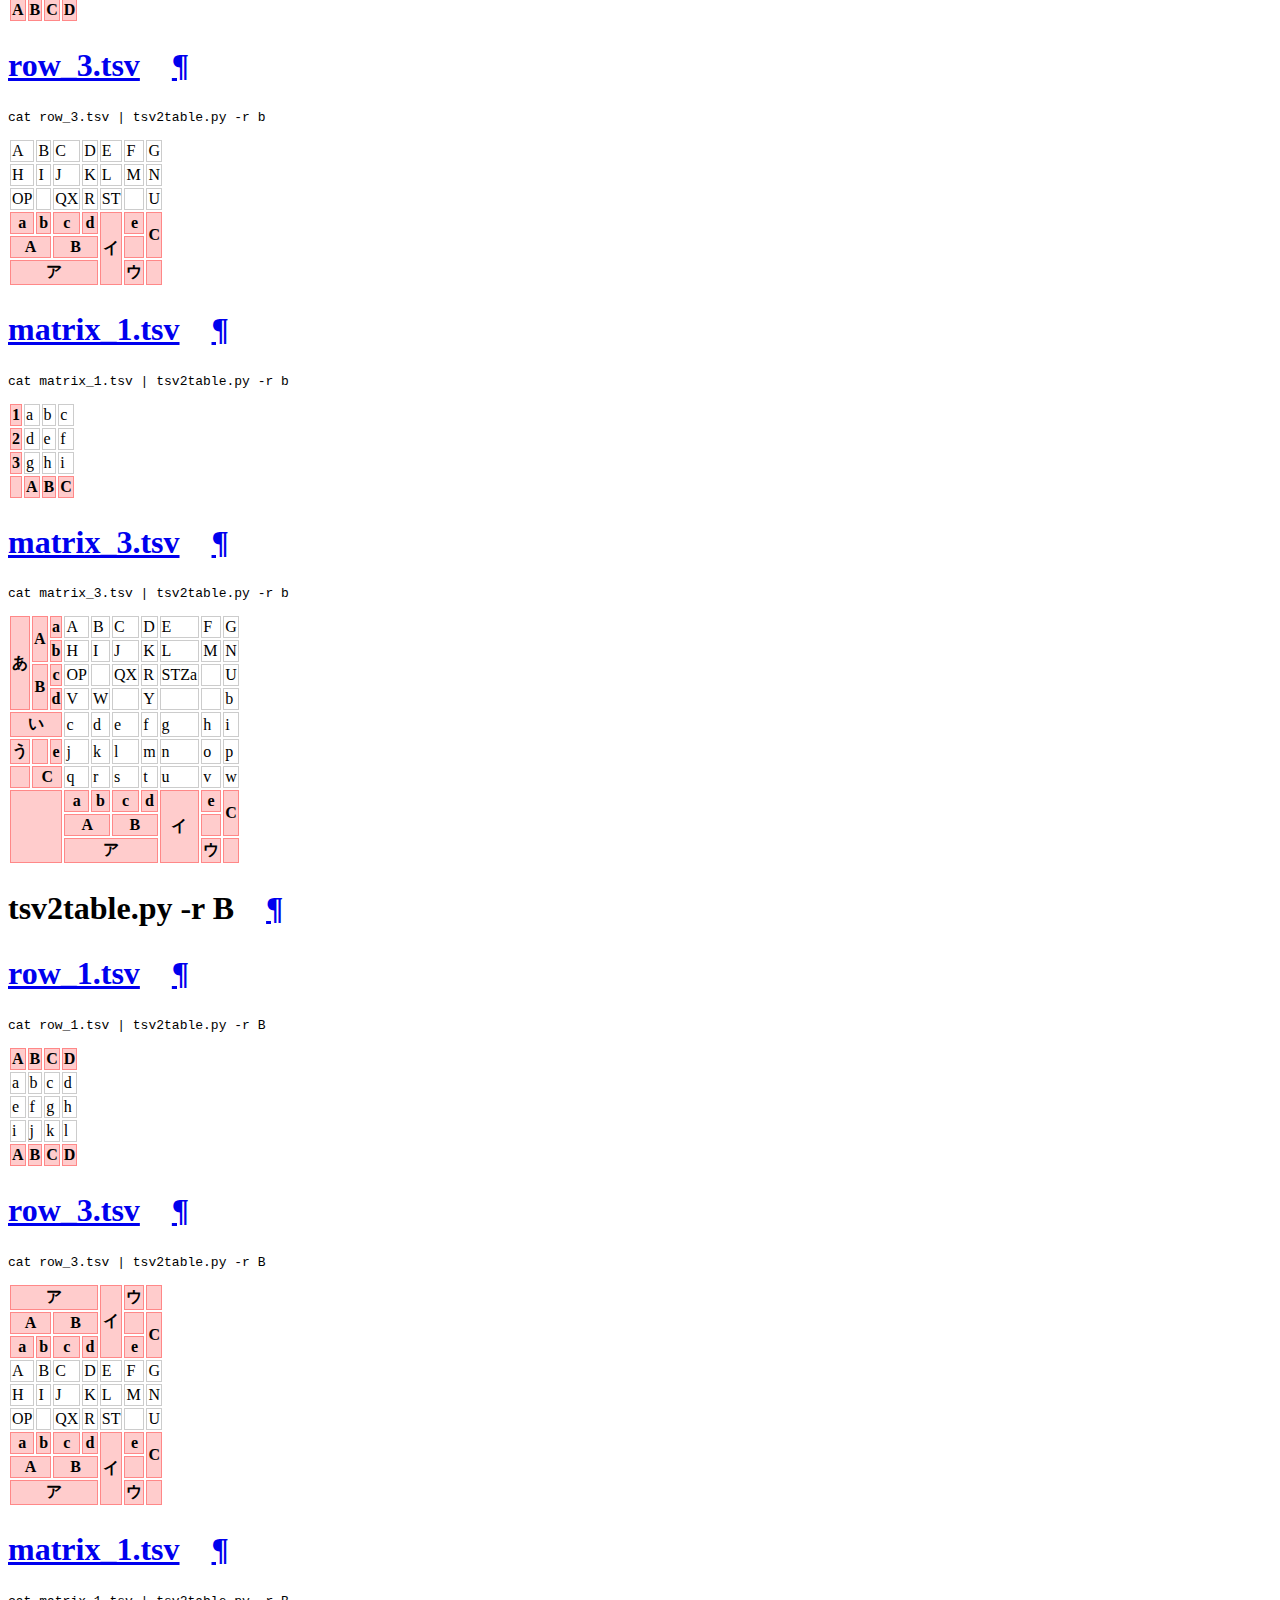
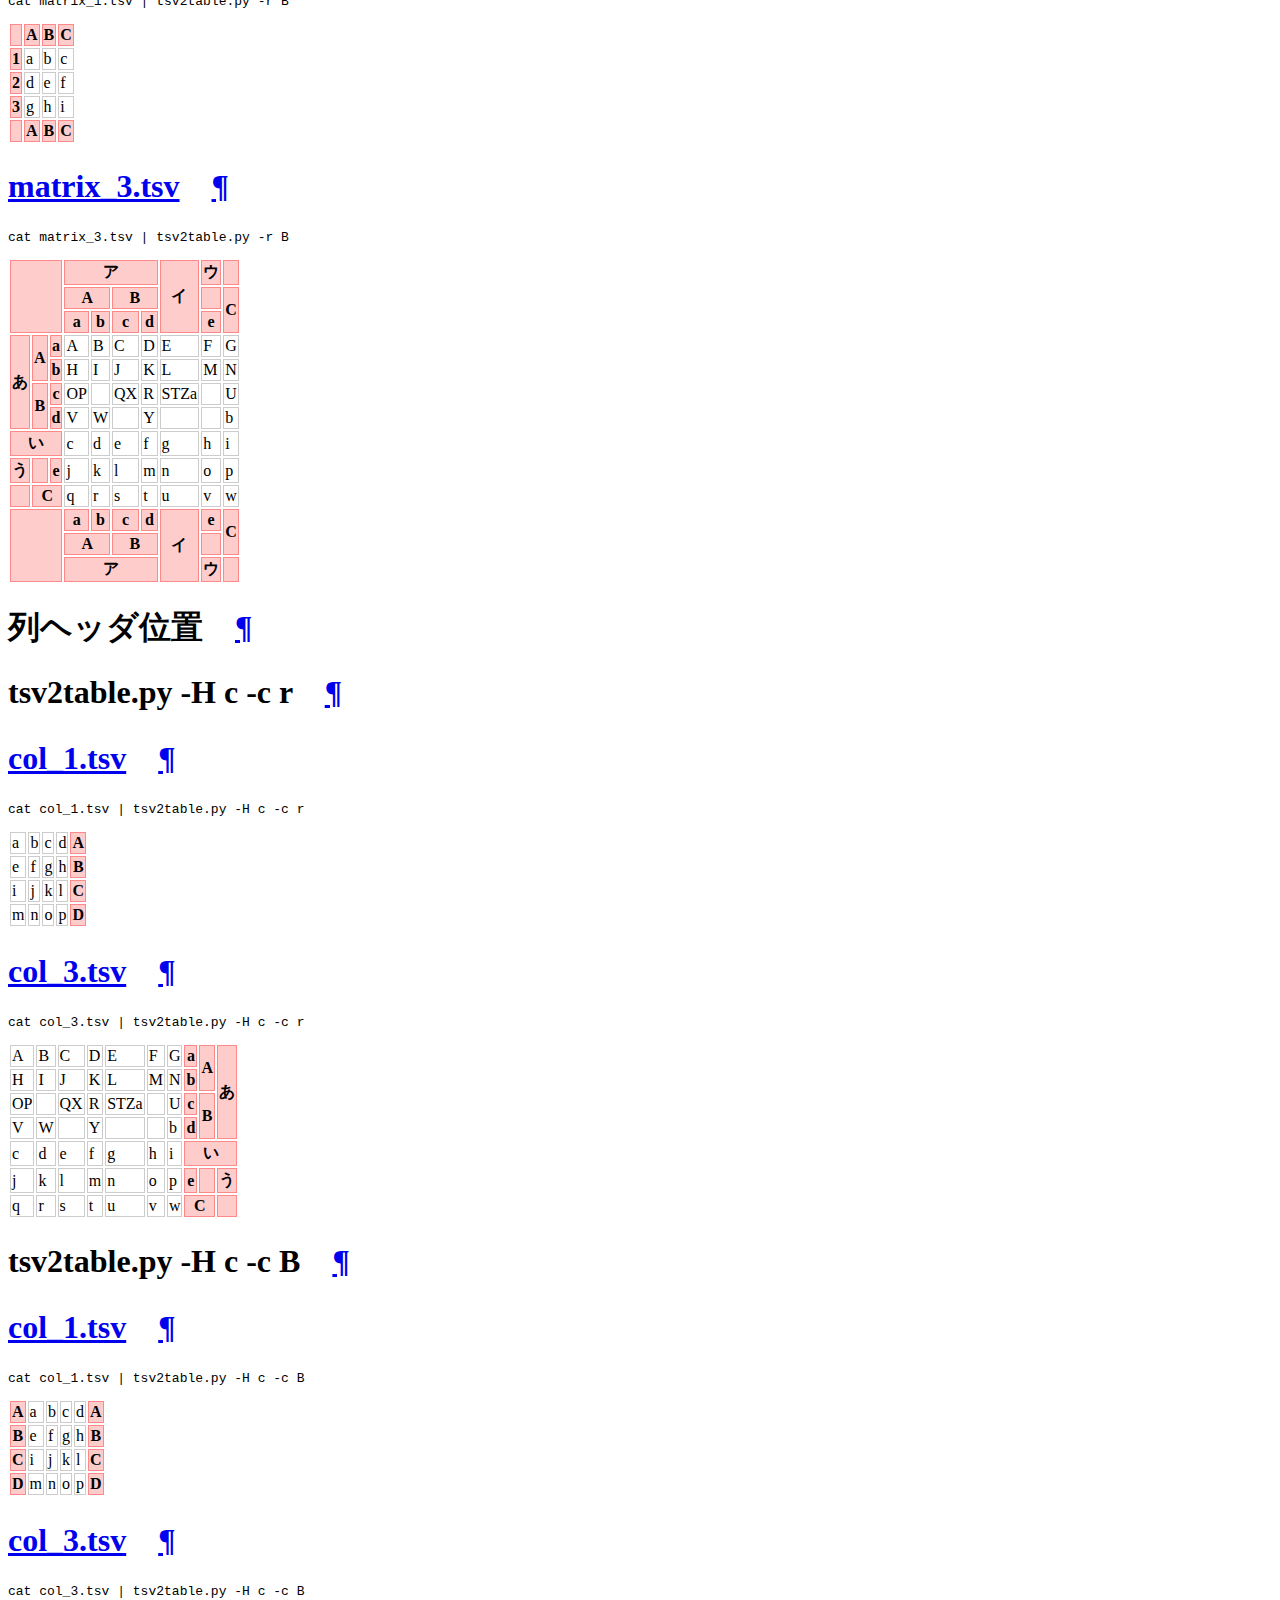
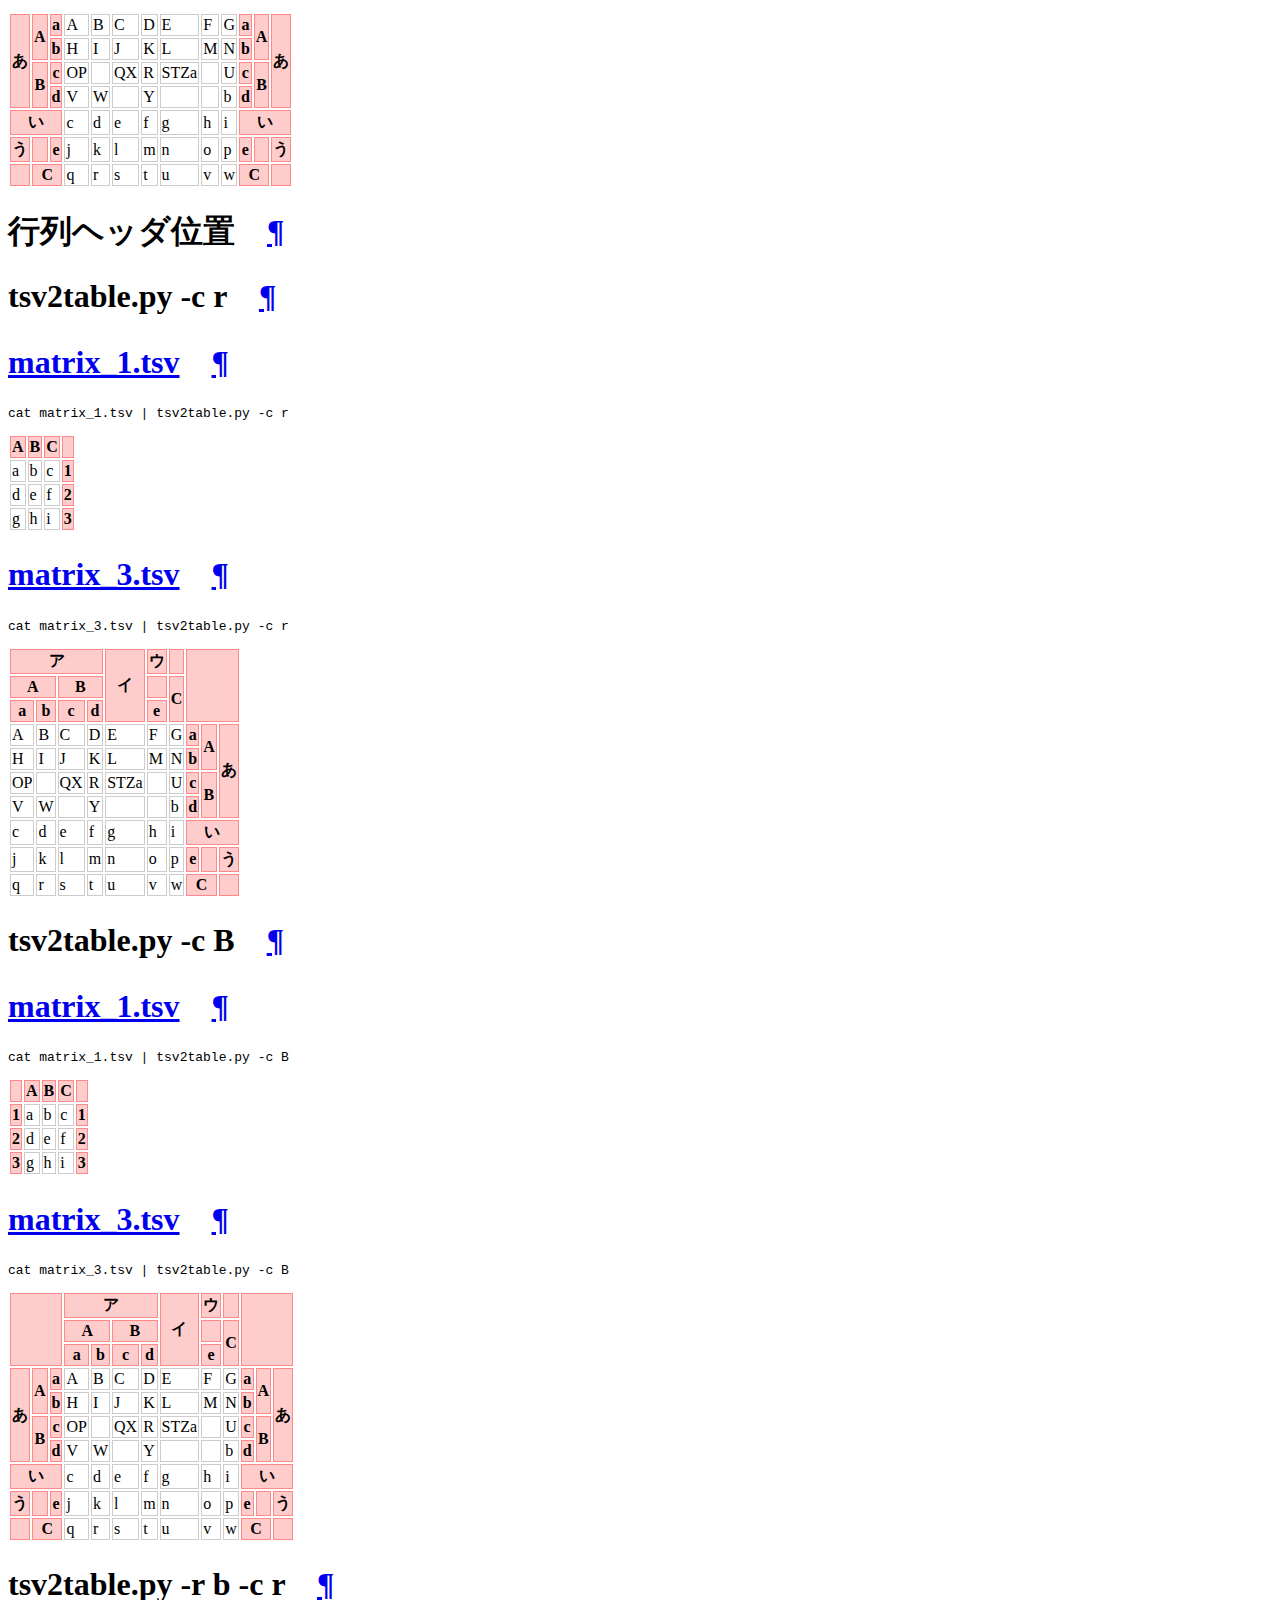
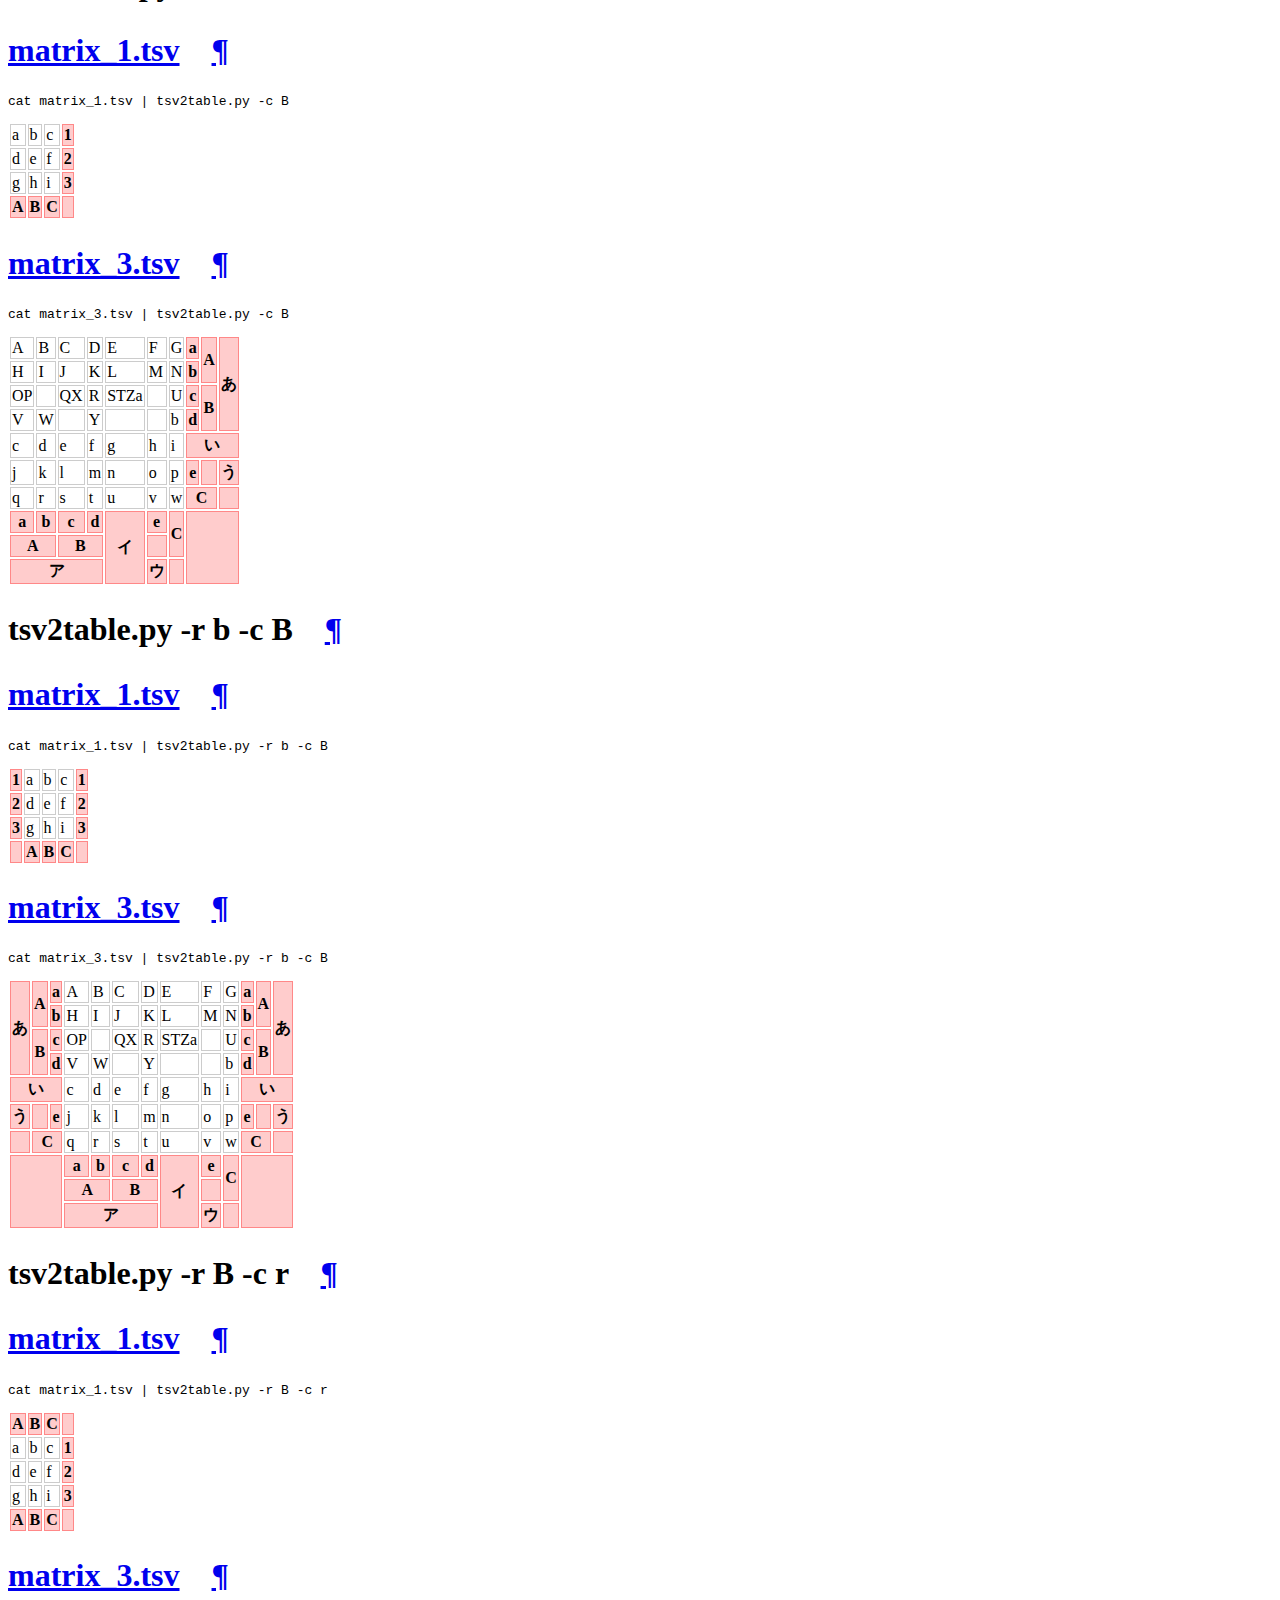
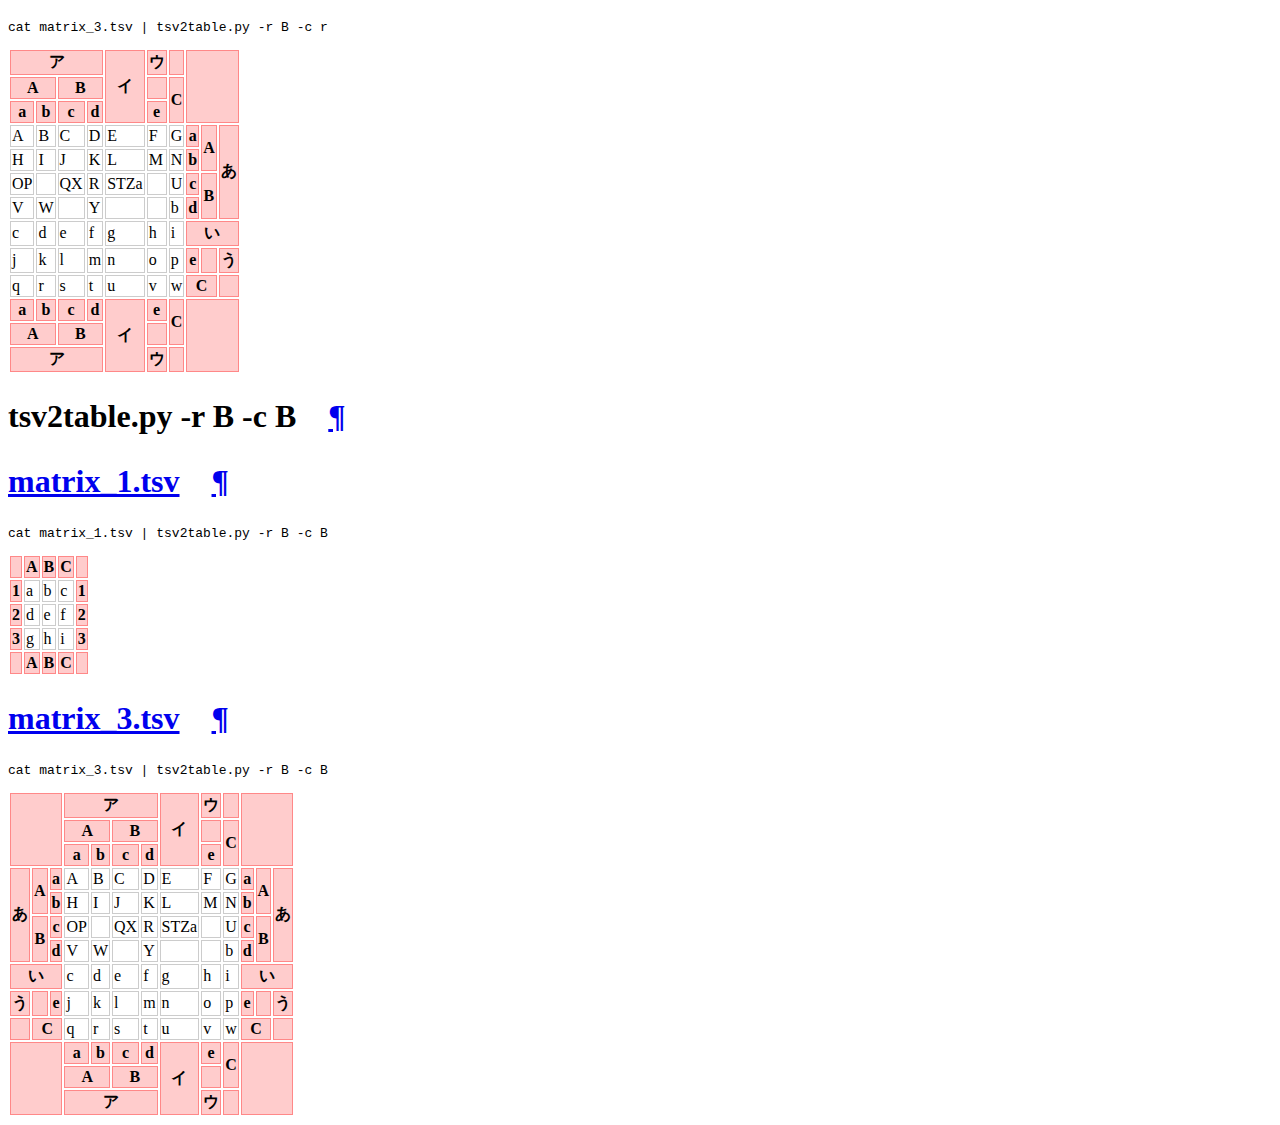
==== commit 519693a1: "mod readme" ====
--- a/docs/index.html
+++ b/docs/index.html
@@ -10,7 +10,7 @@
 <body>
 <main>
 <article>
-<h1>TSV to HTML table examples</h1>
+<h1>TSV to HTML table</h1>
 <section>
     <h1>目次</h1>
     <ol>
